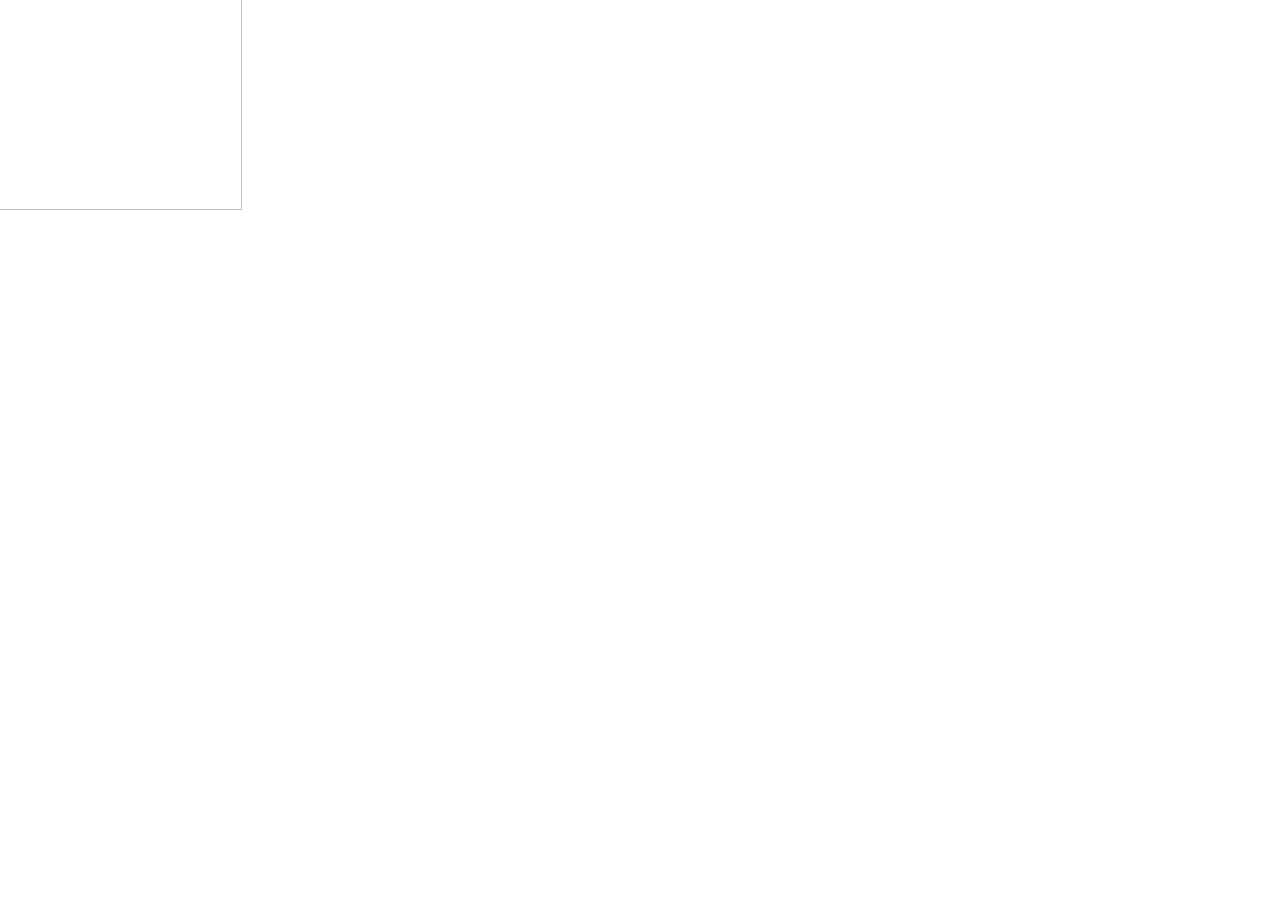
==== index.html @ 3060b61d "refactor" ====
<html lang="en" style="--fborder: 19px;"><head>
<meta charset="UTF-8">
<link href="./css/st.css" rel="stylesheet">

<title>Маленький опоссум в волшебном лесу</title>

<script type="text/javascript" src="./js/sc3.js"></script>
        <script src="https://cdnc.heyzine.com/flipbook/js/site/pdf.4.0.379.l.min.mjs" type="module"></script>    
    <script type="text/javascript">
        PDFJS_WORKER = 'https://cdnc.heyzine.com/flipbook/js/site/pdf.worker.4.0.379.l.min.mjs?v5';
        PDFJS_CMAP_URL = '';
    </script>
    
<script type="text/javascript">
    /*start-metadata*/
    var flipbookcfg={
        "id": "6a17283eeb0d9d9511efafb85253d0f1cf58b3bc4",
        "app_name": "metadata-app-name",
        "app_ver": "1",
        "custom_name": "1",
        "mode": "PDF",
        "isize": 1.67549,
        "width": 567,
        "height": 567,
        "size": "850838",
        "cover": 0,
        "num_pages": 4,
        "viewer": "MAGAZINE",
        "thumbnail": "",
        "stats": 0,
        "readerToken": null,
        "design": {
            "type": null,                     
            "show_slider": 1,            
            "show_download": 0,
            "show_print": 0,
            "show_fullscreen": 1,
            "show_text": 1,
            "show_shadow": 1,
            "show_depth": 1,
            "show_edges": 0,
            "show_round": 0,
            "show_binding": 0,
            "show_center": 1,
            "show_double": 0,
            "show_zoom": 1,
            "show_share": 0,
            "show_search": 0,
            "show_thumbpanel": 0,
            "show_outline": 0,
            "show_bookmarks": 0,            
            "start_page": null,
            "end_page": null,
            "load_page": null,
            "click_zoom": 2,
            "show_prevnext": 0,
            "show_start": 0,
            "show_end": 0,
            "viewer_dir": 0,
            "rtl": 0,
            "arrows": 1,
            "controls_iconset": null,
            "controls_size": null,
            "controls_style": null,      
            "sound_flip": 1        },
        "layers": null,
        "lead": null,
        "bookmark": {"list":[]}    };
    /*end-metadata*/

    CDN_PATH = 'https://cdnc.heyzine.com';
    THUMBNAIL_PATH = '';
    TOC_PATH = '';
    ICONSET_VER = '6';


</script>

</head>
<body style="width: 100vw; height: 100vh">
<div id="loaderLine" class="loader-line" style="display: none;"></div>
<div id="modalOver" style="display: none;"></div>
<div id="zoomArea"></div>
<div id="canvas" style="width: 100%; height: 100%; margin: 0px auto; position: relative; box-sizing: border-box; padding: 20px 52px 44px; touch-action: none; user-select: none; -webkit-user-drag: none; -webkit-tap-highlight-color: rgba(0, 0, 0, 0);">
    <div class="corner-arrow" style="display: none; position: absolute;">
        <img src="">
    </div>

    <div id="magazineViewport" class="magazine-viewport page-double page-controls-md" style="width: 729px; height: 685px;">
        <div class="container">
            <div class="magazine animated" style="position: relative; width: 728px; height: 364px; transform: translate3d(0px, 0px, 0px); margin-left: -182px; top: -182px; left: -364px;">
                <div ignore="1" class="page-depth page-depth-left" style="display: none;">
                </div>
                <div ignore="1" class="page-depth page-depth-right" style="display: none;">
                </div>
                <div ignore="1" class="page-findex page-findex-left page-findex-arrows" data-disable-events="true" data-disable-zoom="true" style="display: none;">
                </div>
                <div ignore="1" class="page-findex page-findex-right page-findex-arrows" data-disable-events="true" data-disable-zoom="true" style="display: none;">
                </div>                
            <div class="page-wrapper" page="1" style="position: absolute; overflow: hidden; width: 364px; height: 364px; top: 0px; right: 0px; left: auto; z-index: 4;"><div style="position: absolute; top: 0px; left: 0px; overflow: hidden; z-index: auto; width: 515px; height: 515px;"><div class="page-cont page p1 odd" style="float: left; width: 364px; height: 364px; position: absolute; inset: 0px auto auto 0px;"><div class="gradient"></div><img src="" class="page-img-content" draggable="false" style="width: 100%; height: 100%; object-fit: contain;"></div></div><div style="top: 0px; left: 0px; overflow: hidden; z-index: 1; width: 364px; height: 364px;"></div></div><div style="pointer-events: none; display: none; position: absolute; top: -181px; left: 129px; overflow: visible; z-index: auto;"><div class="fold-wrapper" style="position: absolute; top: 181px; left: 235px; overflow: hidden; z-index: 4; display: none; width: 515px; height: 515px;"><div class="fold-page" style="position: absolute; top: 0px; left: 0px; overflow: visible; z-index: auto; cursor: default; width: 364px; height: 364px;"><div style="position: absolute; top: 0px; left: 0px; overflow: hidden; z-index: 1; width: 364px; height: 364px;"></div></div></div><div class="fold-wrapper" style="position: absolute; top: 75px; left: -44px; overflow: hidden; z-index: 0; display: none; width: 515px; height: 515px;"><div class="fold-page" style="position: absolute; top: 0px; left: 0px; overflow: visible; z-index: auto; cursor: default; width: 364px; height: 364px;"><div style="position: absolute; top: 0px; left: 0px; overflow: hidden; z-index: 1; width: 364px; height: 364px;"></div></div></div><div class="fold-wrapper" style="position: absolute; top: 181px; left: 235px; overflow: hidden; z-index: 3; display: none; width: 515px; height: 515px;"><div class="fold-page" style="position: absolute; top: 0px; left: 0px; overflow: visible; z-index: auto; cursor: default; width: 364px; height: 364px;"><div style="position: absolute; top: 0px; left: 0px; overflow: hidden; z-index: 1; width: 364px; height: 364px;"></div></div></div><div class="fold-wrapper" style="position: absolute; top: 75px; left: -44px; overflow: hidden; z-index: 0; display: none; width: 515px; height: 515px;"><div class="fold-page" style="position: absolute; top: 0px; left: 0px; overflow: visible; z-index: auto; cursor: default; width: 364px; height: 364px;"><div style="position: absolute; top: 0px; left: 0px; overflow: hidden; z-index: 1; width: 364px; height: 364px;"></div></div></div></div><div class="page-wrapper" page="2" style="position: absolute; overflow: hidden; width: 364px; height: 364px; top: 0px; left: 0px; right: auto; z-index: 0; display: none;"><div style="position: absolute; top: 0px; left: 0px; overflow: hidden; z-index: auto; width: 515px; height: 515px;"><div class="page-cont page p2 even" style="float: left; width: 364px; height: 364px; position: absolute; inset: 0px auto auto 0px;"><div class="gradient"></div><img src="blob:https://heyzine.com/6b73ffc8-3d13-4235-a505-b29444e7e733" class="page-img-content" draggable="false" style="width: 100%; height: 100%; object-fit: contain;"></div></div></div><div class="page-wrapper" page="3" style="position: absolute; overflow: hidden; width: 364px; height: 364px; top: 0px; right: 0px; left: auto; z-index: 3;"><div style="position: absolute; top: 0px; left: 0px; overflow: hidden; z-index: auto; width: 515px; height: 515px;"><div class="page-cont page-second-last page p3 odd" style="float: left; width: 364px; height: 364px; position: absolute; inset: 0px auto auto 0px;"><div class="gradient"></div><img src="blob:https://heyzine.com/4d411121-68a8-4aa3-9b9f-4225515a4b6a" class="page-img-content" draggable="false" style="width: 100%; height: 100%; object-fit: contain;"></div></div></div><div class="page-wrapper" page="4" style="position: absolute; overflow: hidden; width: 364px; height: 364px; top: 0px; left: 0px; right: auto; z-index: 0; display: none;"><div style="position: absolute; top: 0px; left: 0px; overflow: hidden; z-index: auto; width: 515px; height: 515px;"><div class="page-cont page-last page p4 even" style="float: left; width: 364px; height: 364px; position: absolute; inset: 0px auto auto 0px;"><div class="gradient"></div><img src="blob:https://heyzine.com/a3c92725-c942-44aa-bb56-4d32e713bed8" class="page-img-content" draggable="false" style="width: 100%; height: 100%; object-fit: contain;"></div></div><div style="top: 0px; left: 0px; overflow: hidden; z-index: 1; width: 364px; height: 364px;"></div></div><div class="shadow shadow-half-left" style="position: absolute; top: 0px; left: 364px; overflow: hidden; z-index: auto; width: 364px; height: 364px;"></div></div>
        </div>
    </div>

    <script id="tplMagazine" type="template/x-template">
        <div class="container">
            <div class="magazine">   
                <div ignore="1" class="page-depth page-depth-left" style="display: none;">
                </div>
                <div ignore="1" class="page-depth page-depth-right" style="display: none;">
                </div>
                <div ignore="1" class="page-findex page-findex-left" data-disable-events="true" data-disable-zoom="true" style="display: none;">
                </div>
                <div ignore="1" class="page-findex page-findex-right" data-disable-events="true" data-disable-zoom="true" style="display: none;">
                </div>                
                <div ignore="1" class="next-button btnNext" data-disable-events="true" data-disable-zoom="true"></div>
                <div ignore="1" class="previous-button btnPrevious" data-disable-events="true" data-disable-zoom="true"></div>
            </div>
        </div>
        <div class="bottom control-bottom">
            <div class="page-bar">
                <span class="page-bar-value" style="display: none;"></span>
                <span class="page-bar-num" style="display: none;"></span>
                <input class="page-bar-range" type="range" value="0" min="0" max="50" step="1">
            </div>
        </div>
        <div ignore="1" class="page-depth-label" style="display: none;">
        </div>
    </script>
</div>

    <script type="text/javascript" src="./js/sc.js"></script>
    <script type="text/javascript" src="./js/sc2.js"></script>
    <script type="text/javascript">
        $(() => {
            heyzineDesign.load(flipbookcfg.design);
            heyzine.load('https://dismorales.github.io/i110222pm02/02.pdf', flipbookcfg).then(() => {				
                heyzineDesign.afterLoad(flipbookcfg.design);
                // initServiceWorker();
                if (typeof app != 'undefined' && app != null && app.bus != null) {
                    app.bus().$emit('flipbookLoaded');
                }
            });            
        });
    </script> 
</body></html>
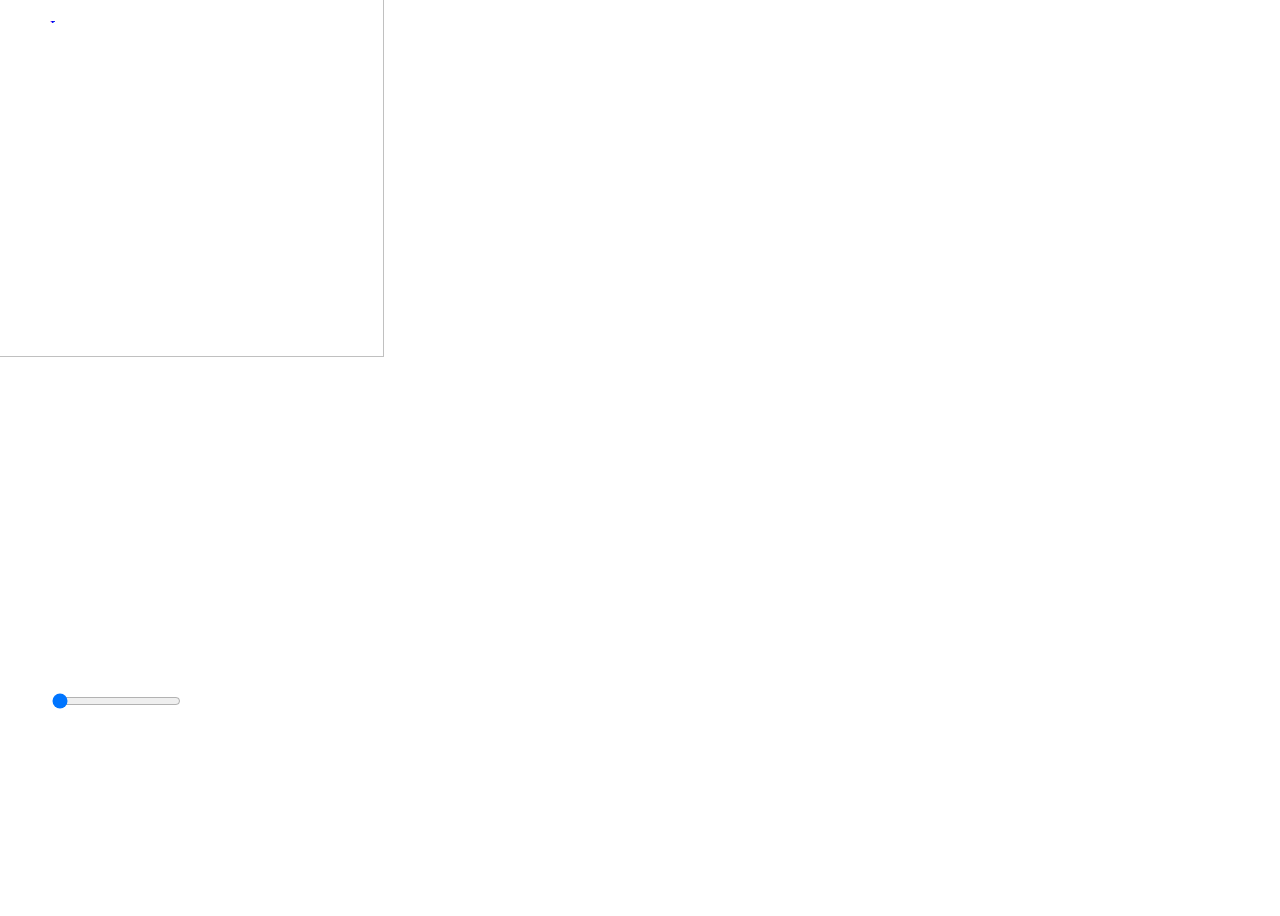
==== commit de42e14e: "fix" ====
--- a/index.html
+++ b/index.html
@@ -1,36 +1,72 @@
-<html lang="en" style="--fborder: 19px;"><head>
-<meta charset="UTF-8">
-<link href="./css/st.css" rel="stylesheet">
-
-<title>Маленький опоссум в волшебном лесу</title>
-
-<script type="text/javascript" src="./js/sc3.js"></script>
-        <script src="https://cdnc.heyzine.com/flipbook/js/site/pdf.4.0.379.l.min.mjs" type="module"></script>    
+<html lang="en" style="--fborder: 16px;"><head></head>
+    
+    <meta charset="UTF-8">
+
+<meta name="viewport" content="width=device-width, initial-scale=1, user-scalable=no">
+<meta name="google" content="notranslate">
+
+<link rel="preconnect" href="https://cdnc.heyzine.com">
+
+    <link rel="canonical" href="https://heyzine.com/flip-book/fa885fa1f5.html">    
+
+<title>Online Flipbook</title>
+<meta itemprop="name" content="Online Flipbook">
+<meta itemprop="description" content="Created with the Heyzine flipbook maker">
+<meta property="og:type" content="website">
+<meta property="og:title" content="Online Flipbook">
+<meta property="og:description" content="Created with the Heyzine flipbook maker">
+<meta property="og:url" content="https://heyzine.com/flip-book/fa885fa1f5.html">
+<link rel="alternate" type="application/json+oembed" href="https://heyzine.com/api1/oembed?url=https%3A%2F%2Fheyzine.com%2Fflip-book%2Ffa885fa1f5.html&amp;format=json" title="Online Flipbook"><meta property="og:image" content="https://cdnc.heyzine.com/files/uploaded/fa885fa1f58e98a57a91cd951e31a57ee86a7dc5.pdf-thumb.jpg">
+<meta itemprop="image" content="https://cdnc.heyzine.com/files/uploaded/fa885fa1f58e98a57a91cd951e31a57ee86a7dc5.pdf-thumb.jpg">
+<meta name="twitter:card" content="summary_large_image">
+<meta name="twitter:image:src" content="https://cdnc.heyzine.com/files/uploaded/fa885fa1f58e98a57a91cd951e31a57ee86a7dc5.pdf-thumb.jpg">
+<meta name="robots" content="index, nofollow">
+
+
+
+    <script type="text/javascript" src="https://cdnc.heyzine.com/flipbook/js/site/jquery-3.5.1.min.js?v2"></script>
+
+        <script src="https://cdnc.heyzine.com/flipbook/js/site/pdf.4.0.379.l.min.mjs" type="module"></script>
+    
     <script type="text/javascript">
         PDFJS_WORKER = 'https://cdnc.heyzine.com/flipbook/js/site/pdf.worker.4.0.379.l.min.mjs?v5';
-        PDFJS_CMAP_URL = '';
+        PDFJS_CMAP_URL = 'https://cdnc.heyzine.com/flipbook/js/lib/pdfjs/bcmaps/';
     </script>
     
 <script type="text/javascript">
     /*start-metadata*/
     var flipbookcfg={
-        "id": "6a17283eeb0d9d9511efafb85253d0f1cf58b3bc4",
+        "id": "ecb8e3e5b1d48786ebfb8e33a05914975403cfa2d",
         "app_name": "metadata-app-name",
         "app_ver": "1",
-        "custom_name": "1",
+        "name": "fa885fa1f58e98a57a91cd951e31a57ee86a7dc5.pdf",
+        "custom_name": "fa885fa1f5.html",
+        "domain": "https:\/\/heyzine.com",
         "mode": "PDF",
         "isize": 1.67549,
         "width": 567,
         "height": 567,
-        "size": "850838",
+        "size": "1656017",
+        "admin_key": "",
+        "url": "https:\/\/heyzine.com\/flip-book\/fa885fa1f5.html",
         "cover": 0,
-        "num_pages": 4,
+        "num_pages": 12,
         "viewer": "MAGAZINE",
-        "thumbnail": "",
+        "thumbnail": "fa885fa1f58e98a57a91cd951e31a57ee86a7dc5.pdf-thumb.jpg",
         "stats": 0,
         "readerToken": null,
         "design": {
             "type": null,                     
+            "background": "https:\/\/cdnc.heyzine.com\/files\/backgrounds\/back5.svg",
+            "background_color": null,
+            "background_style": "",
+            "company_logo": "https:\/\/cdnc.heyzine.com\/files\/user\/logos\/powered-by-heyzine.png",
+            "company_logo_link": "https:\/\/heyzine.com",
+            "company_logo_link_mode": 0,
+            "company_logo_style": "",
+            "title": "",
+            "subtitle": "",
+            "description": "",
             "show_slider": 1,            
             "show_download": 0,
             "show_print": 0,
@@ -69,51 +105,139 @@
     /*end-metadata*/
 
     CDN_PATH = 'https://cdnc.heyzine.com';
-    THUMBNAIL_PATH = '';
-    TOC_PATH = '';
+    THUMBNAIL_PATH = 'https://cdnc.heyzine.com/files/uploaded/';
+    TOC_PATH = 'https://cdnc.heyzine.com/files/toc/';
     ICONSET_VER = '6';
 
 
 </script>
+
 
 </head>
 <body style="width: 100vw; height: 100vh">
+    
+    
+    
+
 <div id="loaderLine" class="loader-line" style="display: none;"></div>
-<div id="modalOver" style="display: none;"></div>
+
+<div class="logo-backs" style="background-image: url(&quot;https://cdnc.heyzine.com/files/backgrounds/back5.svg&quot;);"></div>
+
+    <a rel="nofollow,noindex" href="https://heyzine.com"></a>
+
+<div class="flipbook-title" style="display: none;">
+    <h1></h1>
+    <h2></h2>
+    <p></p>
+</div>
+
+
+<div id="modalFull" style="display: none;">
+    <div class="hz-icon hz-icn-fullscreen-on" style="background-image: url('https://cdnc.heyzine.com/flipbook/img/iconset2_6.png')"></div>
+</div>
+
+<div id="modalOver" style="display: none;">
+
+</div>
+
 <div id="zoomArea"></div>
-<div id="canvas" style="width: 100%; height: 100%; margin: 0px auto; position: relative; box-sizing: border-box; padding: 20px 52px 44px; touch-action: none; user-select: none; -webkit-user-drag: none; -webkit-tap-highlight-color: rgba(0, 0, 0, 0);">
+
+<div id="canvas" style="width: 100%; height: 100%; margin: 0px auto; position: relative; box-sizing: border-box; padding: 10px 42px 34px; touch-action: none; user-select: none; -webkit-user-drag: none; -webkit-tap-highlight-color: rgba(0, 0, 0, 0);">
+
+
+    <div id="pnlControls" class="controls-pdf hz-iconset-2 controls-md" data-disable-events="true" style="inset: 20px 5px auto auto;">
+
+        
+        <a id="btnNavStart" style="display: none;" aria-label="First page">
+            <div class="hz-icon hz-icn-start" style="background-image: url('https://cdnc.heyzine.com/flipbook/img/iconset2_6.png')"></div>
+        </a>
+        <a id="btnNavPrev" style="display: none;" aria-label="Previous page">
+            <div class="hz-icon hz-icn-prev" style="background-image: url('https://cdnc.heyzine.com/flipbook/img/iconset2_6.png')"></div>
+        </a>
+        <a id="btnNavNext" style="display: none;" aria-label="Next page">
+            <div class="hz-icon hz-icn-next" style="background-image: url('https://cdnc.heyzine.com/flipbook/img/iconset2_6.png')"></div>
+        </a>
+        <a id="btnNavEnd" style="display: none;" aria-label="Last page">
+            <div class="hz-icon hz-icn-end" style="background-image: url('https://cdnc.heyzine.com/flipbook/img/iconset2_6.png')"></div>
+        </a>
+
+        <a id="btnNavPanel" class="hz-icon hz-icn-nav" style="display: none; background-image: url('https://cdnc.heyzine.com/flipbook/img/iconset2_6.png')" aria-label="Table of contents"></a>
+        <a id="btnShare" data-stats="share" class="hz-icon-2 hz-icn-share" style="display: none; background-image: url('https://cdnc.heyzine.com/flipbook/img/iconset2_6.png')" aria-label="Share"></a>
+        <a id="btnDownPdf" href="" data-stats="download" target="_blank" class="hz-icon hz-icn-down down-pdf" style="display: none; background-image: url('https://cdnc.heyzine.com/flipbook/img/iconset2_6.png')" aria-label="Download"></a>
+        <a id="btnPrint" data-print="" data-stats="print" class="hz-icon-2 hz-icn-print" style="display: none; background-image: url('https://cdnc.heyzine.com/flipbook/img/iconset2_6.png')" aria-label="Print"></a>
+        <a class="zoom-icon zoom-icon-in hz-icon" data-stats="zoom" style="background-image: url(&quot;https://cdnc.heyzine.com/flipbook/img/iconset2_6.png&quot;);" aria-label="Zoom"></a>
+        <a id="btnFullscreen" data-stats="fullscreen" class="fullscreen-button hz-icon hz-icn-fullscreen-on" onclick="if (typeof toggleFullScreen != 'undefined') { toggleFullScreen(); } return false;" style="background-image: url(&quot;https://cdnc.heyzine.com/flipbook/img/iconset2_6.png&quot;);" aria-label="Full screen"></a>
+        <a id="btnSearch" data-stats="share" class="hz-icon-2 hz-icn-search" style="display: none; background-image: url('https://cdnc.heyzine.com/flipbook/img/iconset2_6.png')" aria-label="Search text"></a>
+        
+        <a id="btnSoundOff" data-stats="soundoff" class="hz-icon hz-icn-sound-on" style="background-image: url(&quot;https://cdnc.heyzine.com/flipbook/img/iconset2_6.png&quot;);" aria-label="Sound off / on"></a>
+
+    </div>
+
+
+
+    <div id="pnlZoomStep" class="controls-pdf controls-zoom-step hz-iconset-2 controls-md" style="display: none; inset: 100px 10px auto auto;">
+        <a class="btnZoomMore hz-icon hz-icn-zoom-more" data-disable-events="true" data-disable-zoom="true" aria-label="Zoom in" style="background-image: url(&quot;https://cdnc.heyzine.com/flipbook/img/iconset2_6.png&quot;);"></a>
+        <a class="btnZoomLess hz-icon hz-icn-zoom-less" data-disable-events="true" data-disable-zoom="true" aria-label="Zoom out" style="background-image: url(&quot;https://cdnc.heyzine.com/flipbook/img/iconset2_6.png&quot;);"></a>
+    </div>
+
     <div class="corner-arrow" style="display: none; position: absolute;">
         <img src="">
     </div>
 
-    <div id="magazineViewport" class="magazine-viewport page-double page-controls-md" style="width: 729px; height: 685px;">
+    <div id="magazineViewport" class="magazine-viewport page-controls-md page-single" style="width: 669px; height: 705px;">
+
+                    <a rel="nofollow,noindex" href="https://heyzine.com"><img src="https://cdnc.heyzine.com/files/user/logos/powered-by-heyzine.png" class="logo-backs2" style="z-index: 1; margin-right: -37px;" alt="PDF to Flipbook" width="5px"></a>
+        
         <div class="container">
-            <div class="magazine animated" style="position: relative; width: 728px; height: 364px; transform: translate3d(0px, 0px, 0px); margin-left: -182px; top: -182px; left: -364px;">
+            <div class="magazine shadow animated" style="position: relative; width: 668px; height: 668px; transform: translate3d(0px, 0px, 0px); margin-left: 0px; top: -334px; left: -334px; overflow: hidden;">
+                
                 <div ignore="1" class="page-depth page-depth-left" style="display: none;">
                 </div>
                 <div ignore="1" class="page-depth page-depth-right" style="display: none;">
                 </div>
+                
                 <div ignore="1" class="page-findex page-findex-left page-findex-arrows" data-disable-events="true" data-disable-zoom="true" style="display: none;">
                 </div>
                 <div ignore="1" class="page-findex page-findex-right page-findex-arrows" data-disable-events="true" data-disable-zoom="true" style="display: none;">
                 </div>                
-            <div class="page-wrapper" page="1" style="position: absolute; overflow: hidden; width: 364px; height: 364px; top: 0px; right: 0px; left: auto; z-index: 4;"><div style="position: absolute; top: 0px; left: 0px; overflow: hidden; z-index: auto; width: 515px; height: 515px;"><div class="page-cont page p1 odd" style="float: left; width: 364px; height: 364px; position: absolute; inset: 0px auto auto 0px;"><div class="gradient"></div><img src="" class="page-img-content" draggable="false" style="width: 100%; height: 100%; object-fit: contain;"></div></div><div style="top: 0px; left: 0px; overflow: hidden; z-index: 1; width: 364px; height: 364px;"></div></div><div style="pointer-events: none; display: none; position: absolute; top: -181px; left: 129px; overflow: visible; z-index: auto;"><div class="fold-wrapper" style="position: absolute; top: 181px; left: 235px; overflow: hidden; z-index: 4; display: none; width: 515px; height: 515px;"><div class="fold-page" style="position: absolute; top: 0px; left: 0px; overflow: visible; z-index: auto; cursor: default; width: 364px; height: 364px;"><div style="position: absolute; top: 0px; left: 0px; overflow: hidden; z-index: 1; width: 364px; height: 364px;"></div></div></div><div class="fold-wrapper" style="position: absolute; top: 75px; left: -44px; overflow: hidden; z-index: 0; display: none; width: 515px; height: 515px;"><div class="fold-page" style="position: absolute; top: 0px; left: 0px; overflow: visible; z-index: auto; cursor: default; width: 364px; height: 364px;"><div style="position: absolute; top: 0px; left: 0px; overflow: hidden; z-index: 1; width: 364px; height: 364px;"></div></div></div><div class="fold-wrapper" style="position: absolute; top: 181px; left: 235px; overflow: hidden; z-index: 3; display: none; width: 515px; height: 515px;"><div class="fold-page" style="position: absolute; top: 0px; left: 0px; overflow: visible; z-index: auto; cursor: default; width: 364px; height: 364px;"><div style="position: absolute; top: 0px; left: 0px; overflow: hidden; z-index: 1; width: 364px; height: 364px;"></div></div></div><div class="fold-wrapper" style="position: absolute; top: 75px; left: -44px; overflow: hidden; z-index: 0; display: none; width: 515px; height: 515px;"><div class="fold-page" style="position: absolute; top: 0px; left: 0px; overflow: visible; z-index: auto; cursor: default; width: 364px; height: 364px;"><div style="position: absolute; top: 0px; left: 0px; overflow: hidden; z-index: 1; width: 364px; height: 364px;"></div></div></div></div><div class="page-wrapper" page="2" style="position: absolute; overflow: hidden; width: 364px; height: 364px; top: 0px; left: 0px; right: auto; z-index: 0; display: none;"><div style="position: absolute; top: 0px; left: 0px; overflow: hidden; z-index: auto; width: 515px; height: 515px;"><div class="page-cont page p2 even" style="float: left; width: 364px; height: 364px; position: absolute; inset: 0px auto auto 0px;"><div class="gradient"></div><img src="blob:https://heyzine.com/6b73ffc8-3d13-4235-a505-b29444e7e733" class="page-img-content" draggable="false" style="width: 100%; height: 100%; object-fit: contain;"></div></div></div><div class="page-wrapper" page="3" style="position: absolute; overflow: hidden; width: 364px; height: 364px; top: 0px; right: 0px; left: auto; z-index: 3;"><div style="position: absolute; top: 0px; left: 0px; overflow: hidden; z-index: auto; width: 515px; height: 515px;"><div class="page-cont page-second-last page p3 odd" style="float: left; width: 364px; height: 364px; position: absolute; inset: 0px auto auto 0px;"><div class="gradient"></div><img src="blob:https://heyzine.com/4d411121-68a8-4aa3-9b9f-4225515a4b6a" class="page-img-content" draggable="false" style="width: 100%; height: 100%; object-fit: contain;"></div></div></div><div class="page-wrapper" page="4" style="position: absolute; overflow: hidden; width: 364px; height: 364px; top: 0px; left: 0px; right: auto; z-index: 0; display: none;"><div style="position: absolute; top: 0px; left: 0px; overflow: hidden; z-index: auto; width: 515px; height: 515px;"><div class="page-cont page-last page p4 even" style="float: left; width: 364px; height: 364px; position: absolute; inset: 0px auto auto 0px;"><div class="gradient"></div><img src="blob:https://heyzine.com/a3c92725-c942-44aa-bb56-4d32e713bed8" class="page-img-content" draggable="false" style="width: 100%; height: 100%; object-fit: contain;"></div></div><div style="top: 0px; left: 0px; overflow: hidden; z-index: 1; width: 364px; height: 364px;"></div></div><div class="shadow shadow-half-left" style="position: absolute; top: 0px; left: 364px; overflow: hidden; z-index: auto; width: 364px; height: 364px;"></div></div>
-        </div>
+
+                <div ignore="1" class="next-button btnNext hz-iconset-2 corner-right next-show" data-disable-events="true" data-disable-zoom="true" style="height: 668px; background-position: -38px 318px; background-image: url(&quot;https://cdnc.heyzine.com/flipbook/img/iconset2_6.png&quot;);"></div>
+                <div ignore="1" class="previous-button btnPrevious hz-iconset-2 corner-left previous-show" data-disable-events="true" data-disable-zoom="true" style="height: 668px; background-position: -4px 318px; background-image: url(&quot;https://cdnc.heyzine.com/flipbook/img/iconset2_6.png&quot;); display: none;"></div>
+
+            <div style="pointer-events: none; position: absolute; top: -21px; left: 308px; overflow: visible; z-index: auto; display: none;"><div class="fold-wrapper" style="position: absolute; top: 21px; left: 115px; overflow: hidden; z-index: 0; width: 945px; height: 945px; transform-origin: 100% 100%; transform: translate3d(-500px, -267px, 0px) rotate(85.3894deg); display: none;"><div class="fold-page" style="position: absolute; inset: auto 0px 0px auto; overflow: visible; z-index: auto; cursor: default; width: 668px; height: 668px; transform-origin: 100% 100%; transform: rotate(-85.3894deg) translate3d(461px, -92px, 0px) rotate(350.779deg);"><div style="position: absolute; top: 0px; left: 0px; overflow: hidden; z-index: 1; width: 668px; height: 668px; background-image: -webkit-gradient(linear, 100% 100%, 32.1203% 94.5258%, color-stop(0.785631, rgba(0, 0, 0, 0)), color-stop(0.957126, rgba(0, 0, 0, 0.13)), to(rgba(255, 255, 255, 0.13)));"></div></div></div><div class="fold-wrapper" style="position: absolute; top: 21px; left: 115px; overflow: hidden; z-index: 0; width: 945px; height: 945px; transform-origin: 100% 100%; transform: translate3d(-512px, -264px, 0px) rotate(84.9428deg); display: none;"><div class="fold-page" style="position: absolute; inset: auto 0px 0px auto; overflow: visible; z-index: auto; cursor: default; width: 668px; height: 668px; transform-origin: 100% 100%; transform: rotate(-84.9428deg) translate3d(448px, -100px, 0px) rotate(349.886deg);"><div style="position: absolute; top: 0px; left: 0px; overflow: hidden; z-index: 1; width: 668px; height: 668px; background-image: -webkit-gradient(linear, 100% 100%, 33.9479% 94.1547%, color-stop(0.779845, rgba(0, 0, 0, 0)), color-stop(0.955969, rgba(0, 0, 0, 0.137)), to(rgba(255, 255, 255, 0.137)));"></div></div></div><div class="fold-wrapper" style="position: absolute; top: 21px; left: 800px; overflow: hidden; z-index: 0; display: none; width: 945px; height: 945px;"><div class="fold-page" style="position: absolute; top: 0px; left: 0px; overflow: visible; z-index: auto; cursor: default; width: 668px; height: 668px;"><div style="position: absolute; top: 0px; left: 0px; overflow: hidden; z-index: 1; width: 668px; height: 668px;"></div></div></div><div class="fold-wrapper" style="position: absolute; top: 21px; left: -308px; overflow: hidden; z-index: 11; width: 945px; height: 945px; transform-origin: 100% 100%; transform: translate3d(-284px, -284px, 0px) rotate(90deg); display: none;"><div class="fold-page" style="position: absolute; inset: auto 0px 0px auto; overflow: visible; z-index: auto; cursor: default; width: 668px; height: 668px; transform-origin: 100% 100%; transform: rotate(-90deg) translate3d(685px, 0px, 0px) rotate(360deg);"><div style="position: absolute; top: 0px; left: 0px; overflow: hidden; z-index: 1; width: 668px; height: 668px; background-image: -webkit-gradient(linear, 100% 100%, 0% 100%, color-stop(0.854015, rgba(0, 0, 0, 0)), color-stop(0.970803, rgba(0, 0, 0, 0)), to(rgba(255, 255, 255, 0)));"></div></div></div><div class="fold-wrapper" style="position: absolute; top: 21px; left: 800px; overflow: hidden; z-index: 0; display: none; width: 945px; height: 945px;"><div class="fold-page" style="position: absolute; top: 0px; left: 0px; overflow: visible; z-index: auto; cursor: default; width: 668px; height: 668px;"><div style="position: absolute; top: 0px; left: 0px; overflow: hidden; z-index: 1; width: 668px; height: 668px;"></div></div></div><div class="fold-wrapper" style="position: absolute; top: 21px; left: -308px; overflow: hidden; z-index: 12; display: none; width: 945px; height: 945px;"><div class="fold-page" style="position: absolute; top: 0px; left: 0px; overflow: visible; z-index: auto; cursor: default; width: 668px; height: 668px;"><div style="position: absolute; top: 0px; left: 0px; overflow: hidden; z-index: 1; width: 668px; height: 668px;"></div></div></div></div><div class="shadow shadow-half-right" style="position: absolute; top: 0px; left: 0px; overflow: hidden; z-index: auto; width: 668px; height: 668px;"></div><div class="page-wrapper" page="6" style="position: absolute; overflow: hidden; width: 668px; height: 668px; top: 0px; left: 0px; right: auto; z-index: 0; display: none;"><div style="position: absolute; top: 0px; left: 0px; overflow: hidden; z-index: auto; width: 945px; height: 945px; transform-origin: 100% 100%;"><div class="page-cont page p6 even" style="float: left; width: 668px; height: 668px; position: absolute; inset: 0px auto auto 0px; box-shadow: rgba(0, 0, 0, 0.004) 0px 0px 20px; transform-origin: 100% 100%;"><div class="gradient"></div><img src="blob:https://heyzine.com/e454e847-a9df-47d2-8ba8-6296454b4616" class="page-img-content" draggable="false" style="width: 100%; height: 100%; object-fit: contain;"></div></div><div style="top: 0px; left: 0px; overflow: hidden; z-index: 1; width: 668px; height: 668px; background-image: -webkit-gradient(linear, 0% 100%, 81.4556% 93.431%, color-stop(0.6, rgba(0, 0, 0, 0)), color-stop(0.8, rgba(0, 0, 0, 0.196)), to(rgba(0, 0, 0, 0))); display: none;"></div></div><div class="page-wrapper" page="4" style="position: absolute; overflow: hidden; width: 668px; height: 668px; top: 0px; left: 0px; right: auto; z-index: 0; display: none;"><div style="position: absolute; top: 0px; left: 0px; overflow: hidden; z-index: auto; width: 945px; height: 945px; transform-origin: 100% 100%;"><div class="page-cont page p4 even" style="float: left; width: 668px; height: 668px; position: absolute; inset: 0px auto auto 0px; box-shadow: rgba(0, 0, 0, 0) 0px 0px 20px; transform-origin: 100% 100%;"><div class="gradient"></div><img src="blob:https://heyzine.com/1c3e6e14-3c73-493f-a66e-3bac4e71c033" class="page-img-content" draggable="false" style="width: 100%; height: 100%; object-fit: contain;"></div></div><div style="top: 0px; left: 0px; overflow: hidden; z-index: 1; width: 668px; height: 668px; background-image: -webkit-gradient(linear, 0% 100%, 79.2625% 92.9856%, color-stop(0.6, rgba(0, 0, 0, 0)), color-stop(0.8, rgba(0, 0, 0, 0.208)), to(rgba(0, 0, 0, 0))); display: none;"></div></div><div class="page-wrapper" page="5" style="position: absolute; overflow: hidden; width: 668px; height: 668px; top: 0px; right: auto; left: 0px; z-index: 0; display: none;"><div style="position: absolute; top: 0px; left: 0px; overflow: hidden; z-index: auto; width: 945px; height: 945px;"><div class="page-cont page p5 odd" style="float: left; width: 668px; height: 668px; position: absolute; inset: 0px auto auto 0px; transform-origin: 0% 100%; box-shadow: rgba(0, 0, 0, 0.427) 0px 0px 20px;"><div class="gradient"></div><img src="blob:https://heyzine.com/765e4136-92e3-47c0-92cc-3aa211212437" class="page-img-content" draggable="false" style="width: 100%; height: 100%; object-fit: contain;"></div></div><div style="top: 0px; left: 0px; overflow: hidden; z-index: 1; width: 668px; height: 668px;"></div></div><div class="page-wrapper" page="2" style="position: absolute; overflow: hidden; width: 668px; height: 668px; top: 0px; left: 0px; right: auto; z-index: 11;"><div style="position: absolute; top: 0px; left: 0px; overflow: hidden; z-index: auto; width: 945px; height: 945px; transform-origin: 100% 100%;"><div class="page-cont page p2 even" style="float: left; width: 668px; height: 668px; position: absolute; inset: 0px auto auto 0px; box-shadow: rgba(0, 0, 0, 0) 0px 0px 20px; transform-origin: 100% 100%;"><div class="gradient"></div><img src="blob:https://heyzine.com/b6163926-ee48-4313-888b-cd50d9510aea" class="page-img-content" draggable="false" style="width: 100%; height: 100%; object-fit: contain;"></div></div><div style="top: 0px; left: 0px; overflow: hidden; z-index: 1; width: 668px; height: 668px;"></div></div><div class="page-wrapper" page="3" style="position: absolute; overflow: hidden; width: 668px; height: 668px; top: 0px; right: auto; left: 0px; z-index: 0; display: none;"><div style="position: absolute; top: 0px; left: 0px; overflow: hidden; z-index: auto; width: 945px; height: 945px;"><div class="page-cont page p3 odd" style="float: left; width: 668px; height: 668px; position: absolute; inset: 0px auto auto 0px; transform-origin: 0% 100%; box-shadow: rgba(0, 0, 0, 0.443) 0px 0px 20px;"><div class="gradient"></div><img src="blob:https://heyzine.com/926253c0-05c3-40b7-806a-319eaa84cce3" class="page-img-content" draggable="false" style="width: 100%; height: 100%; object-fit: contain;"></div></div><div style="top: 0px; left: 0px; overflow: hidden; z-index: 1; width: 668px; height: 668px;"></div></div><div class="page-wrapper" page="1" style="position: absolute; overflow: hidden; width: 668px; height: 668px; top: 0px; right: auto; left: 0px; z-index: 12;"><div style="position: absolute; top: 0px; left: 0px; overflow: hidden; z-index: auto; width: 945px; height: 945px;"><div class="page-cont page p1 odd" style="float: left; width: 668px; height: 668px; position: absolute; inset: 0px auto auto 0px; transform-origin: 0% 100%; box-shadow: rgba(0, 0, 0, 0) 0px 0px 20px;"><div class="gradient"></div><img src="blob:https://heyzine.com/f0469873-aea0-4cf7-83c5-c40e755037d8" class="page-img-content" draggable="false" style="width: 100%; height: 100%; object-fit: contain;"></div></div><div style="top: 0px; left: 0px; overflow: hidden; z-index: 1; width: 668px; height: 668px;"></div></div><div class="page p-temporal" style="width: 668px; height: 668px;"></div></div>
+        </div>
+        <div class="bottom control-bottom">
+            <div class="page-bar">
+                <span class="page-bar-value" style="display: none;"></span>
+                <span class="page-bar-num" style="display: none;"></span>
+                <input class="page-bar-range" type="range" value="0" min="1" max="7" step="1" style="direction: ltr;">
+            </div>
+        </div>
+        <div ignore="1" class="page-depth-label" style="display: none;">
+        </div>
+
     </div>
 
     <script id="tplMagazine" type="template/x-template">
+
+                    <img src="" class="logo-backs2" style="display: none;" alt="PDF to Flipbook" width="5px" />
+        
         <div class="container">
-            <div class="magazine">   
+            <div class="magazine">
+                
                 <div ignore="1" class="page-depth page-depth-left" style="display: none;">
                 </div>
                 <div ignore="1" class="page-depth page-depth-right" style="display: none;">
                 </div>
+                
                 <div ignore="1" class="page-findex page-findex-left" data-disable-events="true" data-disable-zoom="true" style="display: none;">
                 </div>
                 <div ignore="1" class="page-findex page-findex-right" data-disable-events="true" data-disable-zoom="true" style="display: none;">
                 </div>                
+
                 <div ignore="1" class="next-button btnNext" data-disable-events="true" data-disable-zoom="true"></div>
                 <div ignore="1" class="previous-button btnPrevious" data-disable-events="true" data-disable-zoom="true"></div>
+
             </div>
         </div>
         <div class="bottom control-bottom">
@@ -125,15 +249,335 @@
         </div>
         <div ignore="1" class="page-depth-label" style="display: none;">
         </div>
+
     </script>
+
+    <script id="tplSwiper" type="template/x-template">
+
+                    <img src="" class="logo-backs2" style="display: none;" alt="PDF to Flipbook" width="5px" />
+        
+        <div class="container swiper">
+
+            <div class="swiper-wrapper">
+            </div>
+
+            <div ignore="1" class="page-findex page-findex-left" data-disable-events="true" data-disable-zoom="true" style="display: none;">
+            </div>
+            <div ignore="1" class="page-findex page-findex-right" data-disable-events="true" data-disable-zoom="true" style="display: none;">
+            </div>    
+                
+            <div class="swiper-button-next btnNext hz-icon hz-icon-md" data-disable-zoom="true" style="background-image: url('https://cdnc.heyzine.com/flipbook/img/iconset2_6.png')"></div>
+            <div class="swiper-button-prev btnPrevious hz-icon hz-icon-md" data-disable-zoom="true" style="background-image: url('https://cdnc.heyzine.com/flipbook/img/iconset2_6.png')"></div>
+        </div>
+
+        <div class="bottom control-bottom">
+            <div class="page-bar">
+                <span class="page-bar-value" style="display: none;"></span>
+                <span class="page-bar-num" style="display: none;"></span>
+                <input class="page-bar-range" type="range" value="0" min="0" max="50" step="1">
+            </div>
+        </div>
+
+    </script>
+
+    <div id="pnlShare" class="controls-pdf controls-share controls-md" style="display: none;">
+        
+    <div class="controls-share-group" data-iconset="iconset1" style="display: none;">
+        <div class="btn-sharing" data-share="facebook">
+            <svg fill="#000000" role="graphics-symbol" xmlns="http://www.w3.org/2000/svg" viewBox="0 0 50 50" width="50px" height="50px"><title>Facebook</title><path d="M32,11h5c0.552,0,1-0.448,1-1V3.263c0-0.524-0.403-0.96-0.925-0.997C35.484,2.153,32.376,2,30.141,2C24,2,20,5.68,20,12.368 V19h-7c-0.552,0-1,0.448-1,1v7c0,0.552,0.448,1,1,1h7v19c0,0.552,0.448,1,1,1h7c0.552,0,1-0.448,1-1V28h7.222 c0.51,0,0.938-0.383,0.994-0.89l0.778-7C38.06,19.518,37.596,19,37,19h-8v-5C29,12.343,30.343,11,32,11z"></path></svg>
+        </div>
+        <div class="btn-sharing" data-share="twitter">
+            <svg fill="#000000" role="graphics-symbol" xmlns="http://www.w3.org/2000/svg" x="0px" y="0px" width="42" height="42" viewBox="0 0 50 50"><title>X (formerly Twitter)</title><path d="M 6.9199219 6 L 21.136719 26.726562 L 6.2285156 44 L 9.40625 44 L 22.544922 28.777344 L 32.986328 44 L 43 44 L 28.123047 22.3125 L 42.203125 6 L 39.027344 6 L 26.716797 20.261719 L 16.933594 6 L 6.9199219 6 z"></path></svg>
+        </div>
+        <div class="btn-sharing" data-share="linkedin">
+            <svg fill="#000000" role="graphics-symbol" xmlns="http://www.w3.org/2000/svg" viewBox="0 0 50 50" width="50px" height="50px"><title>LinkedIn</title><path d="M 8 3.0097656 C 4.53 3.0097656 2.0097656 5.0892187 2.0097656 7.9492188 C 2.0097656 10.819219 4.59 12.990234 8 12.990234 C 11.47 12.990234 13.990234 10.870625 13.990234 7.890625 C 13.830234 5.020625 11.36 3.0097656 8 3.0097656 z M 3 15 C 2.45 15 2 15.45 2 16 L 2 45 C 2 45.55 2.45 46 3 46 L 13 46 C 13.55 46 14 45.55 14 45 L 14 16 C 14 15.45 13.55 15 13 15 L 3 15 z M 18 15 C 17.45 15 17 15.45 17 16 L 17 45 C 17 45.55 17.45 46 18 46 L 27 46 C 27.552 46 28 45.552 28 45 L 28 30 L 28 29.75 L 28 29.5 C 28 27.13 29.820625 25.199531 32.140625 25.019531 C 32.260625 24.999531 32.38 25 32.5 25 C 32.62 25 32.739375 24.999531 32.859375 25.019531 C 35.179375 25.199531 37 27.13 37 29.5 L 37 45 C 37 45.552 37.448 46 38 46 L 47 46 C 47.55 46 48 45.55 48 45 L 48 28 C 48 21.53 44.529063 15 36.789062 15 C 33.269062 15 30.61 16.360234 29 17.490234 L 29 16 C 29 15.45 28.55 15 28 15 L 18 15 z"></path></svg>
+        </div>
+        <div class="btn-sharing" data-share="pinterest">
+            <svg fill="#000000" role="graphics-symbol" xmlns="http://www.w3.org/2000/svg" viewBox="0 0 50 50" width="50px" height="50px"><title>Pinterest</title><path d="M25,2C12.3178711,2,2,12.3178711,2,25c0,9.8841553,6.2675781,18.3302612,15.036377,21.5769653	c-0.2525635-2.2515869-0.2129517-5.9390259,0.2037964-7.7243652c0.3902588-1.677002,2.5212402-10.6871338,2.5212402-10.6871338	s-0.6433105-1.2883301-0.6433105-3.1911011c0-2.9901733,1.7324219-5.2211914,3.8898315-5.2211914	c1.8349609,0,2.7197876,1.3776245,2.7197876,3.0281982c0,1.8457031-1.1734619,4.6026611-1.78125,7.1578369	c-0.506897,2.1409302,1.0733643,3.8865356,3.1836548,3.8865356c3.821228,0,6.7584839-4.0296021,6.7584839-9.8453369	c0-5.147583-3.697998-8.7471924-8.9795532-8.7471924c-6.1167603,0-9.7072754,4.588562-9.7072754,9.3309937	c0,1.8473511,0.7111816,3.8286743,1.6000977,4.9069824c0.175293,0.2133179,0.2009277,0.3994141,0.1488647,0.6160278	c-0.1629028,0.678894-0.5250854,2.1392822-0.5970459,2.4385986c-0.0934448,0.3944702-0.3117676,0.4763184-0.7186279,0.2869263	c-2.685791-1.2503052-4.364502-5.1756592-4.364502-8.3295898c0-6.7815552,4.9268188-13.0108032,14.206543-13.0108032	c7.4588623,0,13.2547607,5.3138428,13.2547607,12.4179077c0,7.4100342-4.6729126,13.3729858-11.1568604,13.3729858	c-2.178894,0-4.2263794-1.132019-4.9267578-2.4691772c0,0-1.0783081,4.1048584-1.3404541,5.1112061	c-0.4524536,1.7404175-2.3892822,5.3460083-3.3615723,6.9837036C20.1704712,47.6074829,22.5397949,48,25,48	c12.6826172,0,23-10.3173828,23-23C48,12.3178711,37.6826172,2,25,2z"></path></svg>
+        </div>
+        <div class="btn-sharing" data-share="email">
+            <svg fill="#000000" role="graphics-symbol" xmlns="http://www.w3.org/2000/svg" viewBox="0 0 50 50" width="50px" height="50px"><title>Email</title><path d="M 0 7 L 0 9.9121094 C 6.708 15.709109 20.532062 27.656578 21.664062 28.642578 C 23.074063 29.869578 24.466 30.001953 25 30.001953 C 25.534 30.001953 26.926937 29.870531 28.335938 28.644531 C 29.425937 27.695531 42.784 16.033422 50 9.7324219 L 50 7 L 0 7 z M 50 12.382812 C 42.588 18.853813 30.673484 29.255437 29.646484 30.148438 C 27.729484 31.817438 25.758 31.998047 25 31.998047 C 24.242 31.998047 22.270516 31.817484 20.353516 30.146484 C 19.290516 29.222484 7.044 18.638781 0 12.550781 L 0 43 L 50 43 L 50 12.382812 z"></path></svg>
+        </div>
+        <div class="btn-sharing" data-share="whatsapp">
+            <svg fill="#000000" role="graphics-symbol" xmlns="http://www.w3.org/2000/svg" viewBox="0 0 50 50" width="50px" height="50px"><title>WhatsApp</title>    <path d="M25,2C12.318,2,2,12.318,2,25c0,3.96,1.023,7.854,2.963,11.29L2.037,46.73c-0.096,0.343-0.003,0.711,0.245,0.966 C2.473,47.893,2.733,48,3,48c0.08,0,0.161-0.01,0.24-0.029l10.896-2.699C17.463,47.058,21.21,48,25,48c12.682,0,23-10.318,23-23 S37.682,2,25,2z M36.57,33.116c-0.492,1.362-2.852,2.605-3.986,2.772c-1.018,0.149-2.306,0.213-3.72-0.231 c-0.857-0.27-1.957-0.628-3.366-1.229c-5.923-2.526-9.791-8.415-10.087-8.804C15.116,25.235,13,22.463,13,19.594 s1.525-4.28,2.067-4.864c0.542-0.584,1.181-0.73,1.575-0.73s0.787,0.005,1.132,0.021c0.363,0.018,0.85-0.137,1.329,1.001 c0.492,1.168,1.673,4.037,1.819,4.33c0.148,0.292,0.246,0.633,0.05,1.022c-0.196,0.389-0.294,0.632-0.59,0.973 s-0.62,0.76-0.886,1.022c-0.296,0.291-0.603,0.606-0.259,1.19c0.344,0.584,1.529,2.493,3.285,4.039 c2.255,1.986,4.158,2.602,4.748,2.894c0.59,0.292,0.935,0.243,1.279-0.146c0.344-0.39,1.476-1.703,1.869-2.286 s0.787-0.487,1.329-0.292c0.542,0.194,3.445,1.604,4.035,1.896c0.59,0.292,0.984,0.438,1.132,0.681 C37.062,30.587,37.062,31.755,36.57,33.116z"></path></svg>
+        </div>
+        <div class="btn-sharing" data-share="messenger">
+            <svg fill="#000000" role="graphics-symbol" xmlns="http://www.w3.org/2000/svg" viewBox="0 0 50 50" width="50px" height="50px"><title>Facebook Messenger</title><path d="M 25 2 C 12.300781 2 2 11.601563 2 23.5 C 2 29.800781 4.898438 35.699219 10 39.800781 L 10 48.601563 L 18.601563 44.101563 C 20.699219 44.699219 22.800781 44.898438 25 44.898438 C 37.699219 44.898438 48 35.300781 48 23.398438 C 48 11.601563 37.699219 2 25 2 Z M 27.300781 30.601563 L 21.5 24.398438 L 10.699219 30.5 L 22.699219 17.800781 L 28.601563 23.699219 L 39.101563 17.800781 Z"></path></svg>
+        </div>
+        <div class="btn-sharing" data-share="telegram">
+            <svg fill="#000000" role="graphics-symbol" xmlns="http://www.w3.org/2000/svg" viewBox="0 0 50 50" width="50px" height="50px"><title>Telegram</title><path d="M46.137,6.552c-0.75-0.636-1.928-0.727-3.146-0.238l-0.002,0C41.708,6.828,6.728,21.832,5.304,22.445	c-0.259,0.09-2.521,0.934-2.288,2.814c0.208,1.695,2.026,2.397,2.248,2.478l8.893,3.045c0.59,1.964,2.765,9.21,3.246,10.758	c0.3,0.965,0.789,2.233,1.646,2.494c0.752,0.29,1.5,0.025,1.984-0.355l5.437-5.043l8.777,6.845l0.209,0.125	c0.596,0.264,1.167,0.396,1.712,0.396c0.421,0,0.825-0.079,1.211-0.237c1.315-0.54,1.841-1.793,1.896-1.935l6.556-34.077	C47.231,7.933,46.675,7.007,46.137,6.552z M22,32l-3,8l-3-10l23-17L22,32z"></path></svg>
+        </div>
+    </div>
+    <div class="controls-share-group" data-iconset="iconset2" style="display: none;">
+        <div class="btn-sharing" data-share="facebook">
+            <svg fill="#000000" role="graphics-symbol" xmlns="http://www.w3.org/2000/svg" x="0px" y="0px" width="48" height="48" viewBox="0 0 48 48"><title>Facebook</title><path d="M 27.689453 2.0371094 C 24.410243 2.0371094 21.627143 3.0524604 19.751953 5.0898438 C 17.876763 7.1272271 16.998047 10.032839 16.998047 13.5 L 16.998047 17 L 13.517578 17 C 11.589931 17 9.9985023 18.604801 10.017578 20.533203 L 10.046875 23.537109 A 1.50015 1.50015 0 0 0 10.046875 23.539062 C 10.069385 25.440659 11.647206 27.005642 13.550781 27.003906 L 17 27.001953 L 17 43.5 C 17 45.414955 18.585045 47 20.5 47 L 24.5 47 C 26.414955 47 28 45.414955 28 43.5 L 28 27 L 31.095703 27 C 32.859472 27 34.367374 25.656297 34.572266 23.904297 L 34.921875 20.904297 C 35.160419 18.850746 33.513658 17 31.445312 17 L 28.019531 17 L 28.0625 13.712891 A 1.50015 1.50015 0 0 0 28.0625 13.693359 C 28.0625 13.00752 28.583692 12.486328 29.269531 12.486328 L 32.177734 12.486328 C 33.735895 12.486328 35.03125 11.190973 35.03125 9.6328125 L 35.03125 5.0625 C 35.03125 3.596878 33.891093 2.3503008 32.433594 2.21875 A 1.50015 1.50015 0 0 0 32.429688 2.21875 C 32.145313 2.1938679 30.177903 2.0371094 27.689453 2.0371094 z M 27.689453 5.0371094 C 29.967263 5.0371094 32.01319 5.2007464 32.03125 5.2011719 L 32.03125 9.4863281 L 29.269531 9.4863281 C 26.963371 9.4863281 25.0625 11.387199 25.0625 13.693359 L 25 18.480469 A 1.50015 1.50015 0 0 0 26.5 20 L 31.445312 20 C 31.770968 20 31.978863 20.236144 31.941406 20.558594 L 31.59375 23.556641 C 31.562642 23.82264 31.361935 24 31.095703 24 L 26.5 24 A 1.50015 1.50015 0 0 0 25 25.5 L 25 43.5 C 25 43.795045 24.795045 44 24.5 44 L 20.5 44 C 20.204955 44 20 43.795045 20 43.5 L 20 25.5 A 1.50015 1.50015 0 0 0 18.5 24 L 13.548828 24.003906 A 1.50015 1.50015 0 0 0 13.546875 24.003906 C 13.257582 24.00417 13.051932 23.798417 13.046875 23.505859 L 13.017578 20.503906 C 13.014704 20.208314 13.221226 20 13.517578 20 L 18.498047 20 A 1.50015 1.50015 0 0 0 19.998047 18.5 L 19.998047 13.5 C 19.998047 10.534161 20.731877 8.4584135 21.960938 7.1230469 C 23.189996 5.7876802 25.001663 5.0371094 27.689453 5.0371094 z"></path></svg>
+        </div>
+        <div class="btn-sharing" data-share="twitter">
+            <svg fill="#000000" role="graphics-symbol" xmlns="http://www.w3.org/2000/svg" x="0px" y="0px" width="30" height="30" viewBox="0 0 30 30"><title>X (formerly Twitter)</title><path d="M26.37,26l-8.795-12.822l0.015,0.012L25.52,4h-2.65l-6.46,7.48L11.28,4H4.33l8.211,11.971L12.54,15.97L3.88,26h2.65 l7.182-8.322L19.42,26H26.37z M10.23,6l12.34,18h-2.1L8.12,6H10.23z"></path></svg>            
+        </div>
+        <div class="btn-sharing" data-share="linkedin">
+            <svg fill="#000000" role="graphics-symbol" xmlns="http://www.w3.org/2000/svg" x="0px" y="0px" width="48" height="48" viewBox="0 0 48 48"><title>LinkedIn</title><path d="M 11.5 6 C 8.4802259 6 6 8.4802259 6 11.5 L 6 36.5 C 6 39.519774 8.4802259 42 11.5 42 L 36.5 42 C 39.519774 42 42 39.519774 42 36.5 L 42 11.5 C 42 8.4802259 39.519774 6 36.5 6 L 11.5 6 z M 11.5 9 L 36.5 9 C 37.898226 9 39 10.101774 39 11.5 L 39 36.5 C 39 37.898226 37.898226 39 36.5 39 L 11.5 39 C 10.101774 39 9 37.898226 9 36.5 L 9 11.5 C 9 10.101774 10.101774 9 11.5 9 z M 15.5 13 A 2.5 2.5 0 0 0 15.5 18 A 2.5 2.5 0 0 0 15.5 13 z M 14 20 C 13.447 20 13 20.447 13 21 L 13 34 C 13 34.553 13.447 35 14 35 L 17 35 C 17.553 35 18 34.553 18 34 L 18 21 C 18 20.447 17.553 20 17 20 L 14 20 z M 21 20 C 20.447 20 20 20.447 20 21 L 20 34 C 20 34.553 20.447 35 21 35 L 24 35 C 24.553 35 25 34.553 25 34 L 25 26.5 C 25 25.121 26.121 24 27.5 24 C 28.879 24 30 25.121 30 26.5 L 30 34 C 30 34.553 30.447 35 31 35 L 34 35 C 34.553 35 35 34.553 35 34 L 35 26 C 35 22.691 32.309 20 29 20 C 27.462 20 26.063 20.586016 25 21.541016 L 25 21 C 25 20.447 24.553 20 24 20 L 21 20 z"></path></svg>
+        </div>
+        <div class="btn-sharing" data-share="pinterest">
+            <svg fill="#000000" role="graphics-symbol" xmlns="http://www.w3.org/2000/svg" x="0px" y="0px" width="48" height="48" viewBox="0 0 48 48"><title>Pinterest</title><path d="M 24 4 C 12.972066 4 4 12.972074 4 24 C 4 35.027926 12.972066 44 24 44 C 35.027934 44 44 35.027926 44 24 C 44 12.972074 35.027934 4 24 4 z M 24 7 C 33.406615 7 41 14.593391 41 24 C 41 33.406609 33.406615 41 24 41 C 22.566518 41 21.182325 40.804883 19.853516 40.472656 C 20.333373 39.496504 20.656022 38.535017 20.929688 37.529297 L 21.960938 33.460938 C 23.040937 34.480938 24.56 35 26.5 35 C 31.74 35 36 29.73 36 23.25 C 36 16.84 30.84 12 24 12 C 17.38 12 12 17.05 12 23.25 C 12 26.23 13.149922 28.940859 15.169922 30.880859 C 15.409922 31.110859 15.820391 30.980156 15.900391 30.660156 L 16.460938 28.330078 C 16.520937 28.090078 16.460313 27.840859 16.320312 27.630859 C 15.600312 26.610859 15 25.19 15 23.25 C 15 18.7 19.04 15 24 15 C 24.82 15 32 15.24 32 23.5 C 32 27.59 30.12 32 26 32 C 24.96 31.93 24.219062 31.589062 23.789062 31.039062 C 23.049063 30.059062 23.229219 28.399297 23.449219 27.529297 L 24.220703 24.509766 C 24.420703 23.709766 24.5 23.029219 24.5 22.449219 C 24.5 20.499219 23.32 19.5 22 19.5 C 20.22 19.5 19 21.389297 19 23.279297 C 19 24.309297 19.16 25.410625 19.5 26.390625 L 17.230469 35.810547 C 17.230469 35.810547 17 36.419922 17 38.419922 C 17 38.621315 17.035148 39.14999 17.050781 39.509766 C 11.123964 36.857341 7 30.926664 7 24 C 7 14.593391 14.593385 7 24 7 z"></path></svg>
+        </div>
+        <div class="btn-sharing" data-share="email">
+            <svg fill="#000000" role="graphics-symbol" xmlns="http://www.w3.org/2000/svg" x="0px" y="0px" width="48" height="48" viewBox="0 0 48 48"><title>Email</title><path d="M 10.5 8 C 6.9280619 8 4 10.928062 4 14.5 L 4 33.5 C 4 37.071938 6.9280619 40 10.5 40 L 37.5 40 C 41.071938 40 44 37.071938 44 33.5 L 44 14.5 C 44 10.928062 41.071938 8 37.5 8 L 10.5 8 z M 10.5 11 L 37.5 11 C 39.450062 11 41 12.549938 41 14.5 L 41 15.605469 L 24 24.794922 L 7 15.605469 L 7 14.5 C 7 12.549938 8.5499381 11 10.5 11 z M 7 19.015625 L 23.287109 27.820312 A 1.50015 1.50015 0 0 0 24.712891 27.820312 L 41 19.015625 L 41 33.5 C 41 35.450062 39.450062 37 37.5 37 L 10.5 37 C 8.5499381 37 7 35.450062 7 33.5 L 7 19.015625 z"></path></svg>
+        </div>
+        <div class="btn-sharing" data-share="whatsapp">
+            <svg fill="#000000" role="graphics-symbol" xmlns="http://www.w3.org/2000/svg" x="0px" y="0px" width="48" height="48" viewBox="0 0 48 48"><title>WhatsApp</title><path d="M 24 3.9980469 C 12.972292 3.9980469 4 12.970339 4 23.998047 C 4 27.273363 4.8627078 30.334853 6.2617188 33.064453 L 4.09375 40.826172 C 3.5887973 42.629575 5.3719261 44.41261 7.1757812 43.908203 L 14.943359 41.740234 C 17.670736 43.136312 20.727751 43.998047 24 43.998047 C 35.027708 43.998047 44 35.025755 44 23.998047 C 44 12.970339 35.027708 3.9980469 24 3.9980469 z M 24 6.9980469 C 33.406292 6.9980469 41 14.591755 41 23.998047 C 41 33.404339 33.406292 40.998047 24 40.998047 C 20.998416 40.998047 18.190601 40.217527 15.742188 38.853516 A 1.50015 1.50015 0 0 0 14.609375 38.71875 L 7.2226562 40.779297 L 9.2851562 33.396484 A 1.50015 1.50015 0 0 0 9.1503906 32.261719 C 7.7836522 29.811523 7 27.002565 7 23.998047 C 7 14.591755 14.593708 6.9980469 24 6.9980469 z M 17.240234 15 C 16.921234 15 16.405797 15.119656 15.966797 15.597656 C 15.528797 16.073656 14.294922 17.228125 14.294922 19.578125 C 14.294922 21.928125 16.005141 24.197578 16.244141 24.517578 C 16.482141 24.834578 19.547344 29.812562 24.402344 31.726562 C 28.436344 33.316563 29.256812 32.999922 30.132812 32.919922 C 31.008813 32.841922 32.959422 31.766391 33.357422 30.650391 C 33.755422 29.534391 33.755672 28.579813 33.638672 28.382812 C 33.519672 28.183812 33.200656 28.063219 32.722656 27.824219 C 32.245656 27.585219 29.898937 26.430484 29.460938 26.271484 C 29.022938 26.112484 28.702766 26.031766 28.384766 26.509766 C 28.066766 26.987766 27.152047 28.062859 26.873047 28.380859 C 26.594047 28.700859 26.315891 28.740953 25.837891 28.501953 C 25.358891 28.260953 23.822094 27.757859 21.996094 26.130859 C 20.576094 24.865859 19.620797 23.302219 19.341797 22.824219 C 19.063797 22.348219 19.311781 22.086609 19.550781 21.849609 C 19.765781 21.635609 20.028578 21.292672 20.267578 21.013672 C 20.504578 20.734672 20.583188 20.53675 20.742188 20.21875 C 20.901188 19.90175 20.822125 19.621813 20.703125 19.382812 C 20.584125 19.143813 19.655469 16.780938 19.230469 15.835938 C 18.873469 15.041938 18.49725 15.024719 18.15625 15.011719 C 17.87825 15.000719 17.558234 15 17.240234 15 z"></path></svg>
+        </div>
+        <div class="btn-sharing" data-share="messenger">
+            <svg fill="#000000" role="graphics-symbol" xmlns="http://www.w3.org/2000/svg" x="0px" y="0px" width="48" height="48" viewBox="0 0 48 48"><title>Facebook Messenger</title><path d="M 24 5 C 13.016141 5 4 13.47799 4 24 C 4 29.391285 6.4359964 34.208612 10.214844 37.652344 L 10.142578 41.169922 C 10.086908 43.977866 13.270314 45.853371 15.699219 44.443359 L 19.277344 42.367188 C 20.796228 42.722476 22.355355 43 24 43 C 34.983859 43 44 34.52201 44 24 C 44 13.47799 34.983859 5 24 5 z M 24 8 C 33.450141 8 41 15.19201 41 24 C 41 32.80799 33.450141 40 24 40 C 22.386251 40 20.827941 39.774909 19.335938 39.375 A 1.50015 1.50015 0 0 0 18.195312 39.525391 L 14.193359 41.849609 C 13.656487 42.161669 13.130259 41.851809 13.142578 41.230469 L 13.226562 37.097656 A 1.50015 1.50015 0 0 0 12.691406 35.919922 C 9.1895359 32.974896 7 28.739934 7 24 C 7 15.19201 14.549859 8 24 8 z M 34.074219 18.107422 C 33.819844 18.061172 33.547859 18.110531 33.318359 18.269531 L 26.703125 22.851562 L 23.25 19.814453 L 23.007812 19.601562 L 22.875 19.492188 C 21.841 18.712188 20.369844 18.919125 19.589844 19.953125 L 13.318359 28.269531 L 13.298828 28.292969 C 13.043828 28.631969 13.021391 29.109562 13.275391 29.476562 C 13.593391 29.934562 14.222641 30.048469 14.681641 29.730469 L 21.296875 25.148438 L 24.75 28.1875 L 24.992188 28.400391 L 25.125 28.507812 C 26.159 29.287812 27.630156 29.082828 28.410156 28.048828 L 34.681641 19.732422 L 34.701172 19.707031 C 34.956172 19.368031 34.978609 18.892391 34.724609 18.525391 C 34.565609 18.296391 34.328594 18.153672 34.074219 18.107422 z"></path></svg>
+        </div>
+        <div class="btn-sharing" data-share="telegram">
+            <svg fill="#000000" role="graphics-symbol" xmlns="http://www.w3.org/2000/svg" x="0px" y="0px" width="48" height="48" viewBox="0 0 48 48"><title>Telegram</title><path d="M39.175,10.016c1.687,0,2.131,1.276,1.632,4.272c-0.571,3.426-2.216,14.769-3.528,21.83 c-0.502,2.702-1.407,3.867-2.724,3.867c-0.724,0-1.572-0.352-2.546-0.995c-1.32-0.872-7.984-5.279-9.431-6.314 c-1.32-0.943-3.141-2.078-0.857-4.312c0.813-0.796,6.14-5.883,10.29-9.842c0.443-0.423,0.072-1.068-0.42-1.068 c-0.112,0-0.231,0.034-0.347,0.111c-5.594,3.71-13.351,8.859-14.338,9.53c-0.987,0.67-1.949,1.1-3.231,1.1 c-0.655,0-1.394-0.112-2.263-0.362c-1.943-0.558-3.84-1.223-4.579-1.477c-2.845-0.976-2.17-2.241,0.593-3.457 c11.078-4.873,25.413-10.815,27.392-11.637C36.746,10.461,38.178,10.016,39.175,10.016 M39.175,7.016L39.175,7.016 c-1.368,0-3.015,0.441-5.506,1.474L33.37,8.614C22.735,13.03,13.092,17.128,6.218,20.152c-1.074,0.473-4.341,1.91-4.214,4.916 c0.054,1.297,0.768,3.065,3.856,4.124l0.228,0.078c0.862,0.297,2.657,0.916,4.497,1.445c1.12,0.322,2.132,0.478,3.091,0.478 c1.664,0,2.953-0.475,3.961-1.028c-0.005,0.168-0.001,0.337,0.012,0.507c0.182,2.312,1.97,3.58,3.038,4.338l0.149,0.106 c1.577,1.128,8.714,5.843,9.522,6.376c1.521,1.004,2.894,1.491,4.199,1.491c2.052,0,4.703-1.096,5.673-6.318 c0.921-4.953,1.985-11.872,2.762-16.924c0.331-2.156,0.603-3.924,0.776-4.961c0.349-2.094,0.509-4.466-0.948-6.185 C42.208,7.875,41.08,7.016,39.175,7.016L39.175,7.016z"></path></svg>
+        </div>
+    </div>
+
+    <div class="controls-share-group" data-iconset="iconset3" style="display: none;">
+        <div class="btn-sharing" data-share="facebook">
+            <svg fill="#000000" role="graphics-symbol" xmlns="http://www.w3.org/2000/svg" x="0px" y="0px" width="48" height="48" viewBox="0 0 48 48"><title>Facebook</title><path fill="#039be5" d="M24 5A19 19 0 1 0 24 43A19 19 0 1 0 24 5Z"></path><path fill="#fff" d="M26.572,29.036h4.917l0.772-4.995h-5.69v-2.73c0-2.075,0.678-3.915,2.619-3.915h3.119v-4.359c-0.548-0.074-1.707-0.236-3.897-0.236c-4.573,0-7.254,2.415-7.254,7.917v3.323h-4.701v4.995h4.701v13.729C22.089,42.905,23.032,43,24,43c0.875,0,1.729-0.08,2.572-0.194V29.036z"></path></svg>            
+        </div>
+        <div class="btn-sharing" data-share="twitter">
+            <svg style="padding: 1.5px" fill="#000000" role="graphics-symbol" xmlns="http://www.w3.org/2000/svg" x="0px" y="0px" width="30" height="30" viewBox="0 0 30 30"><title>X (formerly Twitter)</title><path d="M26.37,26l-8.795-12.822l0.015,0.012L25.52,4h-2.65l-6.46,7.48L11.28,4H4.33l8.211,11.971L12.54,15.97L3.88,26h2.65 l7.182-8.322L19.42,26H26.37z M10.23,6l12.34,18h-2.1L8.12,6H10.23z"></path></svg>            
+        </div>
+        <div class="btn-sharing" data-share="linkedin">
+            <svg fill="#000000" role="graphics-symbol" xmlns="http://www.w3.org/2000/svg" x="0px" y="0px" width="48" height="48" viewBox="0 0 48 48"><title>LinkedIn</title><path fill="#0288d1" d="M24 4A20 20 0 1 0 24 44A20 20 0 1 0 24 4Z"></path><path fill="#fff" d="M14 19H18V34H14zM15.988 17h-.022C14.772 17 14 16.11 14 14.999 14 13.864 14.796 13 16.011 13c1.217 0 1.966.864 1.989 1.999C18 16.11 17.228 17 15.988 17zM35 24.5c0-3.038-2.462-5.5-5.5-5.5-1.862 0-3.505.928-4.5 2.344V19h-4v15h4v-8c0-1.657 1.343-3 3-3s3 1.343 3 3v8h4C35 34 35 24.921 35 24.5z"></path></svg>            
+        </div>
+        <div class="btn-sharing" data-share="pinterest">
+            <svg fill="#000000" role="graphics-symbol" xmlns="http://www.w3.org/2000/svg" x="0px" y="0px" width="48" height="48" viewBox="0 0 48 48"><title>Pinterest</title><circle cx="24" cy="24" r="20" fill="#E60023"></circle><path fill="#FFF" d="M24.4439087,11.4161377c-8.6323242,0-13.2153931,5.7946167-13.2153931,12.1030884	c0,2.9338379,1.5615234,6.5853882,4.0599976,7.7484131c0.378418,0.1762085,0.581543,0.1000366,0.668457-0.2669067	c0.0668945-0.2784424,0.4038086-1.6369019,0.5553589-2.2684326c0.0484619-0.2015381,0.0246582-0.3746338-0.1384277-0.5731201	c-0.8269653-1.0030518-1.4884644-2.8461304-1.4884644-4.5645752c0-4.4115601,3.3399658-8.6799927,9.0299683-8.6799927	c4.9130859,0,8.3530884,3.3484497,8.3530884,8.1369019c0,5.4099731-2.7322998,9.1584473-6.2869263,9.1584473	c-1.9630737,0-3.4330444-1.6238403-2.9615479-3.6153564c0.5654297-2.3769531,1.6569214-4.9415283,1.6569214-6.6584473	c0-1.5354004-0.8230591-2.8169556-2.5299683-2.8169556c-2.006958,0-3.6184692,2.0753784-3.6184692,4.8569336	c0,1.7700195,0.5984497,2.9684448,0.5984497,2.9684448s-1.9822998,8.3815308-2.3453979,9.9415283	c-0.4019775,1.72229-0.2453003,4.1416016-0.0713501,5.7233887l0,0c0.4511108,0.1768799,0.9024048,0.3537598,1.3687744,0.4981079l0,0	c0.8168945-1.3278198,2.0349731-3.5056763,2.4864502-5.2422485c0.2438354-0.9361572,1.2468872-4.7546387,1.2468872-4.7546387	c0.6515503,1.2438965,2.5561523,2.296936,4.5831299,2.296936c6.0314941,0,10.378418-5.546936,10.378418-12.4400024	C36.7738647,16.3591919,31.3823242,11.4161377,24.4439087,11.4161377z"></path></svg>            
+        </div>
+        <div class="btn-sharing" data-share="email">
+            <svg fill="#000000" role="graphics-symbol" xmlns="http://www.w3.org/2000/svg" x="0px" y="0px" width="48" height="48" viewBox="0 0 48 48"><title>Email</title><path fill="#2196f3" d="M24 4A20 20 0 1 0 24 44A20 20 0 1 0 24 4Z"></path><path fill="#1976d2" d="M34.102,35C35.699,35,37,33.699,37,32.102V19.898C37,18.301,35.699,17,34.102,17H13.898 C12.301,17,11,18.301,11,19.898v12.203C11,33.699,12.301,35,13.898,35"></path><path fill="#eceff1" d="M34.102,15H13.898C12.301,15,11,16.301,11,17.898v12.203C11,31.699,12.301,33,13.898,33h20.203 C35.699,33,37,31.699,37,30.102V17.898C37,16.301,35.699,15,34.102,15z"></path><path fill="#90a4ae" d="M11.801,15.898C11.301,16.398,11,17.101,11,17.8L24,27l13-9.199c0-0.699-0.301-1.402-0.801-1.902 L24,24.602L11.801,15.898z"></path></svg>            
+        </div>
+        <div class="btn-sharing" data-share="whatsapp">
+            <svg fill="#000000" role="graphics-symbol" xmlns="http://www.w3.org/2000/svg" x="0px" y="0px" width="48" height="48" viewBox="0 0 48 48"><title>WhatsApp</title><path fill="#fff" d="M4.868,43.303l2.694-9.835C5.9,30.59,5.026,27.324,5.027,23.979C5.032,13.514,13.548,5,24.014,5c5.079,0.002,9.845,1.979,13.43,5.566c3.584,3.588,5.558,8.356,5.556,13.428c-0.004,10.465-8.522,18.98-18.986,18.98c-0.001,0,0,0,0,0h-0.008c-3.177-0.001-6.3-0.798-9.073-2.311L4.868,43.303z"></path><path fill="#fff" d="M4.868,43.803c-0.132,0-0.26-0.052-0.355-0.148c-0.125-0.127-0.174-0.312-0.127-0.483l2.639-9.636c-1.636-2.906-2.499-6.206-2.497-9.556C4.532,13.238,13.273,4.5,24.014,4.5c5.21,0.002,10.105,2.031,13.784,5.713c3.679,3.683,5.704,8.577,5.702,13.781c-0.004,10.741-8.746,19.48-19.486,19.48c-3.189-0.001-6.344-0.788-9.144-2.277l-9.875,2.589C4.953,43.798,4.911,43.803,4.868,43.803z"></path><path fill="#cfd8dc" d="M24.014,5c5.079,0.002,9.845,1.979,13.43,5.566c3.584,3.588,5.558,8.356,5.556,13.428c-0.004,10.465-8.522,18.98-18.986,18.98h-0.008c-3.177-0.001-6.3-0.798-9.073-2.311L4.868,43.303l2.694-9.835C5.9,30.59,5.026,27.324,5.027,23.979C5.032,13.514,13.548,5,24.014,5 M24.014,42.974C24.014,42.974,24.014,42.974,24.014,42.974C24.014,42.974,24.014,42.974,24.014,42.974 M24.014,42.974C24.014,42.974,24.014,42.974,24.014,42.974C24.014,42.974,24.014,42.974,24.014,42.974 M24.014,4C24.014,4,24.014,4,24.014,4C12.998,4,4.032,12.962,4.027,23.979c-0.001,3.367,0.849,6.685,2.461,9.622l-2.585,9.439c-0.094,0.345,0.002,0.713,0.254,0.967c0.19,0.192,0.447,0.297,0.711,0.297c0.085,0,0.17-0.011,0.254-0.033l9.687-2.54c2.828,1.468,5.998,2.243,9.197,2.244c11.024,0,19.99-8.963,19.995-19.98c0.002-5.339-2.075-10.359-5.848-14.135C34.378,6.083,29.357,4.002,24.014,4L24.014,4z"></path><path fill="#40c351" d="M35.176,12.832c-2.98-2.982-6.941-4.625-11.157-4.626c-8.704,0-15.783,7.076-15.787,15.774c-0.001,2.981,0.833,5.883,2.413,8.396l0.376,0.597l-1.595,5.821l5.973-1.566l0.577,0.342c2.422,1.438,5.2,2.198,8.032,2.199h0.006c8.698,0,15.777-7.077,15.78-15.776C39.795,19.778,38.156,15.814,35.176,12.832z"></path><path fill="#fff" fill-rule="evenodd" d="M19.268,16.045c-0.355-0.79-0.729-0.806-1.068-0.82c-0.277-0.012-0.593-0.011-0.909-0.011c-0.316,0-0.83,0.119-1.265,0.594c-0.435,0.475-1.661,1.622-1.661,3.956c0,2.334,1.7,4.59,1.937,4.906c0.237,0.316,3.282,5.259,8.104,7.161c4.007,1.58,4.823,1.266,5.693,1.187c0.87-0.079,2.807-1.147,3.202-2.255c0.395-1.108,0.395-2.057,0.277-2.255c-0.119-0.198-0.435-0.316-0.909-0.554s-2.807-1.385-3.242-1.543c-0.435-0.158-0.751-0.237-1.068,0.238c-0.316,0.474-1.225,1.543-1.502,1.859c-0.277,0.317-0.554,0.357-1.028,0.119c-0.474-0.238-2.002-0.738-3.815-2.354c-1.41-1.257-2.362-2.81-2.639-3.285c-0.277-0.474-0.03-0.731,0.208-0.968c0.213-0.213,0.474-0.554,0.712-0.831c0.237-0.277,0.316-0.475,0.474-0.791c0.158-0.317,0.079-0.594-0.04-0.831C20.612,19.329,19.69,16.983,19.268,16.045z" clip-rule="evenodd"></path></svg>            
+        </div>
+        <div class="btn-sharing" data-share="messenger">
+            <svg fill="#000000" role="graphics-symbol" xmlns="http://www.w3.org/2000/svg" x="0px" y="0px" width="48" height="48" viewBox="0 0 48 48"><title>Facebook Messenger</title><path fill="#448AFF" d="M24,4C13.5,4,5,12.1,5,22c0,5.2,2.3,9.8,6,13.1V44l7.8-4.7c1.6,0.4,3.4,0.7,5.2,0.7c10.5,0,19-8.1,19-18C43,12.1,34.5,4,24,4z"></path><path fill="#FFF" d="M12 28L22 17 27 22 36 17 26 28 21 23z"></path></svg>            
+        </div>
+        <div class="btn-sharing" data-share="telegram">
+            <svg fill="#000000" role="graphics-symbol" xmlns="http://www.w3.org/2000/svg" x="0px" y="0px" width="48" height="48" viewBox="0 0 48 48"><title>Telegram</title><path fill="#29b6f6" d="M24 4A20 20 0 1 0 24 44A20 20 0 1 0 24 4Z"></path><path fill="#fff" d="M33.95,15l-3.746,19.126c0,0-0.161,0.874-1.245,0.874c-0.576,0-0.873-0.274-0.873-0.274l-8.114-6.733 l-3.97-2.001l-5.095-1.355c0,0-0.907-0.262-0.907-1.012c0-0.625,0.933-0.923,0.933-0.923l21.316-8.468 c-0.001-0.001,0.651-0.235,1.126-0.234C33.667,14,34,14.125,34,14.5C34,14.75,33.95,15,33.95,15z"></path><path fill="#b0bec5" d="M23,30.505l-3.426,3.374c0,0-0.149,0.115-0.348,0.12c-0.069,0.002-0.143-0.009-0.219-0.043 l0.964-5.965L23,30.505z"></path><path fill="#cfd8dc" d="M29.897,18.196c-0.169-0.22-0.481-0.26-0.701-0.093L16,26c0,0,2.106,5.892,2.427,6.912 c0.322,1.021,0.58,1.045,0.58,1.045l0.964-5.965l9.832-9.096C30.023,18.729,30.064,18.416,29.897,18.196z"></path></svg>            
+        </div>
+    </div>
+
+    <div class="controls-share-group" data-iconset="iconset4" style="display: none;">
+        <div class="btn-sharing" data-share="facebook">
+            <svg fill="#000000" role="graphics-symbol" xmlns="http://www.w3.org/2000/svg" x="0px" y="0px" width="64" height="64" viewBox="0 0 64 64"><title>Facebook</title><path d="M52.42,11.407C46.949,5.982,39.704,3,32.005,3c-0.042,0-0.085,0-0.127,0c-7.746,0.033-15.017,3.08-20.471,8.581 C5.953,17.082,2.967,24.377,3,32.123c0.033,7.746,3.08,15.016,8.58,20.47C17.051,58.018,24.296,61,31.995,61 c0.042,0,0.085,0,0.127,0c7.746-0.033,15.017-3.08,20.471-8.581c5.454-5.501,8.44-12.796,8.407-20.542 C60.967,24.131,57.92,16.861,52.42,11.407z M32.114,59c-1.3,0.004-2.585-0.086-3.851-0.261V38.626h-6.186v-6.572h6.186v-4.373 c0-7.24,3.527-10.418,9.544-10.418c2.882,0,4.405,0.214,5.127,0.311v5.736h-4.104c-2.554,0-3.446,2.422-3.446,5.152v3.592h7.486 l-1.016,6.572h-6.47v20.157C34.307,58.917,33.217,58.995,32.114,59z M51.173,51.011c-3.817,3.85-8.59,6.408-13.789,7.454V40.626 h4.47c0.987,0,1.826-0.719,1.977-1.694l1-6.468c0.028-0.132,0.042-0.269,0.042-0.409c0-1.105-0.893-2-1.997-2h-0.005h-5.486v-1.592 c0-1.177,0.188-3.152,1.446-3.152h4.104c1.105,0,2-0.895,2-2v-5.736c0-1.001-0.74-1.848-1.733-1.982 c-0.82-0.111-2.435-0.329-5.394-0.329c-7.444,0-11.544,4.41-11.544,12.418v2.373h-4.186c-1.105,0-2,0.895-2,2v6.572 c0,1.105,0.895,2,2,2h4.186v17.756c-4.982-1.074-9.568-3.534-13.274-7.209C7.867,46.095,5.03,39.326,5,32.114 c-0.03-7.212,2.749-14.004,7.827-19.125C17.905,7.868,24.674,5.031,31.886,5c0.04,0,0.079,0,0.119,0 c7.167,0,13.913,2.777,19.006,7.827C56.133,17.905,58.97,24.674,59,31.886C59.03,39.098,56.251,45.89,51.173,51.011z M52.834,43.914 c-0.001,0.001-0.002,0.003-0.002,0.003c-0.276,0.477-0.884,0.642-1.363,0.368l-1.736-0.992c-0.479-0.274-0.646-0.885-0.372-1.364 c0.001-0.002,0.002-0.003,0.003-0.004c0.276-0.477,0.884-0.642,1.363-0.368l1.736,0.992C52.942,42.824,53.109,43.434,52.834,43.914z M55.059,38.478c-0.023,0.088-0.057,0.17-0.101,0.247c-0.22,0.381-0.674,0.584-1.12,0.466l-1.934-0.51 c-0.535-0.14-0.852-0.687-0.712-1.222c0.142-0.53,0.687-0.853,1.222-0.712l1.933,0.509C54.881,37.396,55.199,37.943,55.059,38.478z M44.994,50.817c0.187,0.32,0.174,0.704,0.001,1.004c-0.084,0.146-0.207,0.272-0.362,0.363c-0.478,0.277-1.09,0.116-1.368-0.36 l-1.007-1.728c-0.278-0.477-0.117-1.089,0.36-1.367c0.477-0.279,1.09-0.118,1.369,0.361L44.994,50.817z M55.803,32.652 c0,0.184-0.048,0.356-0.134,0.504c-0.172,0.298-0.493,0.498-0.863,0.5l-2,0.008c-0.552,0.002-1.002-0.443-1.004-0.995 c-0.003-0.555,0.442-1.002,0.996-1.005l2.001-0.007C55.352,31.655,55.801,32.1,55.803,32.652z M49.272,47.176 c0.33,0.327,0.384,0.827,0.163,1.21c-0.043,0.074-0.096,0.142-0.157,0.205c-0.389,0.392-1.022,0.395-1.414,0.005l-1.42-1.409 c-0.393-0.39-0.387-1.028-0.005-1.414c0.389-0.392,1.022-0.394,1.414-0.005L49.272,47.176z M27.16,9.613 c0.091,0.38-0.049,0.764-0.33,1c-0.115,0.097-0.252,0.169-0.408,0.206c-0.744,0.179-1.482,0.4-2.196,0.658 c-0.521,0.187-1.094-0.082-1.28-0.601c-0.188-0.52,0.083-1.093,0.601-1.28c0.784-0.282,1.593-0.525,2.406-0.72 C26.491,8.746,27.031,9.076,27.16,9.613z M20.82,11.895c0.286,0.472,0.14,1.079-0.338,1.374c-4.092,2.481-7.242,6.31-8.868,10.784 c-0.062,0.171-0.165,0.314-0.295,0.423c-0.265,0.223-0.638,0.303-0.984,0.176c-0.52-0.188-0.787-0.762-0.599-1.282 c1.78-4.901,5.227-9.096,9.71-11.813C19.919,11.272,20.535,11.423,20.82,11.895z"></path></svg>
+        </div>
+        <div class="btn-sharing" data-share="twitter">
+            <svg fill="#000000" role="graphics-symbol" style="padding: 2px" xmlns="http://www.w3.org/2000/svg" x="0px" y="0px" width="48" height="48" viewBox="0 0 64 64"><title>X (Formerly Twitter)</title><path d="M 11 5 C 10.267 5 9.5921875 5.4019219 9.2421875 6.0449219 C 8.8921875 6.6889219 8.9223125 7.4709375 9.3203125 8.0859375 L 25.539062 33.150391 L 8.3808594 56.826172 C 7.9398594 57.435172 7.87675 58.238203 8.21875 58.908203 C 8.55975 59.578203 9.248 60 10 60 L 15.039062 60 C 15.680063 60 16.282203 59.692828 16.658203 59.173828 L 30.246094 40.425781 L 42.320312 59.087891 C 42.688313 59.656891 43.322 60 44 60 L 53 60 C 53.733 60 54.407813 59.598078 54.757812 58.955078 C 55.107813 58.311078 55.077688 57.529062 54.679688 56.914062 L 37.517578 30.392578 L 53.619141 8.1738281 C 54.060141 7.5648281 54.12325 6.7617969 53.78125 6.0917969 C 53.44025 5.4217969 52.752 5 52 5 L 46.960938 5 C 46.319938 5 45.717797 5.3071719 45.341797 5.8261719 L 32.810547 23.115234 L 21.679688 5.9140625 C 21.311688 5.3440625 20.678 5 20 5 L 11 5 z M 11 7 L 20 7 L 31.527344 24.816406 C 31.821344 25.271406 32.304109 25.501953 32.787109 25.501953 C 33.243109 25.501953 33.701953 25.295859 34.001953 24.880859 L 46.960938 7 L 52 7 L 35.697266 29.494141 C 35.333266 29.996141 35.316344 30.669453 35.652344 31.189453 L 53 58 L 44 58 L 31.529297 38.726562 C 31.235297 38.271563 30.752531 38.042969 30.269531 38.042969 C 29.813531 38.042969 29.354687 38.247109 29.054688 38.662109 L 15.039062 58 L 10 58 L 27.359375 34.046875 C 27.722375 33.544875 27.740297 32.871563 27.404297 32.351562 L 11 7 z M 19.337891 11.927734 C 19.209875 11.950156 19.083047 11.997516 18.966797 12.072266 C 18.502797 12.372266 18.369922 12.991078 18.669922 13.455078 L 20.841797 16.8125 C 21.033797 17.1085 21.353641 17.269531 21.681641 17.269531 C 21.867641 17.269531 22.056609 17.217375 22.224609 17.109375 C 22.688609 16.809375 22.821484 16.190562 22.521484 15.726562 L 20.349609 12.369141 C 20.124609 12.021141 19.721937 11.860469 19.337891 11.927734 z M 23.679688 18.644531 C 23.551719 18.666953 23.426547 18.714312 23.310547 18.789062 C 22.846547 19.089063 22.713672 19.707875 23.013672 20.171875 L 27.357422 26.890625 C 27.549422 27.186625 27.869266 27.347656 28.197266 27.347656 C 28.383266 27.347656 28.572234 27.2955 28.740234 27.1875 C 29.204234 26.8875 29.337109 26.268687 29.037109 25.804688 L 24.693359 19.085938 C 24.468359 18.737938 24.063594 18.577266 23.679688 18.644531 z M 28.986328 45.976562 C 28.733328 46.015562 28.495031 46.150547 28.332031 46.373047 C 28.005031 46.818047 28.103828 47.444484 28.548828 47.771484 L 30.160156 48.953125 C 30.605156 49.280125 31.231594 49.183281 31.558594 48.738281 C 31.885594 48.293281 31.78875 47.668797 31.34375 47.341797 L 29.730469 46.158203 C 29.507469 45.994703 29.239328 45.937563 28.986328 45.976562 z M 26.03125 50.007812 C 25.77825 50.046813 25.540453 50.181797 25.376953 50.404297 C 25.049953 50.849297 25.146797 51.475734 25.591797 51.802734 L 27.203125 52.986328 C 27.648125 53.313328 28.274562 53.216484 28.601562 52.771484 C 28.928562 52.326484 28.831719 51.700047 28.386719 51.373047 L 26.773438 50.189453 C 26.550937 50.025953 26.28425 49.968812 26.03125 50.007812 z M 23.074219 54.041016 C 22.821219 54.079891 22.582922 54.215 22.419922 54.4375 C 22.092922 54.8825 22.189766 55.508937 22.634766 55.835938 L 24.248047 57.017578 C 24.693047 57.344578 25.319484 57.247734 25.646484 56.802734 C 25.973484 56.357734 25.876641 55.731297 25.431641 55.404297 L 23.818359 54.222656 C 23.595359 54.059656 23.327219 54.002141 23.074219 54.041016 z M 20.117188 58.072266 C 19.864187 58.111141 19.626391 58.247703 19.462891 58.470703 C 19.135891 58.915703 19.232734 59.540188 19.677734 59.867188 L 21.291016 61.050781 C 21.736016 61.377781 22.362453 61.280938 22.689453 60.835938 C 23.016453 60.390937 22.919609 59.7645 22.474609 59.4375 L 20.861328 58.255859 C 20.638828 58.092359 20.370188 58.033391 20.117188 58.072266 z"></path></svg>
+        </div>
+        <div class="btn-sharing" data-share="linkedin">
+            <svg fill="#000000" role="graphics-symbol" xmlns="http://www.w3.org/2000/svg" x="0px" y="0px" width="64" height="64" viewBox="0 0 64 64"><title>LinkedIn</title><path d="M 13 6 C 9.140625 6 6 9.140625 6 13 L 6 51 C 6 54.859375 9.140625 58 13 58 L 51 58 C 54.859375 58 58 54.859375 58 51 L 58 13 C 58 9.140625 54.859375 6 51 6 Z M 13 8 L 51 8 C 53.757813 8 56 10.242188 56 13 L 56 51 C 56 53.757813 53.757813 56 51 56 L 13 56 C 10.242188 56 8 53.757813 8 51 L 8 13 C 8 10.242188 10.242188 8 13 8 Z M 12 12 C 11.445313 12 11 12.449219 11 13 L 11 15 C 11 15.550781 11.445313 16 12 16 C 12.554688 16 13 15.550781 13 15 L 13 13 C 13 12.449219 12.554688 12 12 12 Z M 17 12 C 16.445313 12 16 12.449219 16 13 L 16 15 C 16 15.550781 16.445313 16 17 16 C 17.554688 16 18 15.550781 18 15 L 18 13 C 18 12.449219 17.554688 12 17 12 Z M 22 12 C 21.445313 12 21 12.449219 21 13 L 21 15 C 21 15.550781 21.445313 16 22 16 C 22.554688 16 23 15.550781 23 15 L 23 13 C 23 12.449219 22.554688 12 22 12 Z M 27 12 C 26.445313 12 26 12.449219 26 13 L 26 15 C 26 15.550781 26.445313 16 27 16 C 27.554688 16 28 15.550781 28 15 L 28 13 C 28 12.449219 27.554688 12 27 12 Z M 32 12 C 31.445313 12 31 12.449219 31 13 L 31 15 C 31 15.550781 31.445313 16 32 16 C 32.554688 16 33 15.550781 33 15 L 33 13 C 33 12.449219 32.554688 12 32 12 Z M 37 12 C 36.445313 12 36 12.449219 36 13 L 36 15 C 36 15.550781 36.445313 16 37 16 C 37.554688 16 38 15.550781 38 15 L 38 13 C 38 12.449219 37.554688 12 37 12 Z M 42 12 C 41.445313 12 41 12.449219 41 13 L 41 15 C 41 15.550781 41.445313 16 42 16 C 42.554688 16 43 15.550781 43 15 L 43 13 C 43 12.449219 42.554688 12 42 12 Z M 47 12 C 46.445313 12 46 12.449219 46 13 L 46 15 C 46 15.550781 46.445313 16 47 16 C 47.554688 16 48 15.550781 48 15 L 48 13 C 48 12.449219 47.554688 12 47 12 Z M 52 12 C 51.445313 12 51 12.449219 51 13 L 51 15 C 51 15.550781 51.445313 16 52 16 C 52.554688 16 53 15.550781 53 15 L 53 13 C 53 12.449219 52.554688 12 52 12 Z M 19.5 18 C 17.019531 18 15 20.019531 15 22.5 C 15 24.980469 17.019531 27 19.5 27 C 21.980469 27 24 24.980469 24 22.5 C 24 20.019531 21.980469 18 19.5 18 Z M 19.5 19.671875 C 21.058594 19.671875 22.328125 20.941406 22.328125 22.5 C 22.328125 24.058594 21.058594 25.328125 19.5 25.328125 C 17.941406 25.328125 16.671875 24.058594 16.671875 22.5 C 16.671875 20.941406 17.941406 19.671875 19.5 19.671875 Z M 39.875 27.4375 C 37.558594 27.4375 35.726563 28.253906 34.433594 29.3125 L 34.433594 28.972656 C 34.433594 28.421875 33.988281 27.972656 33.433594 27.972656 L 27 27.972656 C 26.449219 27.972656 26 28.421875 26 28.972656 L 26 51 C 26 51.550781 26.449219 52 27 52 L 33.703125 52 C 34.257813 52 34.703125 51.550781 34.703125 51 L 34.703125 39.886719 C 34.703125 36.574219 35.523438 35.34375 37.730469 35.34375 C 39.855469 35.34375 40.214844 36.800781 40.214844 40.066406 L 40.214844 51 C 40.214844 51.550781 40.660156 52 41.214844 52 L 47.921875 52 C 48.476563 52 48.921875 51.550781 48.921875 51 L 48.921875 38.722656 C 48.925781 33.144531 47.851563 27.4375 39.875 27.4375 Z M 16 28 C 15.445313 28 15 28.449219 15 29 L 15 51 C 15 51.550781 15.445313 52 16 52 L 23 52 C 23.554688 52 24 51.550781 24 51 L 24 29 C 24 28.449219 23.554688 28 23 28 Z M 39.875 29.4375 C 45.746094 29.4375 46.925781 32.988281 46.925781 38.722656 L 46.925781 50 L 42.214844 50 L 42.214844 40.0625 C 42.214844 37.714844 42.214844 33.339844 37.730469 33.339844 C 32.703125 33.339844 32.703125 38.265625 32.703125 39.886719 L 32.703125 50 L 28 50 L 28 29.972656 L 32.4375 29.972656 L 32.4375 31.925781 C 32.4375 32.476563 32.972656 32.925781 33.527344 32.925781 C 33.898438 32.925781 34.238281 32.71875 34.410156 32.390625 C 35.128906 31.027344 36.992188 29.4375 39.875 29.4375 Z M 17 30 L 22 30 L 22 50 L 17 50 Z"></path></svg>
+        </div>
+        <div class="btn-sharing" data-share="pinterest">
+            <svg fill="#000000" role="graphics-symbol" xmlns="http://www.w3.org/2000/svg" x="0px" y="0px" width="64" height="64" viewBox="0 0 64 64"><title>Pinterest</title><path d="M 30.820313 2 C 27.054688 2.019531 23.230469 2.777344 19.558594 4.351563 C 4.863281 10.664063 -1.957031 27.75 4.351563 42.441406 C 9.066406 53.417969 19.789063 60 31.039063 60 C 34.851563 60 38.722656 59.242188 42.441406 57.644531 C 57.136719 51.335938 63.957031 34.25 57.644531 19.558594 C 52.914063 8.539063 42.121094 1.945313 30.820313 2 Z M 30.832031 4 C 41.351563 3.949219 51.402344 10.085938 55.8125 20.347656 C 61.683594 34.027344 55.332031 49.9375 41.652344 55.8125 C 27.972656 61.683594 12.0625 55.332031 6.1875 41.652344 C 0.316406 27.972656 6.667969 12.0625 20.347656 6.1875 C 23.765625 4.71875 27.324219 4.015625 30.832031 4 Z M 30.753906 7.078125 C 30.335938 7.074219 29.917969 7.082031 29.5 7.101563 C 28.949219 7.128906 28.523438 7.597656 28.546875 8.148438 C 28.574219 8.699219 29.070313 9.109375 29.59375 9.101563 C 30.363281 9.066406 31.128906 9.070313 31.890625 9.117188 C 31.910156 9.117188 31.929688 9.117188 31.949219 9.117188 C 32.472656 9.117188 32.914063 8.710938 32.949219 8.179688 C 32.980469 7.628906 32.5625 7.152344 32.011719 7.117188 C 31.59375 7.09375 31.175781 7.082031 30.753906 7.078125 Z M 25.398438 7.757813 C 25.269531 7.734375 25.136719 7.738281 25.003906 7.773438 C 19.921875 9.050781 15.394531 12.050781 12.25 16.210938 C 11.917969 16.652344 12.003906 17.28125 12.445313 17.609375 C 12.625 17.75 12.839844 17.8125 13.046875 17.8125 C 13.351563 17.8125 13.652344 17.675781 13.847656 17.417969 C 16.714844 13.617188 20.851563 10.882813 25.488281 9.710938 C 26.023438 9.578125 26.351563 9.03125 26.21875 8.5 C 26.117188 8.097656 25.785156 7.816406 25.398438 7.757813 Z M 32.277344 11.617188 C 23.671875 11.617188 14.777344 17.429688 14.777344 27.160156 C 14.777344 31.214844 16.042969 34.359375 18.34375 36.015625 C 19.019531 36.5 19.859375 36.417969 20.59375 35.800781 C 21.8125 34.78125 23.222656 31.597656 22.519531 30.140625 C 22.125 29.320313 21.949219 28.566406 21.949219 27.703125 C 21.949219 23.78125 24.65625 18.265625 30.675781 18.265625 C 33.515625 18.265625 36.328125 19.359375 38.019531 21.121094 C 39.234375 22.386719 39.816406 23.882813 39.75 25.578125 C 39.519531 31.339844 36.335938 36.242188 33.84375 36.203125 C 33.078125 36.191406 32.488281 35.929688 32.035156 35.398438 C 31.4375 34.6875 31.28125 33.6875 31.316406 33.441406 C 31.539063 32.507813 31.847656 31.519531 32.140625 30.558594 C 32.734375 28.652344 33.289063 26.847656 33.289063 25.277344 C 33.289063 23.363281 33.289063 20.160156 29.417969 20.046875 C 27.96875 20.019531 26.65625 20.546875 25.554688 21.613281 C 24.074219 23.050781 23.230469 25.246094 23.230469 27.640625 C 23.230469 28.609375 23.355469 29.566406 23.601563 30.488281 C 23.746094 31.023438 23.757813 31.535156 23.644531 32.015625 L 21.179688 42.464844 C 20.457031 45.515625 20.726563 49.03125 21.078125 51.433594 C 21.195313 52.332031 21.839844 53.066406 22.71875 53.304688 C 22.914063 53.359375 23.113281 53.386719 23.316406 53.386719 C 24.019531 53.382813 24.667969 53.066406 25.160156 52.433594 C 26.40625 50.839844 27.457031 47.03125 28.300781 43.96875 L 28.371094 43.707031 C 28.480469 43.300781 28.769531 42.183594 29.066406 41.019531 C 30.15625 41.863281 31.671875 42.746094 34.25 42.890625 C 37.445313 43.074219 40.414063 41.964844 42.824219 39.6875 C 46.113281 36.578125 48 31.597656 48 26.03125 C 48 22.304688 46.40625 18.636719 43.628906 15.96875 C 40.703125 13.164063 36.671875 11.617188 32.277344 11.617188 Z M 32.28125 13.613281 C 36.15625 13.613281 39.691406 14.964844 42.246094 17.410156 C 44.632813 19.707031 46 22.847656 46 26.03125 C 46 31.050781 44.339844 35.5 41.449219 38.234375 C 39.449219 40.125 36.984375 41.035156 34.359375 40.894531 C 31.820313 40.753906 30.707031 39.808594 29.625 38.894531 C 29.453125 38.746094 29.28125 38.601563 29.109375 38.464844 C 28.84375 38.25 28.488281 38.191406 28.167969 38.296875 C 27.84375 38.40625 27.601563 38.667969 27.515625 39 C 27.125 40.535156 26.601563 42.597656 26.441406 43.179688 L 26.371094 43.4375 C 25.617188 46.171875 24.585938 49.921875 23.527344 51.28125 C 23.472656 51.34375 23.386719 51.382813 23.238281 51.375 C 23.140625 51.347656 23.074219 51.269531 23.058594 51.15625 C 22.789063 49.320313 22.441406 45.8125 23.125 42.921875 L 25.59375 32.480469 C 25.78125 31.683594 25.757813 30.820313 25.53125 29.972656 C 25.328125 29.21875 25.226563 28.4375 25.226563 27.640625 C 25.226563 25.816406 25.871094 24.097656 26.949219 23.050781 C 27.425781 22.589844 28.207031 22.046875 29.265625 22.046875 C 29.296875 22.046875 29.328125 22.046875 29.359375 22.046875 C 30.878906 22.09375 31.289063 22.5 31.289063 25.277344 C 31.289063 26.546875 30.773438 28.207031 30.230469 29.96875 C 29.921875 30.957031 29.605469 31.984375 29.371094 32.984375 C 29.171875 33.816406 29.511719 35.417969 30.398438 36.550781 C 31.226563 37.613281 32.410156 38.1875 33.816406 38.203125 L 33.871094 38.203125 C 38.09375 38.203125 41.507813 31.601563 41.746094 25.660156 C 41.835938 23.429688 41.046875 21.382813 39.464844 19.734375 C 37.375 17.5625 34.089844 16.265625 30.675781 16.265625 C 25.40625 16.265625 19.949219 20.542969 19.949219 27.703125 C 19.949219 28.867188 20.191406 29.914063 20.703125 30.96875 C 20.871094 31.613281 19.949219 33.765625 19.339844 34.261719 C 17.707031 32.960938 16.777344 30.390625 16.777344 27.15625 C 16.777344 18.679688 24.65625 13.613281 32.28125 13.613281 Z M 47.070313 43.058594 C 46.816406 43.09375 46.578125 43.226563 46.410156 43.449219 C 46.082031 43.890625 46.171875 44.519531 46.613281 44.847656 L 48.21875 46.046875 C 48.398438 46.183594 48.609375 46.246094 48.816406 46.246094 C 49.121094 46.246094 49.421875 46.105469 49.617188 45.84375 C 49.949219 45.402344 49.859375 44.773438 49.417969 44.445313 L 47.8125 43.25 C 47.589844 43.082031 47.324219 43.023438 47.070313 43.058594 Z M 43.78125 46.703125 C 43.523438 46.671875 43.261719 46.738281 43.042969 46.90625 C 42.609375 47.25 42.535156 47.878906 42.875 48.3125 L 44.113281 49.886719 C 44.308594 50.136719 44.605469 50.265625 44.902344 50.265625 C 45.117188 50.265625 45.335938 50.195313 45.515625 50.050781 C 45.953125 49.707031 46.027344 49.078125 45.683594 48.644531 L 44.445313 47.074219 C 44.273438 46.859375 44.035156 46.730469 43.78125 46.703125 Z M 39.28125 49.296875 C 39.148438 49.296875 39.019531 49.324219 38.890625 49.375 C 38.382813 49.59375 38.148438 50.183594 38.367188 50.6875 L 39.15625 52.527344 C 39.320313 52.90625 39.6875 53.132813 40.078125 53.132813 C 40.207031 53.132813 40.339844 53.109375 40.46875 53.050781 C 40.980469 52.835938 41.210938 52.246094 40.996094 51.738281 L 40.203125 49.902344 C 40.039063 49.519531 39.667969 49.292969 39.28125 49.296875 Z M 34.242188 50.6875 C 33.695313 50.765625 33.316406 51.273438 33.394531 51.820313 L 33.683594 53.800781 C 33.753906 54.296875 34.183594 54.65625 34.671875 54.65625 C 34.71875 54.65625 34.765625 54.652344 34.816406 54.644531 C 35.363281 54.566406 35.742188 54.058594 35.660156 53.511719 L 35.375 51.53125 C 35.296875 50.984375 34.789063 50.597656 34.242188 50.6875 Z M 29.414063 50.75 C 28.863281 50.683594 28.367188 51.078125 28.300781 51.625 L 28.066406 53.609375 C 28.003906 54.160156 28.394531 54.65625 28.941406 54.71875 C 28.984375 54.726563 29.023438 54.730469 29.0625 54.730469 C 29.5625 54.730469 29.996094 54.355469 30.054688 53.84375 L 30.289063 51.859375 C 30.355469 51.3125 29.960938 50.816406 29.414063 50.75 Z"></path></svg>
+        </div>
+        <div class="btn-sharing" data-share="email">
+            <svg fill="#000000" role="graphics-symbol" xmlns="http://www.w3.org/2000/svg" x="0px" y="0px" width="64" height="64" viewBox="0 0 64 64"><title>Email</title><path d="M 5 10 C 3.346 10 2 11.346 2 13 L 2 49 C 2 50.654 3.346 52 5 52 L 59 52 C 60.654 52 62 50.654 62 49 L 62 13 C 62 11.346 60.654 10 59 10 L 5 10 z M 5 12 L 59 12 C 59.551 12 60 12.449 60 13 L 60 20.3125 L 33.228516 34.349609 C 32.446516 34.702609 31.549312 34.703906 30.820312 34.378906 L 4 20.392578 L 4 13 C 4 12.449 4.449 12 5 12 z M 60 22.570312 L 60 49 C 60 49.551 59.551 50 59 50 L 5 50 C 4.449 50 4 49.551 4 49 L 4 22.648438 L 29.949219 36.177734 C 30.592219 36.465734 31.281516 36.611328 31.978516 36.611328 C 32.693516 36.611328 33.417469 36.457484 34.105469 36.146484 L 60 22.570312 z M 7 44 C 6.448 44 6 44.448 6 45 L 6 47 C 6 47.552 6.448 48 7 48 C 7.552 48 8 47.552 8 47 L 8 45 C 8 44.448 7.552 44 7 44 z M 12 44 C 11.448 44 11 44.448 11 45 L 11 47 C 11 47.552 11.448 48 12 48 C 12.552 48 13 47.552 13 47 L 13 45 C 13 44.448 12.552 44 12 44 z M 17 44 C 16.448 44 16 44.448 16 45 L 16 47 C 16 47.552 16.448 48 17 48 C 17.552 48 18 47.552 18 47 L 18 45 C 18 44.448 17.552 44 17 44 z M 22 44 C 21.448 44 21 44.448 21 45 L 21 47 C 21 47.552 21.448 48 22 48 C 22.552 48 23 47.552 23 47 L 23 45 C 23 44.448 22.552 44 22 44 z M 27 44 C 26.448 44 26 44.448 26 45 L 26 47 C 26 47.552 26.448 48 27 48 C 27.552 48 28 47.552 28 47 L 28 45 C 28 44.448 27.552 44 27 44 z M 32 44 C 31.448 44 31 44.448 31 45 L 31 47 C 31 47.552 31.448 48 32 48 C 32.552 48 33 47.552 33 47 L 33 45 C 33 44.448 32.552 44 32 44 z M 37 44 C 36.448 44 36 44.448 36 45 L 36 47 C 36 47.552 36.448 48 37 48 C 37.552 48 38 47.552 38 47 L 38 45 C 38 44.448 37.552 44 37 44 z M 42 44 C 41.448 44 41 44.448 41 45 L 41 47 C 41 47.552 41.448 48 42 48 C 42.552 48 43 47.552 43 47 L 43 45 C 43 44.448 42.552 44 42 44 z M 47 44 C 46.448 44 46 44.448 46 45 L 46 47 C 46 47.552 46.448 48 47 48 C 47.552 48 48 47.552 48 47 L 48 45 C 48 44.448 47.552 44 47 44 z M 52 44 C 51.448 44 51 44.448 51 45 L 51 47 C 51 47.552 51.448 48 52 48 C 52.552 48 53 47.552 53 47 L 53 45 C 53 44.448 52.552 44 52 44 z M 57 44 C 56.448 44 56 44.448 56 45 L 56 47 C 56 47.552 56.448 48 57 48 C 57.552 48 58 47.552 58 47 L 58 45 C 58 44.448 57.552 44 57 44 z"></path></svg>
+        </div>
+        <div class="btn-sharing" data-share="whatsapp">
+            <svg fill="#000000" role="graphics-symbol" xmlns="http://www.w3.org/2000/svg" x="0px" y="0px" width="64" height="64" viewBox="0 0 64 64"><title>WhatsApp</title><path d="M 31.988281 2 C 15.453125 2 2 15.457031 2 32 C 2 38.199219 3.867188 44.121094 7.414063 49.160156 L 3.960938 59.453125 C 3.839844 59.808594 3.929688 60.207031 4.195313 60.472656 C 4.460938 60.742188 4.855469 60.839844 5.210938 60.722656 L 15.90625 57.308594 C 20.714844 60.378906 26.273438 62 32.011719 62 C 48.546875 62 62 48.542969 62 32 C 62 15.457031 48.546875 2 32.0625 2.003906 L 32.046875 2 C 32.027344 2 32.007813 2 31.988281 2 Z M 31.988281 4 L 32.011719 4 C 47.445313 4 60 16.5625 60 32 C 60 47.4375 47.445313 60 32.011719 60 C 26.503906 60 21.175781 58.402344 16.609375 55.375 C 16.441406 55.269531 16.25 55.210938 16.058594 55.210938 C 15.953125 55.210938 15.851563 55.226563 15.75 55.257813 L 6.484375 58.21875 L 9.46875 49.316406 C 9.574219 49.007813 9.519531 48.667969 9.328125 48.40625 C 5.84375 43.621094 4 37.945313 4 32 C 4 16.5625 16.554688 4 31.988281 4 Z M 33.207031 7.949219 C 30.933594 7.875 28.652344 8.128906 26.425781 8.71875 C 25.890625 8.855469 25.574219 9.402344 25.714844 9.9375 C 25.851563 10.472656 26.394531 10.792969 26.933594 10.652344 C 31.011719 9.582031 35.292969 9.71875 39.3125 11.054688 C 40.351563 11.398438 41.363281 11.824219 42.328125 12.3125 C 42.476563 12.386719 42.632813 12.421875 42.78125 12.421875 C 43.148438 12.421875 43.5 12.21875 43.675781 11.871094 C 43.925781 11.378906 43.730469 10.777344 43.234375 10.527344 C 42.183594 9.992188 41.078125 9.53125 39.945313 9.15625 C 37.75 8.425781 35.484375 8.023438 33.207031 7.949219 Z M 46.640625 12.988281 C 46.382813 13.015625 46.140625 13.140625 45.96875 13.355469 C 45.621094 13.785156 45.6875 14.414063 46.121094 14.761719 C 46.734375 15.257813 47.328125 15.792969 47.886719 16.351563 C 48.078125 16.546875 48.335938 16.644531 48.59375 16.644531 C 48.847656 16.644531 49.105469 16.550781 49.296875 16.355469 C 49.691406 15.964844 49.691406 15.332031 49.300781 14.941406 C 48.695313 14.332031 48.046875 13.746094 47.375 13.203125 C 47.160156 13.03125 46.894531 12.960938 46.640625 12.988281 Z M 22.300781 17 C 20.929688 17 19.707031 17.449219 18.878906 18.296875 C 18.023438 19.167969 16.015625 21.207031 16.015625 25.21875 C 16.015625 28.632813 18.035156 31.90625 19.285156 33.621094 L 19.421875 33.8125 C 23.191406 39.273438 27.859375 43.359375 32.570313 45.308594 C 36.742188 47.039063 38.976563 47.5 40.515625 47.5 C 41.179688 47.5 41.710938 47.414063 42.21875 47.308594 C 44.46875 46.820313 47.269531 45.152344 48.027344 43.015625 C 48.65625 41.234375 48.8125 39.332031 48.390625 38.597656 C 48.09375 38.074219 47.589844 37.832031 46.949219 37.523438 L 46.53125 37.316406 C 46.484375 37.296875 42.117188 35.121094 41.28125 34.828125 C 40.09375 34.378906 38.992188 34.71875 38.265625 35.746094 L 37.9375 36.203125 C 37.339844 37.046875 36.769531 37.839844 36.328125 38.320313 C 36.191406 38.464844 35.894531 38.484375 35.621094 38.371094 L 35.375 38.269531 C 34.394531 37.875 32.359375 37.050781 29.839844 34.808594 C 27.816406 33.007813 26.371094 30.730469 25.84375 29.839844 C 25.800781 29.765625 25.789063 29.722656 25.78125 29.71875 C 25.808594 29.652344 25.941406 29.5 26.0625 29.359375 C 26.257813 29.109375 26.457031 28.902344 26.652344 28.699219 C 26.820313 28.515625 26.988281 28.335938 27.160156 28.136719 L 27.242188 28.046875 C 27.589844 27.644531 27.863281 27.328125 28.128906 26.753906 C 28.652344 25.746094 28.1875 24.785156 28.035156 24.46875 C 27.917969 24.214844 27.007813 22.007813 26.40625 20.546875 L 25.734375 18.921875 C 25.089844 17.382813 24.378906 17.078125 23.230469 17.03125 C 22.953125 17.015625 22.644531 17 22.300781 17 Z M 22.300781 19 C 22.601563 19 22.867188 19.015625 23.128906 19.03125 C 23.242188 19.035156 23.484375 19.042969 23.535156 19.066406 C 23.542969 19.070313 23.664063 19.160156 23.886719 19.6875 L 24.554688 21.308594 C 25.453125 23.488281 26.097656 25.050781 26.234375 25.332031 C 26.355469 25.585938 26.394531 25.757813 26.335938 25.875 C 26.167969 26.226563 26.039063 26.378906 25.730469 26.734375 L 25.644531 26.828125 C 25.496094 27.007813 25.34375 27.167969 25.195313 27.324219 C 24.964844 27.566406 24.738281 27.8125 24.5 28.101563 C 24.148438 28.515625 23.324219 29.484375 24.113281 30.847656 C 24.832031 32.0625 26.355469 34.382813 28.503906 36.300781 C 31.285156 38.777344 33.625 39.71875 34.625 40.125 L 34.847656 40.214844 C 35.917969 40.65625 37.070313 40.449219 37.789063 39.683594 C 38.324219 39.105469 38.929688 38.257813 39.566406 37.363281 L 39.890625 36.90625 C 40.097656 36.613281 40.242188 36.574219 40.601563 36.710938 C 41.164063 36.90625 44.386719 38.480469 45.632813 39.105469 L 46.078125 39.328125 C 46.285156 39.425781 46.53125 39.542969 46.621094 39.578125 C 46.660156 39.957031 46.609375 41.023438 46.140625 42.347656 C 45.667969 43.6875 43.515625 44.984375 41.800781 45.351563 C 40.777344 45.570313 39.226563 45.902344 33.339844 43.460938 C 28.976563 41.65625 24.621094 37.824219 21.066406 32.675781 C 20.976563 32.542969 20.914063 32.453125 20.855469 32.371094 C 19.792969 30.921875 18.015625 28.0625 18.015625 25.21875 C 18.015625 22.027344 19.5625 20.453125 20.375 19.625 C 20.75 19.238281 21.492188 19 22.300781 19 Z M 9.5625 30.90625 C 9.011719 30.875 8.539063 31.296875 8.507813 31.84375 C 8.472656 32.398438 8.890625 32.871094 9.445313 32.902344 L 11.511719 33.023438 C 11.53125 33.023438 11.550781 33.027344 11.574219 33.027344 C 12.097656 33.027344 12.539063 32.617188 12.566406 32.085938 C 12.601563 31.535156 12.183594 31.058594 11.628906 31.027344 Z M 12.144531 36.304688 C 12.019531 36.28125 11.882813 36.277344 11.75 36.308594 L 9.71875 36.722656 C 9.179688 36.832031 8.828125 37.363281 8.941406 37.90625 C 9.039063 38.378906 9.457031 38.703125 9.921875 38.703125 C 9.988281 38.703125 10.054688 38.695313 10.125 38.683594 L 12.152344 38.265625 C 12.691406 38.152344 13.039063 37.625 12.929688 37.082031 C 12.847656 36.675781 12.527344 36.378906 12.144531 36.304688 Z M 13.613281 41.265625 C 13.484375 41.277344 13.355469 41.308594 13.230469 41.371094 L 11.378906 42.300781 C 10.886719 42.546875 10.683594 43.148438 10.933594 43.640625 C 11.105469 43.992188 11.460938 44.195313 11.828125 44.195313 C 11.976563 44.195313 12.128906 44.160156 12.273438 44.089844 L 14.125 43.160156 C 14.621094 42.914063 14.820313 42.3125 14.574219 41.816406 C 14.386719 41.449219 14.003906 41.242188 13.613281 41.265625 Z M 16.695313 45.632813 C 16.441406 45.617188 16.179688 45.699219 15.972656 45.886719 L 14.421875 47.261719 C 14.011719 47.625 13.976563 48.257813 14.34375 48.671875 C 14.539063 48.894531 14.8125 49.007813 15.089844 49.007813 C 15.324219 49.007813 15.5625 48.925781 15.753906 48.753906 L 17.300781 47.378906 C 17.714844 47.011719 17.75 46.378906 17.386719 45.96875 C 17.203125 45.761719 16.949219 45.648438 16.695313 45.632813 Z M 20.804688 49.097656 C 20.421875 49.027344 20.015625 49.183594 19.785156 49.53125 L 18.648438 51.261719 C 18.34375 51.722656 18.472656 52.339844 18.933594 52.644531 C 19.101563 52.753906 19.292969 52.8125 19.484375 52.8125 C 19.808594 52.8125 20.125 52.652344 20.316406 52.359375 L 21.457031 50.628906 C 21.761719 50.167969 21.636719 49.550781 21.171875 49.246094 C 21.058594 49.171875 20.933594 49.121094 20.804688 49.097656 Z"></path></svg>
+        </div>
+        <div class="btn-sharing" data-share="messenger">
+            <svg fill="#000000" role="graphics-symbol" xmlns="http://www.w3.org/2000/svg" x="0px" y="0px" width="64" height="64" viewBox="0 0 64 64"><title>Facebook Messenger</title><path d="M 32 2 C 15.457031 2 2 14.492188 2 29.851563 C 2 38.167969 5.933594 45.941406 12.808594 51.257813 L 12.808594 61 C 12.808594 61.355469 12.996094 61.679688 13.296875 61.859375 C 13.457031 61.953125 13.632813 62 13.808594 62 C 13.972656 62 14.140625 61.957031 14.289063 61.875 L 23.8125 56.652344 C 26.46875 57.347656 29.222656 57.703125 32 57.703125 C 48.542969 57.703125 62 45.210938 62 29.851563 C 62 14.492188 48.542969 2 32 2 Z M 32 4 C 47.4375 4 60 15.597656 60 29.851563 C 60 44.105469 47.4375 55.703125 32 55.703125 C 29.265625 55.703125 26.554688 55.339844 23.949219 54.617188 C 23.695313 54.546875 23.425781 54.578125 23.199219 54.703125 L 14.808594 59.3125 L 14.808594 50.761719 C 14.808594 50.445313 14.660156 50.148438 14.40625 49.960938 C 7.792969 45.023438 4 37.691406 4 29.851563 C 4 15.597656 16.5625 4 32 4 Z M 31.957031 8.003906 C 28.144531 8.019531 24.320313 8.871094 20.949219 10.5 C 20.449219 10.738281 20.242188 11.335938 20.480469 11.832031 C 20.652344 12.191406 21.011719 12.402344 21.382813 12.402344 C 21.527344 12.402344 21.675781 12.367188 21.816406 12.300781 C 25.957031 10.304688 30.847656 9.578125 35.457031 10.25 C 35.996094 10.335938 36.515625 9.949219 36.59375 9.402344 C 36.671875 8.855469 36.292969 8.347656 35.746094 8.269531 C 34.496094 8.085938 33.226563 8 31.957031 8.003906 Z M 40.28125 9.445313 C 39.894531 9.464844 39.535156 9.714844 39.394531 10.105469 C 39.210938 10.625 39.476563 11.195313 40 11.382813 C 41.003906 11.746094 41.992188 12.183594 42.9375 12.683594 C 43.085938 12.761719 43.246094 12.796875 43.402344 12.796875 C 43.761719 12.796875 44.105469 12.605469 44.285156 12.265625 C 44.546875 11.777344 44.359375 11.171875 43.871094 10.914063 C 42.847656 10.371094 41.769531 9.894531 40.675781 9.5 C 40.546875 9.453125 40.414063 9.4375 40.28125 9.445313 Z M 28.933594 21.332031 C 28.660156 21.332031 28.398438 21.449219 28.210938 21.644531 L 12.359375 38.472656 C 12.023438 38.832031 11.996094 39.382813 12.296875 39.769531 C 12.492188 40.023438 12.785156 40.160156 13.089844 40.160156 C 13.25 40.160156 13.414063 40.121094 13.566406 40.039063 L 27.296875 32.53125 L 34.152344 39.84375 C 34.339844 40.046875 34.605469 40.160156 34.882813 40.160156 C 35.15625 40.160156 35.421875 40.046875 35.609375 39.847656 L 51.464844 23.019531 C 51.800781 22.660156 51.824219 22.109375 51.523438 21.71875 C 51.21875 21.328125 50.679688 21.21875 50.25 21.457031 L 36.691406 28.964844 L 29.660156 21.640625 C 29.472656 21.445313 29.195313 21.378906 28.933594 21.332031 Z M 28.941406 23.78125 L 35.78125 30.902344 C 36.09375 31.230469 36.589844 31.304688 36.984375 31.085938 L 45.609375 26.3125 L 34.882813 37.699219 L 28.226563 30.597656 C 28.03125 30.394531 27.765625 30.28125 27.496094 30.28125 C 27.332031 30.28125 27.167969 30.324219 27.015625 30.40625 L 18.128906 35.265625 Z M 22.058594 44.578125 C 21.671875 44.519531 21.273438 44.6875 21.050781 45.035156 L 20.015625 46.699219 C 19.726563 47.167969 19.867188 47.785156 20.335938 48.078125 C 20.5 48.179688 20.683594 48.230469 20.863281 48.230469 C 21.199219 48.230469 21.523438 48.0625 21.714844 47.757813 L 22.75 46.09375 C 23.042969 45.628906 22.898438 45.011719 22.433594 44.71875 C 22.3125 44.644531 22.1875 44.601563 22.058594 44.578125 Z M 41.941406 44.578125 C 41.8125 44.601563 41.6875 44.644531 41.566406 44.71875 C 41.101563 45.011719 40.957031 45.628906 41.25 46.097656 L 42.285156 47.757813 C 42.472656 48.0625 42.800781 48.230469 43.136719 48.230469 C 43.316406 48.230469 43.5 48.179688 43.664063 48.078125 C 44.132813 47.785156 44.273438 47.167969 43.984375 46.699219 L 42.949219 45.035156 C 42.726563 44.683594 42.328125 44.519531 41.941406 44.578125 Z M 37.34375 46.441406 C 37.214844 46.425781 37.082031 46.4375 36.949219 46.472656 C 36.417969 46.628906 36.113281 47.183594 36.265625 47.714844 L 36.800781 49.566406 C 36.929688 50.003906 37.328125 50.285156 37.761719 50.285156 C 37.855469 50.285156 37.945313 50.273438 38.039063 50.25 C 38.570313 50.09375 38.875 49.539063 38.722656 49.011719 L 38.1875 47.15625 C 38.074219 46.757813 37.730469 46.488281 37.34375 46.441406 Z M 26.65625 46.441406 C 26.269531 46.488281 25.929688 46.757813 25.8125 47.15625 L 25.277344 49.011719 C 25.125 49.542969 25.429688 50.097656 25.960938 50.25 C 26.054688 50.277344 26.144531 50.289063 26.238281 50.289063 C 26.671875 50.289063 27.070313 50.003906 27.199219 49.566406 L 27.734375 47.714844 C 27.886719 47.183594 27.582031 46.628906 27.050781 46.472656 C 26.917969 46.4375 26.785156 46.429688 26.65625 46.441406 Z M 32 47.074219 C 31.449219 47.074219 31 47.519531 31 48.074219 L 31 49.988281 C 31 50.542969 31.449219 50.988281 32 50.988281 C 32.550781 50.988281 33 50.542969 33 49.988281 L 33 48.074219 C 33 47.519531 32.550781 47.074219 32 47.074219 Z"></path></svg>
+        </div>
+        <div class="btn-sharing" data-share="telegram">
+            <svg fill="#000000" role="graphics-symbol" xmlns="http://www.w3.org/2000/svg" x="0px" y="0px" width="64" height="64" viewBox="0 0 64 64"><title>Telegram</title><path d="M 32 3 C 16.01 3 3 16.009 3 32 C 3 47.991 16.01 61 32 61 C 47.99 61 61 47.991 61 32 C 61 16.009 47.99 3 32 3 z M 32 5 C 46.888 5 59 17.112 59 32 C 59 46.888 46.888 59 32 59 C 17.112 59 5 46.888 5 32 C 5 17.112 17.112 5 32 5 z M 32 9 C 19.317 9 9 19.318 9 32 C 9 32.552 9.447 33 10 33 C 10.553 33 11 32.552 11 32 C 11 20.42 20.421 11 32 11 C 43.579 11 53 20.42 53 32 C 53 43.58 43.579 53 32 53 C 31.447 53 31 53.448 31 54 C 31 54.552 31.447 55 32 55 C 44.683 55 55 44.682 55 32 C 55 19.318 44.683 9 32 9 z M 41.367188 20.025391 C 40.982813 19.987891 40.561266 20.05125 40.134766 20.21875 C 39.398766 20.50975 19.395375 28.943344 18.609375 29.277344 C 17.787375 29.557344 16.877719 30.263078 17.011719 31.330078 C 17.163719 32.542078 18.429891 33.024078 18.587891 33.080078 L 23.462891 34.722656 C 23.871891 36.063656 24.992906 39.735641 25.253906 40.556641 C 25.383906 40.969641 25.713609 42.008187 26.474609 42.242188 C 27.056609 42.453188 27.633484 42.252172 28.021484 41.951172 L 30.869141 39.355469 L 35.605469 42.986328 L 35.814453 43.109375 C 36.245453 43.297375 36.630938 43.365234 36.960938 43.365234 C 37.312938 43.365234 37.602312 43.288219 37.820312 43.199219 C 38.729312 42.826219 39.093812 41.972953 39.132812 41.876953 L 42.900391 22.658203 C 43.176391 21.430203 42.767 20.7725 42.375 20.4375 C 42.099 20.202 41.751562 20.062891 41.367188 20.025391 z M 40.982422 22.039062 C 40.975422 22.096063 40.964312 22.165047 40.945312 22.248047 L 37.251953 41.173828 C 37.214953 41.226828 37.146453 41.315609 37.064453 41.349609 C 36.965453 41.388609 36.823891 41.356406 36.712891 41.316406 L 30.757812 36.748047 L 27.185547 40.011719 L 27.939453 35.214844 C 27.939453 35.214844 37.19575 26.586844 37.59375 26.214844 C 37.99175 25.843844 37.859375 25.763672 37.859375 25.763672 C 37.886375 25.312672 37.257812 25.634766 37.257812 25.634766 L 25.080078 33.175781 L 25.074219 33.154297 L 19.253906 31.195312 C 19.244906 31.191312 19.234609 31.187594 19.224609 31.183594 C 19.256609 31.169594 19.289266 31.156531 19.322266 31.144531 C 26.517266 28.110531 40.270187 22.314125 40.867188 22.078125 C 40.908187 22.061125 40.947422 22.049063 40.982422 22.039062 z M 12.003906 37.035156 C 11.874734 37.021094 11.739672 37.031766 11.607422 37.072266 L 9.6914062 37.646484 C 9.1624063 37.805484 8.8634844 38.361625 9.0214844 38.890625 C 9.1514844 39.324625 9.5475156 39.605469 9.9785156 39.605469 C 10.072516 39.605469 10.169625 39.5915 10.265625 39.5625 L 12.181641 38.988281 C 12.710641 38.829281 13.011516 38.270187 12.853516 37.742188 C 12.735016 37.346188 12.391422 37.077344 12.003906 37.035156 z M 13.828125 41.761719 C 13.699656 41.779719 13.573078 41.823531 13.455078 41.894531 L 11.738281 42.921875 C 11.263281 43.205875 11.109578 43.818969 11.392578 44.292969 C 11.579578 44.605969 11.910953 44.779297 12.251953 44.779297 C 12.426953 44.779297 12.603672 44.735672 12.763672 44.638672 L 14.480469 43.611328 C 14.955469 43.327328 15.109172 42.714234 14.826172 42.240234 C 14.613172 41.884734 14.213531 41.707719 13.828125 41.761719 z M 17.134766 45.832031 C 16.879016 45.831531 16.623234 45.927547 16.427734 46.123047 L 15.011719 47.537109 C 14.619719 47.927109 14.619766 48.560172 15.009766 48.951172 C 15.204766 49.147172 15.46175 49.244141 15.71875 49.244141 C 15.97475 49.244141 16.228828 49.147125 16.423828 48.953125 L 17.839844 47.539062 C 18.231844 47.149063 18.231797 46.517953 17.841797 46.126953 C 17.646297 45.931453 17.390516 45.832531 17.134766 45.832031 z M 21.34375 49.017578 C 20.957781 48.962594 20.558703 49.136688 20.345703 49.492188 L 19.316406 51.207031 C 19.032406 51.681031 19.184203 52.294125 19.658203 52.578125 C 19.819203 52.675125 19.997828 52.722656 20.173828 52.722656 C 20.513828 52.722656 20.84425 52.548328 21.03125 52.236328 L 22.060547 50.523438 C 22.344547 50.049437 22.19275 49.434391 21.71875 49.150391 C 21.60025 49.079141 21.472406 49.035906 21.34375 49.017578 z M 25.816406 51.097656 C 25.428703 51.139422 25.086047 51.406734 24.966797 51.802734 L 24.388672 53.716797 C 24.228672 54.245797 24.528641 54.804844 25.056641 54.964844 C 25.153641 54.993844 25.249703 55.007812 25.345703 55.007812 C 25.774703 55.007813 26.172734 54.728875 26.302734 54.296875 L 26.880859 52.380859 C 27.040859 51.851859 26.740891 51.294766 26.212891 51.134766 C 26.080391 51.095016 25.945641 51.083734 25.816406 51.097656 z"></path></svg>
+        </div>
+    </div>
+
+    <div class="controls-share-group" data-iconset="iconset5" style="">
+        <div class="btn-sharing" data-share="facebook">
+            <svg fill="#000000" role="graphics-symbol" xmlns="http://www.w3.org/2000/svg" x="0px" y="0px" width="48" height="48" viewBox="0 0 48 48"><title>Facebook</title><path fill="#039be5" d="M24 5A19 19 0 1 0 24 43A19 19 0 1 0 24 5Z"></path><path fill="#fff" d="M26.572,29.036h4.917l0.772-4.995h-5.69v-2.73c0-2.075,0.678-3.915,2.619-3.915h3.119v-4.359c-0.548-0.074-1.707-0.236-3.897-0.236c-4.573,0-7.254,2.415-7.254,7.917v3.323h-4.701v4.995h4.701v13.729C22.089,42.905,23.032,43,24,43c0.875,0,1.729-0.08,2.572-0.194V29.036z"></path></svg>
+        </div>
+        <div class="btn-sharing" data-share="twitter">
+            <svg style="margin-top: 1px;" fill="#000000" role="graphics-symbol" xmlns="http://www.w3.org/2000/svg" x="0px" y="0px" width="42" height="42" viewBox="0 0 48 48"><title>X (formerly Twitter)</title><path d="M 12.5 6 C 8.916 6 6 8.916 6 12.5 L 6 35.5 C 6 39.084 8.916 42 12.5 42 L 35.5 42 C 39.084 42 42 39.084 42 35.5 L 42 12.5 C 42 8.916 39.084 6 35.5 6 L 12.5 6 z M 13.828125 14 L 20.265625 14 L 25.123047 20.943359 L 31.136719 14 L 33.136719 14 L 26.025391 22.234375 L 34.257812 34 L 27.820312 34 L 22.470703 26.351562 L 15.865234 34 L 13.822266 34 L 21.564453 25.056641 L 13.828125 14 z M 16.935547 15.695312 L 28.587891 32.304688 L 31.150391 32.304688 L 19.498047 15.695312 L 16.935547 15.695312 z"></path></svg>
+        </div>
+        <div class="btn-sharing" data-share="linkedin">
+            <svg fill="#000000" role="graphics-symbol" xmlns="http://www.w3.org/2000/svg" x="0px" y="0px" width="48" height="48" viewBox="0 0 48 48"><title>LinkedIn</title><path fill="#0288d1" d="M24 4A20 20 0 1 0 24 44A20 20 0 1 0 24 4Z"></path><path fill="#fff" d="M14 19H18V34H14zM15.988 17h-.022C14.772 17 14 16.11 14 14.999 14 13.864 14.796 13 16.011 13c1.217 0 1.966.864 1.989 1.999C18 16.11 17.228 17 15.988 17zM35 24.5c0-3.038-2.462-5.5-5.5-5.5-1.862 0-3.505.928-4.5 2.344V19h-4v15h4v-8c0-1.657 1.343-3 3-3s3 1.343 3 3v8h4C35 34 35 24.921 35 24.5z"></path></svg>
+        </div>
+        <div class="btn-sharing" data-share="pinterest">
+            <svg fill="#000000" role="graphics-symbol" xmlns="http://www.w3.org/2000/svg" x="0px" y="0px" width="48" height="48" viewBox="0 0 48 48"><title>Pinterest</title><circle cx="24" cy="24" r="20" fill="#E60023"></circle><path fill="#FFF" d="M24.4439087,11.4161377c-8.6323242,0-13.2153931,5.7946167-13.2153931,12.1030884	c0,2.9338379,1.5615234,6.5853882,4.0599976,7.7484131c0.378418,0.1762085,0.581543,0.1000366,0.668457-0.2669067	c0.0668945-0.2784424,0.4038086-1.6369019,0.5553589-2.2684326c0.0484619-0.2015381,0.0246582-0.3746338-0.1384277-0.5731201	c-0.8269653-1.0030518-1.4884644-2.8461304-1.4884644-4.5645752c0-4.4115601,3.3399658-8.6799927,9.0299683-8.6799927	c4.9130859,0,8.3530884,3.3484497,8.3530884,8.1369019c0,5.4099731-2.7322998,9.1584473-6.2869263,9.1584473	c-1.9630737,0-3.4330444-1.6238403-2.9615479-3.6153564c0.5654297-2.3769531,1.6569214-4.9415283,1.6569214-6.6584473	c0-1.5354004-0.8230591-2.8169556-2.5299683-2.8169556c-2.006958,0-3.6184692,2.0753784-3.6184692,4.8569336	c0,1.7700195,0.5984497,2.9684448,0.5984497,2.9684448s-1.9822998,8.3815308-2.3453979,9.9415283	c-0.4019775,1.72229-0.2453003,4.1416016-0.0713501,5.7233887l0,0c0.4511108,0.1768799,0.9024048,0.3537598,1.3687744,0.4981079l0,0	c0.8168945-1.3278198,2.0349731-3.5056763,2.4864502-5.2422485c0.2438354-0.9361572,1.2468872-4.7546387,1.2468872-4.7546387	c0.6515503,1.2438965,2.5561523,2.296936,4.5831299,2.296936c6.0314941,0,10.378418-5.546936,10.378418-12.4400024	C36.7738647,16.3591919,31.3823242,11.4161377,24.4439087,11.4161377z"></path></svg>
+        </div>
+        <div class="btn-sharing" data-share="email">
+            <svg fill="#000000" role="graphics-symbol" xmlns="http://www.w3.org/2000/svg" x="0px" y="0px" width="48" height="48" viewBox="0 0 48 48"><title>Email</title><path fill="#2196f3" d="M24 4A20 20 0 1 0 24 44A20 20 0 1 0 24 4Z"></path><path fill="#1976d2" d="M34.102,35C35.699,35,37,33.699,37,32.102V19.898C37,18.301,35.699,17,34.102,17H13.898 C12.301,17,11,18.301,11,19.898v12.203C11,33.699,12.301,35,13.898,35"></path><path fill="#eceff1" d="M34.102,15H13.898C12.301,15,11,16.301,11,17.898v12.203C11,31.699,12.301,33,13.898,33h20.203 C35.699,33,37,31.699,37,30.102V17.898C37,16.301,35.699,15,34.102,15z"></path><path fill="#90a4ae" d="M11.801,15.898C11.301,16.398,11,17.101,11,17.8L24,27l13-9.199c0-0.699-0.301-1.402-0.801-1.902 L24,24.602L11.801,15.898z"></path></svg>
+        </div>
+        <div class="btn-sharing" data-share="whatsapp">
+            <svg fill="#000000" role="graphics-symbol" xmlns="http://www.w3.org/2000/svg" x="0px" y="0px" width="48" height="48" viewBox="0 0 48 48"><title>WhatsApp</title><path fill="#fff" d="M4.868,43.303l2.694-9.835C5.9,30.59,5.026,27.324,5.027,23.979C5.032,13.514,13.548,5,24.014,5c5.079,0.002,9.845,1.979,13.43,5.566c3.584,3.588,5.558,8.356,5.556,13.428c-0.004,10.465-8.522,18.98-18.986,18.98c-0.001,0,0,0,0,0h-0.008c-3.177-0.001-6.3-0.798-9.073-2.311L4.868,43.303z"></path><path fill="#fff" d="M4.868,43.803c-0.132,0-0.26-0.052-0.355-0.148c-0.125-0.127-0.174-0.312-0.127-0.483l2.639-9.636c-1.636-2.906-2.499-6.206-2.497-9.556C4.532,13.238,13.273,4.5,24.014,4.5c5.21,0.002,10.105,2.031,13.784,5.713c3.679,3.683,5.704,8.577,5.702,13.781c-0.004,10.741-8.746,19.48-19.486,19.48c-3.189-0.001-6.344-0.788-9.144-2.277l-9.875,2.589C4.953,43.798,4.911,43.803,4.868,43.803z"></path><path fill="#cfd8dc" d="M24.014,5c5.079,0.002,9.845,1.979,13.43,5.566c3.584,3.588,5.558,8.356,5.556,13.428c-0.004,10.465-8.522,18.98-18.986,18.98h-0.008c-3.177-0.001-6.3-0.798-9.073-2.311L4.868,43.303l2.694-9.835C5.9,30.59,5.026,27.324,5.027,23.979C5.032,13.514,13.548,5,24.014,5 M24.014,42.974C24.014,42.974,24.014,42.974,24.014,42.974C24.014,42.974,24.014,42.974,24.014,42.974 M24.014,42.974C24.014,42.974,24.014,42.974,24.014,42.974C24.014,42.974,24.014,42.974,24.014,42.974 M24.014,4C24.014,4,24.014,4,24.014,4C12.998,4,4.032,12.962,4.027,23.979c-0.001,3.367,0.849,6.685,2.461,9.622l-2.585,9.439c-0.094,0.345,0.002,0.713,0.254,0.967c0.19,0.192,0.447,0.297,0.711,0.297c0.085,0,0.17-0.011,0.254-0.033l9.687-2.54c2.828,1.468,5.998,2.243,9.197,2.244c11.024,0,19.99-8.963,19.995-19.98c0.002-5.339-2.075-10.359-5.848-14.135C34.378,6.083,29.357,4.002,24.014,4L24.014,4z"></path><path fill="#40c351" d="M35.176,12.832c-2.98-2.982-6.941-4.625-11.157-4.626c-8.704,0-15.783,7.076-15.787,15.774c-0.001,2.981,0.833,5.883,2.413,8.396l0.376,0.597l-1.595,5.821l5.973-1.566l0.577,0.342c2.422,1.438,5.2,2.198,8.032,2.199h0.006c8.698,0,15.777-7.077,15.78-15.776C39.795,19.778,38.156,15.814,35.176,12.832z"></path><path fill="#fff" fill-rule="evenodd" d="M19.268,16.045c-0.355-0.79-0.729-0.806-1.068-0.82c-0.277-0.012-0.593-0.011-0.909-0.011c-0.316,0-0.83,0.119-1.265,0.594c-0.435,0.475-1.661,1.622-1.661,3.956c0,2.334,1.7,4.59,1.937,4.906c0.237,0.316,3.282,5.259,8.104,7.161c4.007,1.58,4.823,1.266,5.693,1.187c0.87-0.079,2.807-1.147,3.202-2.255c0.395-1.108,0.395-2.057,0.277-2.255c-0.119-0.198-0.435-0.316-0.909-0.554s-2.807-1.385-3.242-1.543c-0.435-0.158-0.751-0.237-1.068,0.238c-0.316,0.474-1.225,1.543-1.502,1.859c-0.277,0.317-0.554,0.357-1.028,0.119c-0.474-0.238-2.002-0.738-3.815-2.354c-1.41-1.257-2.362-2.81-2.639-3.285c-0.277-0.474-0.03-0.731,0.208-0.968c0.213-0.213,0.474-0.554,0.712-0.831c0.237-0.277,0.316-0.475,0.474-0.791c0.158-0.317,0.079-0.594-0.04-0.831C20.612,19.329,19.69,16.983,19.268,16.045z" clip-rule="evenodd"></path></svg>
+        </div>
+        <div class="btn-sharing" data-share="messenger">
+            <svg fill="#000000" role="graphics-symbol" xmlns="http://www.w3.org/2000/svg" x="0px" y="0px" width="48" height="48" viewBox="0 0 48 48"><title>Facebook Messenger</title><path fill="#448AFF" d="M24,4C13.5,4,5,12.1,5,22c0,5.2,2.3,9.8,6,13.1V44l7.8-4.7c1.6,0.4,3.4,0.7,5.2,0.7c10.5,0,19-8.1,19-18C43,12.1,34.5,4,24,4z"></path><path fill="#FFF" d="M12 28L22 17 27 22 36 17 26 28 21 23z"></path></svg>
+        </div>
+        <div class="btn-sharing" data-share="telegram">
+            <svg fill="#000000" role="graphics-symbol" xmlns="http://www.w3.org/2000/svg" x="0px" y="0px" width="48" height="48" viewBox="0 0 48 48"><title>Telegram</title><path fill="#29b6f6" d="M24 4A20 20 0 1 0 24 44A20 20 0 1 0 24 4Z"></path><path fill="#fff" d="M33.95,15l-3.746,19.126c0,0-0.161,0.874-1.245,0.874c-0.576,0-0.873-0.274-0.873-0.274l-8.114-6.733 l-3.97-2.001l-5.095-1.355c0,0-0.907-0.262-0.907-1.012c0-0.625,0.933-0.923,0.933-0.923l21.316-8.468 c-0.001-0.001,0.651-0.235,1.126-0.234C33.667,14,34,14.125,34,14.5C34,14.75,33.95,15,33.95,15z"></path><path fill="#b0bec5" d="M23,30.505l-3.426,3.374c0,0-0.149,0.115-0.348,0.12c-0.069,0.002-0.143-0.009-0.219-0.043 l0.964-5.965L23,30.505z"></path><path fill="#cfd8dc" d="M29.897,18.196c-0.169-0.22-0.481-0.26-0.701-0.093L16,26c0,0,2.106,5.892,2.427,6.912 c0.322,1.021,0.58,1.045,0.58,1.045l0.964-5.965l9.832-9.096C30.023,18.729,30.064,18.416,29.897,18.196z"></path></svg>
+        </div>
+    </div>
+
+    <div class="controls-share-group" data-iconset="iconset6" style="display: none;">
+        <div class="btn-sharing" data-share="facebook">
+            <svg fill="#000000" role="graphics-symbol" xmlns="http://www.w3.org/2000/svg" x="0px" y="0px" width="64" height="64" viewBox="0 0 64 64"><title>Facebook</title><radialGradient id="nT5WH7nXAOiS46rXmee3Oa" cx="33.34" cy="27.936" r="43.888" gradientTransform="matrix(1 0 0 -1 0 66)" gradientUnits="userSpaceOnUse"><stop offset="0" stop-color="#f4e9c3"></stop><stop offset=".219" stop-color="#f8eecd"></stop><stop offset=".644" stop-color="#fdf4dc"></stop><stop offset="1" stop-color="#fff6e1"></stop></radialGradient><path fill="url(#undefined)" d="M51.03,37.34c0.16,0.98,1.08,1.66,2.08,1.66h5.39c2.63,0,4.75,2.28,4.48,4.96	C62.74,46.3,60.64,48,58.29,48H49c-1.22,0-2.18,1.08-1.97,2.34c0.16,0.98,1.08,1.66,2.08,1.66h8.39c1.24,0,2.37,0.5,3.18,1.32	C61.5,54.13,62,55.26,62,56.5c0,2.49-2.01,4.5-4.5,4.5h-49c-1.52,0-2.9-0.62-3.89-1.61C3.62,58.4,3,57.02,3,55.5	C3,52.46,5.46,50,8.5,50H14c1.22,0,2.18-1.08,1.97-2.34C15.81,46.68,14.89,44,13.89,44H5.5c-2.63,0-4.75-2.28-4.48-4.96	C1.26,36.7,3.36,35,5.71,35H8c1.71,0,3.09-1.43,3-3.16C10.91,30.22,9.45,29,7.83,29H4.5c-2.63,0-4.75-2.28-4.48-4.96	C0.26,21.7,2.37,20,4.71,20H20c0.83,0,1.58-0.34,2.12-0.88C22.66,18.58,23,17.83,23,17c0-1.66-1.34-3-3-3h-1.18	c-0.62-0.09-1.43,0-2.32,0h-9c-1.52,0-2.9-0.62-3.89-1.61S2,10.02,2,8.5C2,5.46,4.46,3,7.5,3h49c3.21,0,5.8,2.79,5.47,6.06	C61.68,11.92,60.11,14,57.24,14H52c-2.76,0-5,2.24-5,5c0,1.38,0.56,2.63,1.46,3.54C49.37,23.44,50.62,24,52,24h6.5	c3.21,0,5.8,2.79,5.47,6.06C63.68,32.92,61.11,35,58.24,35H53C51.78,35,50.82,36.08,51.03,37.34z"></path><linearGradient id="nT5WH7nXAOiS46rXmee3Ob_msQ6HdxpqUmi_gr1" x1="32" x2="32" y1="-3.34" y2="59.223" gradientTransform="matrix(1 0 0 -1 0 66)" gradientUnits="userSpaceOnUse"><stop offset="0" stop-color="#155cde"></stop><stop offset=".278" stop-color="#1f7fe5"></stop><stop offset=".569" stop-color="#279ceb"></stop><stop offset=".82" stop-color="#2cafef"></stop><stop offset="1" stop-color="#2eb5f0"></stop></linearGradient><path fill="url(#nT5WH7nXAOiS46rXmee3Ob_msQ6HdxpqUmi_gr1)" d="M58,32c0,13.35-10.05,24.34-23,25.83C34.02,57.94,33.01,58,32,58c-1.71,0-3.38-0.17-5-0.49	C15.03,55.19,6,44.65,6,32C6,17.64,17.64,6,32,6S58,17.64,58,32z"></path><path fill="#fff" d="M42.8,36.05l-0.76,2C41.6,39.22,40.46,40,39.19,40H35v17.83C34.02,57.94,33.01,58,32,58	c-1.71,0-3.38-0.17-5-0.49V40h-2.95C22.36,40,21,38.66,21,37v-2c0-1.66,1.36-3,3.05-3H27v-6c0-5.51,4.49-10,10-10h3	c2.21,0,4,1.79,4,4s-1.79,4-4,4h-3c-1.1,0-2,0.9-2,2v6h4.95C42.08,32,43.55,34.09,42.8,36.05z"></path></svg>            
+        </div>
+        <div class="btn-sharing" data-share="twitter">
+            <svg style="margin-top: 1px;" fill="#000000" role="graphics-symbol" xmlns="http://www.w3.org/2000/svg" x="0px" y="0px" width="42" height="42" viewBox="0 0 48 48"><title>X (formerly Twitter)</title><path d="M 12.5 6 C 8.916 6 6 8.916 6 12.5 L 6 35.5 C 6 39.084 8.916 42 12.5 42 L 35.5 42 C 39.084 42 42 39.084 42 35.5 L 42 12.5 C 42 8.916 39.084 6 35.5 6 L 12.5 6 z M 13.828125 14 L 20.265625 14 L 25.123047 20.943359 L 31.136719 14 L 33.136719 14 L 26.025391 22.234375 L 34.257812 34 L 27.820312 34 L 22.470703 26.351562 L 15.865234 34 L 13.822266 34 L 21.564453 25.056641 L 13.828125 14 z M 16.935547 15.695312 L 28.587891 32.304688 L 31.150391 32.304688 L 19.498047 15.695312 L 16.935547 15.695312 z"></path></svg>
+        </div>
+        <div class="btn-sharing" data-share="linkedin">
+            <svg fill="#000000" role="graphics-symbol" xmlns="http://www.w3.org/2000/svg" x="0px" y="0px" width="64" height="64" viewBox="0 0 64 64"><title>LinkedIn</title><radialGradient id="jAVUMfCM1liBjYZwQpghOa" cx="32" cy="31.5" r="31.259" gradientUnits="userSpaceOnUse" spreadMethod="reflect"><stop offset="0" stop-color="#c5f1ff"></stop><stop offset=".35" stop-color="#cdf3ff"></stop><stop offset=".907" stop-color="#e4faff"></stop><stop offset="1" stop-color="#e9fbff"></stop></radialGradient><path fill="url(#undefined)" d="M58,54c-1.105,0-2-0.895-2-2c0-1.105,0.895-2,2-2h2.5c1.925,0,3.5-1.575,3.5-3.5 S62.425,43,60.5,43H50c-1.381,0-2.5-1.119-2.5-2.5c0-1.381,1.119-2.5,2.5-2.5h8c1.65,0,3-1.35,3-3c0-1.65-1.35-3-3-3H42v-6h18 c2.335,0,4.22-2.028,3.979-4.41C63.77,19.514,61.897,18,59.811,18H58c-1.105,0-2-0.895-2-2c0-1.105,0.895-2,2-2h0.357 c1.308,0,2.499-0.941,2.63-2.242C61.137,10.261,59.966,9,58.5,9h-14C43.672,9,43,8.328,43,7.5S43.672,6,44.5,6h3.857 c1.308,0,2.499-0.941,2.63-2.242C51.137,2.261,49.966,1,48.5,1L15.643,1c-1.308,0-2.499,0.941-2.63,2.242 C12.863,4.739,14.034,6,15.5,6H19c1.105,0,2,0.895,2,2c0,1.105-0.895,2-2,2H6.189c-2.086,0-3.958,1.514-4.168,3.59 C1.78,15.972,3.665,18,6,18h2.5c1.933,0,3.5,1.567,3.5,3.5c0,1.933-1.567,3.5-3.5,3.5H5.189c-2.086,0-3.958,1.514-4.168,3.59 C0.78,30.972,2.665,33,5,33h17v11H6c-1.65,0-3,1.35-3,3c0,1.65,1.35,3,3,3h0c1.105,0,2,0.895,2,2c0,1.105-0.895,2-2,2H4.189 c-2.086,0-3.958,1.514-4.168,3.59C-0.22,59.972,1.665,62,4,62h53.811c2.086,0,3.958-1.514,4.168-3.59C62.22,56.028,60.335,54,58,54z"></path><linearGradient id="jAVUMfCM1liBjYZwQpghOb_118979_gr1" x1="32" x2="32" y1="59.381" y2="15.381" gradientUnits="userSpaceOnUse" spreadMethod="reflect"><stop offset="0" stop-color="#155cde"></stop><stop offset=".278" stop-color="#1f7fe5"></stop><stop offset=".569" stop-color="#279ceb"></stop><stop offset=".82" stop-color="#2cafef"></stop><stop offset="1" stop-color="#2eb5f0"></stop></linearGradient><path fill="url(#jAVUMfCM1liBjYZwQpghOb_118979_gr1)" d="M50,12H14c-2.209,0-4,1.791-4,4v36c0,2.209,1.791,4,4,4h36c2.209,0,4-1.791,4-4V16 C54,13.791,52.209,12,50,12z"></path><path fill="#fff" d="M19 28h2c1.105 0 2 .895 2 2v17c0 1.105-.895 2-2 2h-2c-1.105 0-2-.895-2-2V30C17 28.895 17.895 28 19 28zM19.981 25h-.033C18.158 25 17 23.664 17 22c0-1.706 1.195-3 3.019-3 1.823 0 2.948 1.294 2.981 3C23 23.664 21.842 25 19.981 25zM45 49h-2c-1.105 0-2-.895-2-2v-9.372c0-2.749-1.506-4.624-4.239-4.624-1.953 0-3.133 1.265-3.626 2.485C32.954 35.929 33 37.14 33 37.75V47c0 1.105-.888 2-1.993 2H29c-1.105 0-2-.895-2-2V30c0-1.105.895-2 2-2h2.007c1.105 0 2 .895 2 2v1.021C33.911 29.625 35.564 28 39.173 28 43.646 28 47 30.563 47 36.842V47C47 48.105 46.105 49 45 49z"></path></svg>            
+        </div>
+        <div class="btn-sharing" data-share="pinterest">
+            <svg fill="#000000" role="graphics-symbol" xmlns="http://www.w3.org/2000/svg" x="0px" y="0px" width="64" height="64" viewBox="0 0 64 64"><title>Pinterest</title><radialGradient id="xYJiZWsjtrpGk_kzK5aJMa" cx="32.5" cy="31.5" r="30.516" gradientUnits="userSpaceOnUse" spreadMethod="reflect"><stop offset="0" stop-color="#afeeff"></stop><stop offset=".193" stop-color="#bbf1ff"></stop><stop offset=".703" stop-color="#d7f8ff"></stop><stop offset="1" stop-color="#e1faff"></stop></radialGradient><path fill="url(#undefined)" d="M59,20h1.5c2.168,0,3.892-1.998,3.422-4.243C63.58,14.122,62.056,13,60.385,13L53,13 c-1.105,0-2-0.895-2-2c0-1.105,0.895-2,2-2h3.385c1.67,0,3.195-1.122,3.537-2.757C60.392,3.998,58.668,2,56.5,2H34.006H32.5h-24 C6.575,2,5,3.575,5,5.5S6.575,9,8.5,9H10c1.105,0,2,0.895,2,2c0,1.105-0.895,2-2,2l-5.385,0c-1.67,0-3.195,1.122-3.537,2.757 C0.608,18.002,2.332,20,4.5,20H18v12L4.615,32c-1.67,0-3.195,1.122-3.537,2.757C0.608,37.002,2.332,39,4.5,39H5c1.105,0,2,0.895,2,2 c0,1.105-0.895,2-2,2H4.5c-2.168,0-3.892,1.998-3.422,4.243C1.42,48.878,2.945,50,4.615,50H10c1.105,0,2,0.895,2,2 c0,1.105-0.895,2-2,2l-1.385,0c-1.67,0-3.195,1.122-3.537,2.757C4.608,59.002,6.332,61,8.5,61h22.494H32.5h23 c1.925,0,3.5-1.575,3.5-3.5S57.425,54,55.5,54H55c-1.105,0-2-0.895-2-2c0-1.105,0.895-2,2-2h4.385c1.67,0,3.195-1.122,3.537-2.757 C63.392,44.998,61.668,43,59.5,43H47V31h12.385c1.67,0,3.195-1.122,3.537-2.757C63.392,25.998,61.668,24,59.5,24H59 c-1.105,0-2-0.895-2-2C57,20.895,57.895,20,59,20z"></path><linearGradient id="xYJiZWsjtrpGk_kzK5aJMb_118997_gr1" x1="32" x2="32" y1="56" y2="6" gradientUnits="userSpaceOnUse" spreadMethod="reflect"><stop offset="0" stop-color="#ff634d"></stop><stop offset=".204" stop-color="#fe6464"></stop><stop offset=".521" stop-color="#fc6581"></stop><stop offset=".794" stop-color="#fa6694"></stop><stop offset=".989" stop-color="#fa669a"></stop><stop offset="1" stop-color="#fa669a"></stop></linearGradient><path fill="url(#xYJiZWsjtrpGk_kzK5aJMb_118997_gr1)" d="M57,31c0,13.805-11.195,25-25,25S7,44.805,7,31S18.195,6,32,6S57,17.195,57,31z"></path><path fill="#fff" d="M27,34.733c0-4.106-0.531-5.64-0.531-7.251c0-3.662,2.238-4.482,3.615-4.482 C32.5,23,34,24.708,34,26.717c0,2.924-3,3.29-3,3.29s0,1.027,0,2.828C31,34.733,31.729,37,35.105,37C40.523,37,41,29.613,41,27.534 C41,24.662,39.262,19,32.761,19c-8.671,0-9.928,7.461-9.928,9.542c0,0.89,0.01,2.642,0.179,3.314 c2.585,0.641,1.982,2.929,1.281,3.571c-1.017,0.945-5.266,1.069-5.266-7.697c0-8.39,7.425-12.729,13.966-12.729 C39.218,15,46,19.319,46,27.637C46,35.059,40.578,41,35,41c-3.348,0-5-3-5-3c0,5.236-4.392,12.869-5,14C25,52,27,42.313,27,34.733z"></path></svg>            
+        </div>
+        <div class="btn-sharing" data-share="email">
+            <svg fill="#000000" role="graphics-symbol" xmlns="http://www.w3.org/2000/svg" x="0px" y="0px" width="64" height="64" viewBox="0 0 64 64"><title>Email</title><radialGradient id="axpys0VHuFVENHY2g7r0a2" cx="113.327" cy="373.275" r="813.545" gradientUnits="userSpaceOnUse" spreadMethod="reflect"><stop offset="0" stop-color="#afeeff"></stop><stop offset=".193" stop-color="#bbf1ff"></stop><stop offset=".703" stop-color="#d7f8ff"></stop><stop offset="1" stop-color="#e1faff"></stop></radialGradient><path fill="url(#undefined)" d="M21,2.5C21,1.119,22.119,0,23.5,0S26,1.119,26,2.5C26,3.881,24.881,5,23.5,5S21,3.881,21,2.5z M62.94,10.395C62.657,8.972,61.32,8,59.869,8H54.5C53.672,8,53,7.328,53,6.5S53.672,5,54.5,5h1.912 c1.139,0,2.202-0.721,2.497-1.821C59.355,1.516,58.096,0,56.5,0H30.588c-1.138,0-2.202,0.721-2.497,1.821 C27.645,3.484,28.904,5,30.5,5h2C33.881,5,35,6.119,35,7.5c0,1.381-1.119,2.5-2.5,2.5h-9.912c-1.138,0-2.202,0.721-2.497,1.821 C19.645,13.484,20.904,15,22.5,15h3c0.828,0,1.5,0.672,1.5,1.5S26.328,18,25.5,18h-1.912c-1.139,0-2.202,0.721-2.497,1.821 C20.645,21.484,21.904,23,23.5,23h-6.91c-1.14,0-2.2,0.72-2.5,1.82c-0.221,0.816-0.026,1.596,0.416,2.18h-1.919 c-1.139,0-2.202,0.721-2.497,1.821C9.645,30.484,10.904,32,12.5,32h7.988c-0.457,0.604-1.174,1-1.988,1H8.59 c-1.14,0-2.2,0.72-2.5,1.82C5.64,36.48,6.9,38,8.5,38h3c0.83,0,1.5,0.67,1.5,1.5c0,0.83-0.67,1.5-1.5,1.5H9.59 c-1.14,0-2.2,0.72-2.5,1.82C6.64,44.48,7.9,46,9.5,46H14c1.1,0,2,0.9,2,2c0,1.1-0.9,2-2,2H4.59c-1.14,0-2.2,0.72-2.5,1.82 C1.64,53.48,2.9,55,4.5,55h6c0.83,0,1.5,0.67,1.5,1.5c0,0.83-0.67,1.5-1.5,1.5C9.12,58,8,59.12,8,60.5S9.12,63,10.5,63h28 c0.69,0,1.32-0.28,1.77-0.73C40.72,61.82,41,61.19,41,60.5c0-1.38-1.12-2.5-2.5-2.5h-7c-0.83,0-1.5-0.67-1.5-1.5 c0-0.83,0.67-1.5,1.5-1.5h2.91c1.14,0,2.2-0.72,2.5-1.82C37.36,51.52,36.1,50,34.5,50H34c-1.1,0-2-0.9-2-2c0-1.1,0.9-2,2-2h6.41 c1.14,0,2.2-0.72,2.5-1.82C43.36,42.52,42.1,41,40.5,41H40c-0.735,0-1.373-0.406-1.721-1h9.133c1.138,0,2.202-0.721,2.497-1.821 C50.355,36.516,49.096,35,47.5,35c-0.227,0-0.44-0.054-0.633-0.144c0.135-0.452,0.175-0.944,0.073-1.456 c-0.074-0.376-0.224-0.718-0.427-1.021C46.777,32.146,47.12,32,47.5,32h2.912c1.139,0,2.202-0.721,2.497-1.821 C53.355,28.516,52.096,27,50.5,27H50c-1.105,0-2-0.895-2-2c0-1.105,0.895-2,2-2h6.412c1.139,0,2.202-0.721,2.497-1.821 C59.355,19.516,58.096,18,56.5,18H56c-1.105,0-2-0.895-2-2c0-1.105,0.895-2,2-2h4C61.848,14,63.319,12.307,62.94,10.395z M57.5,27 c-1.381,0-2.5,1.119-2.5,2.5c0,1.381,1.119,2.5,2.5,2.5s2.5-1.119,2.5-2.5C60,28.119,58.881,27,57.5,27z M45.5,58 c-1.38,0-2.5,1.12-2.5,2.5s1.12,2.5,2.5,2.5s2.5-1.12,2.5-2.5S46.88,58,45.5,58z M12,25.5c0,1.38-1.12,2.5-2.5,2.5S7,26.88,7,25.5 S8.12,23,9.5,23S12,24.12,12,25.5z"></path><linearGradient id="axpys0VHuFVENHY2g7r0b2_119469_gr1" x1="4" x2="60" y1="32" y2="32" gradientUnits="userSpaceOnUse" spreadMethod="reflect"><stop offset="0" stop-color="#ffad6b"></stop><stop offset=".422" stop-color="#ff8b67"></stop><stop offset=".656" stop-color="#ff8b67"></stop><stop offset=".947" stop-color="#ffa76a"></stop><stop offset="1" stop-color="#ffad6b"></stop><stop offset="1" stop-color="#ffad6b"></stop></linearGradient><path fill="url(#axpys0VHuFVENHY2g7r0b2_119469_gr1)" d="M55,52H9c-2.761,0-5-2.239-5-5V17c0-2.761,2.239-5,5-5h46c2.761,0,5,2.239,5,5v30 C60,49.761,57.761,52,55,52z"></path><linearGradient id="axpys0VHuFVENHY2g7r0c2_119469_gr2" x1="9.5" x2="9.5" y1="49.229" y2="26" gradientUnits="userSpaceOnUse" spreadMethod="reflect"><stop offset="0" stop-color="#f9af70"></stop><stop offset="1" stop-color="#ffb37b"></stop></linearGradient><path fill="url(#axpys0VHuFVENHY2g7r0c2_119469_gr2)" d="M5.023,49H12.5c1.381,0,2.5-1.119,2.5-2.5c0-1.381-1.119-2.5-2.5-2.5H9c-1.105,0-2-0.895-2-2 c0-1.105,0.895-2,2-2h0.5c1.381,0,2.5-1.119,2.5-2.5c0-1.381-1.119-2.5-2.5-2.5H9c-1.105,0-2-0.895-2-2c0-1.105,0.895-2,2-2h3.5 c1.381,0,2.5-1.119,2.5-2.5c0-1.381-1.119-2.5-2.5-2.5H4v21c0,0.805,0.208,1.555,0.546,2.229C4.683,48.918,4.843,48.762,5.023,49z"></path><linearGradient id="axpys0VHuFVENHY2g7r0d2_119469_gr3" x1="-76.37" x2="-75.37" y1="254.222" y2="254.222" gradientTransform="matrix(0 -27 -27 0 6896 -2010)" gradientUnits="userSpaceOnUse" spreadMethod="reflect"><stop offset="0" stop-color="#ff9757"></stop><stop offset="1" stop-color="#ffb65b"></stop><stop offset="1" stop-color="#ffb65b"></stop></linearGradient><path fill="url(#axpys0VHuFVENHY2g7r0d2_119469_gr3)" d="M32,25L4.085,47.84C4.486,50.199,6.526,52,9,52h46c2.474,0,4.514-1.801,4.915-4.16L32,25"></path><linearGradient id="axpys0VHuFVENHY2g7r0e2_119469_gr4" x1="41.5" x2="41.5" y1="43" y2="28.931" gradientUnits="userSpaceOnUse" spreadMethod="reflect"><stop offset="0" stop-color="#ff8b67"></stop><stop offset=".847" stop-color="#ffa76a"></stop><stop offset="1" stop-color="#ffad6b"></stop><stop offset="1" stop-color="#ffad6b"></stop></linearGradient><path fill="url(#axpys0VHuFVENHY2g7r0e_119469_gr4)" d="M41.5,43L41.5,43c-1.381,0-2.5-1.119-2.5-2.5v0c0-1.381,1.119-2.5,2.5-2.5h0 c1.381,0,2.5,1.119,2.5,2.5v0C44,41.881,42.881,43,41.5,43z"></path><linearGradient id="axpys0VHuFVENHY2g7r0f_119469_gr5" x1="48" x2="48" y1="47.833" y2="25.166" gradientUnits="userSpaceOnUse" spreadMethod="reflect"><stop offset="0" stop-color="#ff8b67"></stop><stop offset=".847" stop-color="#ffa76a"></stop><stop offset="1" stop-color="#ffad6b"></stop><stop offset="1" stop-color="#ffad6b"></stop></linearGradient><path fill="url(#axpys0VHuFVENHY2g7r0f_119469_gr5)" d="M60,47v-9H48.5c-1.381,0-2.5,1.119-2.5,2.5c0,1.381,1.119,2.5,2.5,2.5H49c1.105,0,2,0.895,2,2 c0,1.105-0.895,2-2,2H38.5c-1.381,0-2.5,1.119-2.5,2.5c0,1.381,1.119,2.5,2.5,2.5H55C57.761,52,60,49.761,60,47z"></path><linearGradient id="axpys0VHuFVENHY2g7r0g_119469_gr6" x1="32" x2="32" y1="38.002" y2="12" gradientUnits="userSpaceOnUse" spreadMethod="reflect"><stop offset="0" stop-color="#f39d75"></stop><stop offset=".226" stop-color="#f7ab82"></stop><stop offset=".703" stop-color="#fdc298"></stop><stop offset="1" stop-color="#ffcba0"></stop></linearGradient><path fill="url(#axpys0VHuFVENHY2g7r0g_119469_gr6)" d="M4.085,16.16l25.75,21.069c1.259,1.03,3.07,1.03,4.33,0l25.75-21.069 C59.514,13.801,57.474,12,55,12H9C6.526,12,4.486,13.801,4.085,16.16z"></path></svg>
+        </div>
+        <div class="btn-sharing" data-share="whatsapp">
+            <svg fill="#000000" role="graphics-symbol" xmlns="http://www.w3.org/2000/svg" x="0px" y="0px" width="64" height="64" viewBox="0 0 64 64"><title>WhatsApp</title><radialGradient id="AhngXQ8Zf2VLA52L6fLwQa" cx="32.5" cy="32.5" r="30.516" gradientUnits="userSpaceOnUse"><stop offset="0" stop-color="#eed7a2"></stop><stop offset=".106" stop-color="#f1dcab"></stop><stop offset=".437" stop-color="#f8e8c3"></stop><stop offset=".744" stop-color="#fcefd2"></stop><stop offset="1" stop-color="#fef2d7"></stop></radialGradient><path fill="url(#undefined)" d="M59,21h1.5c2.168,0,3.892-1.998,3.422-4.243C63.58,15.122,62.056,14,60.385,14L53,14 c-1.105,0-2-0.895-2-2c0-1.105,0.895-2,2-2h3.385c1.67,0,3.195-1.122,3.537-2.757C60.392,4.998,58.668,3,56.5,3H34.006H32.5h-24 C6.575,3,5,4.575,5,6.5S6.575,10,8.5,10H10c1.105,0,2,0.895,2,2c0,1.105-0.895,2-2,2l-5.385,0c-1.67,0-3.195,1.122-3.537,2.757 C0.608,19.002,2.332,21,4.5,21H18v12L4.615,33c-1.67,0-3.195,1.122-3.537,2.757C0.608,38.002,2.332,40,4.5,40H5 c1.105,0,2,0.895,2,2c0,1.105-0.895,2-2,2H4.5c-2.168,0-3.892,1.998-3.422,4.243C1.42,49.878,2.945,51,4.615,51H10 c1.105,0,2,0.895,2,2c0,1.105-0.895,2-2,2l-1.385,0c-1.67,0-3.195,1.122-3.537,2.757C4.608,60.002,6.332,62,8.5,62h22.494H32.5h23 c1.925,0,3.5-1.575,3.5-3.5S57.425,55,55.5,55H55c-1.105,0-2-0.895-2-2c0-1.105,0.895-2,2-2h4.385c1.67,0,3.195-1.122,3.537-2.757 C63.392,45.998,61.668,44,59.5,44H47V32h12.385c1.67,0,3.195-1.122,3.537-2.757C63.392,26.998,61.668,25,59.5,25H59 c-1.105,0-2-0.895-2-2C57,21.895,57.895,21,59,21z"></path><path fill="#fff" d="M29.947,7.082C17.733,8.057,7.89,18.032,7.059,30.256c-0.309,4.552,0.603,8.865,2.44,12.647 L6.134,55.69c-0.507,1.926,1.25,3.683,3.176,3.176l13.598-3.579c3.66,1.43,7.733,2.034,11.999,1.546 c11.801-1.349,21.144-11.084,22.021-22.93C58.067,18.55,45.318,5.855,29.947,7.082z"></path><linearGradient id="AhngXQ8Zf2VLA52L6fLwQb_OlCQeBlsSdb9_gr1" x1="32.001" x2="32.001" y1="11" y2="53.984" gradientUnits="userSpaceOnUse"><stop offset="0" stop-color="#00d772"></stop><stop offset=".996" stop-color="#00b26e"></stop><stop offset="1" stop-color="#00b26e"></stop></linearGradient><path fill="url(#AhngXQ8Zf2VLA52L6fLwQb_OlCQeBlsSdb9_gr1)" d="M13.556,43.205c0.122-0.462,0.074-0.952-0.135-1.382l-0.323-0.666 c-1.59-3.274-2.298-6.95-2.047-10.629c0.698-10.274,8.959-18.64,19.215-19.458C30.843,11.023,31.426,11,32,11 c5.817,0,11.428,2.447,15.391,6.715c4.018,4.326,5.988,9.97,5.55,15.894c-0.73,9.854-8.678,18.129-18.486,19.251 C33.638,52.953,32.812,53,32,53l0,0c-2.624,0-5.192-0.484-7.635-1.438l-0.607-0.237c-0.394-0.154-0.827-0.179-1.237-0.071 l-10.25,2.697c-0.741,0.195-1.416-0.481-1.222-1.222L13.556,43.205z"></path><path fill="#fff" fill-rule="evenodd" d="M25.611,21.115c-0.479-1.06-0.983-1.082-1.44-1.101 C23.798,19.999,23.372,20,22.946,20c-0.426,0-1.119,0.16-1.706,0.797S19,22.974,19,26.107s2.292,6.16,2.612,6.584 c0.32,0.424,4.426,7.058,10.928,9.611c5.403,2.121,6.503,1.699,7.677,1.593c1.173-0.106,3.785-1.539,4.318-3.026 s0.533-2.761,0.374-3.026c-0.16-0.266-0.587-0.424-1.226-0.744c-0.295-0.147-1.928-0.949-3.717-1.813 c-0.826-0.399-1.818-0.186-2.405,0.519c-0.242,0.29-0.708,0.848-1.229,1.469c-0.592,0.706-1.587,0.917-2.415,0.513 c-1.27-0.62-3.141-1.649-4.601-2.945c-1.046-0.928-2.253-2.566-3.04-3.711c-0.529-0.77-0.462-1.8,0.169-2.489 c0.279-0.305,0.561-0.613,0.765-0.851c0.487-0.569,0.617-1.36,0.334-2.054C26.964,24.321,25.998,21.971,25.611,21.115z" clip-rule="evenodd"></path><linearGradient id="AhngXQ8Zf2VLA52L6fLwQc_OlCQeBlsSdb9_gr2" x1="43.455" x2="43.455" y1="11.14" y2="39.238" gradientUnits="userSpaceOnUse"><stop offset="0" stop-color="#00e67a"></stop><stop offset=".996" stop-color="#00c177"></stop><stop offset="1" stop-color="#00c177"></stop></linearGradient><path fill="url(#AhngXQ8Zf2VLA52L6fLwQc_OlCQeBlsSdb9_gr2)" d="M52.91,30H44c-1.11,0-2-0.89-2-2.01v-0.05c0-1.07,0.87-1.94,1.94-1.94h0.56 c0.83,0,1.5-0.67,1.5-1.5S45.33,23,44.5,23h-8c-0.69,0-1.32-0.28-1.77-0.73C34.28,21.82,34,21.19,34,20.5c0-1.38,1.12-2.5,2.5-2.5 h1c0.83,0,1.5-0.67,1.5-1.5S38.33,15,37.5,15h-1c-0.69,0-1.32-0.28-1.77-0.73C34.28,13.82,34,13.19,34,12.5 c0-0.5,0.15-0.97,0.4-1.36c4.94,0.57,9.58,2.9,12.99,6.57C50.58,21.15,52.48,25.42,52.91,30z"></path><linearGradient id="AhngXQ8Zf2VLA52L6fLwQd_OlCQeBlsSdb9_gr3" x1="8.646" x2="41.95" y1="42.071" y2="54.192" gradientUnits="userSpaceOnUse"><stop offset="0" stop-color="#00c267"></stop><stop offset=".996" stop-color="#009d61"></stop><stop offset="1" stop-color="#009d61"></stop></linearGradient><path fill="url(#AhngXQ8Zf2VLA52L6fLwQd_OlCQeBlsSdb9_gr3)" d="M29.998,50.402c0.038,1.011-0.521,1.894-1.358,2.328c-1.46-0.23-2.88-0.63-4.27-1.17 l-0.61-0.24c-0.4-0.15-0.83-0.17-1.24-0.07l-10.251,2.703c-0.741,0.195-1.417-0.481-1.222-1.222L13.56,43.2 c0.12-0.46,0.07-0.95-0.14-1.38l-0.32-0.66c-0.94-1.94-1.57-4.02-1.88-6.16h7.28c0.83,0,1.5,0.67,1.5,1.5S19.33,38,18.5,38 S17,38.67,17,39.5s0.67,1.5,1.5,1.5H23c1.206,0,2.163,1.062,1.972,2.316C24.821,44.308,23.893,45,22.89,45l-1.39,0 c-0.83,0-1.5,0.67-1.5,1.5c0,0.83,0.67,1.5,1.5,1.5h5.857C28.725,48,29.946,49.035,29.998,50.402z"></path></svg>            
+        </div>
+        <div class="btn-sharing" data-share="messenger">
+            <svg fill="#000000" role="graphics-symbol" xmlns="http://www.w3.org/2000/svg" x="0px" y="0px" width="64" height="64" viewBox="0 0 64 64"><title>Facebook Messenger</title><radialGradient id="VR0ZhLU6mlnjpFya4~WiCa" cx="31.5" cy="31.5" r="31.004" gradientUnits="userSpaceOnUse"><stop offset="0" stop-color="#eed7a2"></stop><stop offset=".106" stop-color="#f1dcab"></stop><stop offset=".437" stop-color="#f8e8c3"></stop><stop offset=".744" stop-color="#fcefd2"></stop><stop offset="1" stop-color="#fef2d7"></stop></radialGradient><path fill="url(#undefined)" d="M59,26c2.335,0,4.22-2.028,3.979-4.41c-0.21-2.075-2.082-3.59-4.168-3.59h-0.704	c-0.996,0-1.92-0.681-2.08-1.664C55.824,15.083,56.785,14,58,14l0.357,0c1.308,0,2.5-0.941,2.63-2.242	C61.137,10.261,59.966,9,58.5,9h-5C52.672,9,52,8.328,52,7.5S52.672,6,53.5,6l3.857,0c1.308,0,2.499-0.941,2.63-2.242	C60.137,2.261,58.966,1,57.5,1L8.643,1c-1.308,0-2.499,0.941-2.63,2.242C5.863,4.739,7.034,6,8.5,6l1.393,0	c0.996,0,1.92,0.681,2.08,1.664C12.176,8.917,11.215,10,10,10l-4.811,0c-2.086,0-3.958,1.514-4.168,3.59C0.78,15.972,2.665,18,5,18	h8.302c1.895,0,3.594,1.419,3.693,3.312C17.101,23.33,15.495,25,13.5,25H4.189c-2.086,0-3.958,1.514-4.168,3.59	C-0.22,30.972,1.665,33,4,33h17v11H5.132c-1.451,0-2.789,0.972-3.071,2.395C1.681,48.307,3.152,50,4.999,50H12c1.105,0,2,0.895,2,2	v0c0,1.105-0.895,2-2,2l-2.811,0c-2.086,0-3.958,1.514-4.168,3.59C4.78,59.972,6.665,62,9,62l40.811,0	c2.086,0,3.958-1.514,4.168-3.59C54.22,56.028,52.335,54,50,54c0,0,0,0-0.001,0h-9.893c-0.996,0-1.92-0.681-2.08-1.664	C37.824,51.083,38.785,50,40,50l18.386,0c1.67,0,3.195-1.122,3.537-2.757C62.392,44.997,60.668,43,58.5,43l-8.857,0	c-1.308,0-2.499-0.941-2.63-2.242C46.863,39.261,48.034,38,49.5,38h10.369c1.451,0,2.789-0.972,3.071-2.395	C63.319,33.693,61.848,32,60,32H41v-6H59z"></path><linearGradient id="VR0ZhLU6mlnjpFya4~WiCb_M0FauFlVxXSU_gr1" x1="32" x2="32" y1="57.634" y2="-1.789" gradientUnits="userSpaceOnUse"><stop offset="0" stop-color="#155cde"></stop><stop offset=".278" stop-color="#1f7fe5"></stop><stop offset=".569" stop-color="#279ceb"></stop><stop offset=".82" stop-color="#2cafef"></stop><stop offset="1" stop-color="#2eb5f0"></stop></linearGradient><path fill="url(#VR0ZhLU6mlnjpFya4~WiCb_M0FauFlVxXSU_gr1)" d="M29.963,5.081C17.785,6.045,7.947,15.959,7.067,28.143	c-0.632,8.753,3.247,16.635,9.548,21.562C16.856,49.894,17,50.179,17,50.485v5.146c0,1.518,1.625,2.483,2.958,1.756l5.477-2.988	c0.215-0.117,0.464-0.148,0.703-0.091c2.491,0.599,5.126,0.825,7.845,0.615c12.148-0.938,21.997-10.779,22.94-22.927	C58.117,16.604,45.36,3.862,29.963,5.081z"></path><path fill="#fff" d="M29.262,30.306l5.01,5.845c0.388,0.453,1.083,0.467,1.49,0.032l12.309-13.188	c0.157-0.168-0.048-0.425-0.247-0.309l-10.491,6.12c-0.196,0.114-0.445,0.082-0.605-0.078l-5.996-5.996	c-0.4-0.4-1.052-0.389-1.438,0.025L16.83,36.111c-0.154,0.166,0.042,0.42,0.241,0.313l11.574-6.232	C28.852,30.079,29.109,30.127,29.262,30.306z"></path></svg>
+        </div>
+        <div class="btn-sharing" data-share="telegram">
+            <svg fill="#000000" role="graphics-symbol" xmlns="http://www.w3.org/2000/svg" x="0px" y="0px" width="64" height="64" viewBox="0 0 64 64"><title>Telegram</title><radialGradient id="X7UbzGp1X3XLJv7Wl8kfNa" cx="32.5" cy="31.5" r="30.516" gradientUnits="userSpaceOnUse" spreadMethod="reflect"><stop offset="0" stop-color="#afeeff"></stop><stop offset=".193" stop-color="#bbf1ff"></stop><stop offset=".703" stop-color="#d7f8ff"></stop><stop offset="1" stop-color="#e1faff"></stop></radialGradient><path fill="url(#undefined)" d="M59,20h1.5c2.168,0,3.892-1.998,3.422-4.243C63.58,14.122,62.056,13,60.385,13L53,13 c-1.105,0-2-0.895-2-2c0-1.105,0.895-2,2-2h3.385c1.67,0,3.195-1.122,3.537-2.757C60.392,3.998,58.668,2,56.5,2H34.006H32.5h-24 C6.575,2,5,3.575,5,5.5S6.575,9,8.5,9H10c1.105,0,2,0.895,2,2c0,1.105-0.895,2-2,2l-5.385,0c-1.67,0-3.195,1.122-3.537,2.757 C0.608,18.002,2.332,20,4.5,20H18v12L4.615,32c-1.67,0-3.195,1.122-3.537,2.757C0.608,37.002,2.332,39,4.5,39H5c1.105,0,2,0.895,2,2 c0,1.105-0.895,2-2,2H4.5c-2.168,0-3.892,1.998-3.422,4.243C1.42,48.878,2.945,50,4.615,50H10c1.105,0,2,0.895,2,2 c0,1.105-0.895,2-2,2l-1.385,0c-1.67,0-3.195,1.122-3.537,2.757C4.608,59.002,6.332,61,8.5,61h22.494H32.5h23 c1.925,0,3.5-1.575,3.5-3.5S57.425,54,55.5,54H55c-1.105,0-2-0.895-2-2c0-1.105,0.895-2,2-2h4.385c1.67,0,3.195-1.122,3.537-2.757 C63.392,44.998,61.668,43,59.5,43H47V31h12.385c1.67,0,3.195-1.122,3.537-2.757C63.392,25.998,61.668,24,59.5,24H59 c-1.105,0-2-0.895-2-2C57,20.895,57.895,20,59,20z"></path><linearGradient id="X7UbzGp1X3XLJv7Wl8kfNb_119322_gr1" x1="32" x2="32" y1="64.025" y2="14.025" gradientUnits="userSpaceOnUse" spreadMethod="reflect"><stop offset="0" stop-color="#155cde"></stop><stop offset=".278" stop-color="#1f7fe5"></stop><stop offset=".569" stop-color="#279ceb"></stop><stop offset=".82" stop-color="#2cafef"></stop><stop offset="1" stop-color="#2eb5f0"></stop></linearGradient><path fill="url(#X7UbzGp1X3XLJv7Wl8kfNb_119322_gr1)" d="M57,31c0,13.805-11.195,25-25,25S7,44.805,7,31S18.195,6,32,6S57,17.195,57,31z"></path><path fill="#fff" d="M40,23l-20,8.146l9.632,2.222L31.854,43L40,23z"></path><path fill="#fff" d="M31.854,45c-0.053,0-0.107-0.002-0.161-0.007c-0.869-0.069-1.593-0.694-1.789-1.544l-1.941-8.413 l-8.414-1.94c-0.85-0.196-1.474-0.92-1.544-1.789s0.432-1.684,1.239-2.013l20-8.146c0.746-0.303,1.6-0.131,2.168,0.438 c0.569,0.568,0.742,1.423,0.438,2.169l-8.146,20C33.397,44.512,32.662,45,31.854,45z M26.602,30.617l3.479,0.802 c0.745,0.172,1.327,0.754,1.499,1.5l0.803,3.479l3.973-9.754L26.602,30.617z"></path></svg>
+        </div>
+    </div>
+
+    <div class="controls-share-group" data-iconset="iconset7" style="display: none;">
+        <div class="btn-sharing" data-share="facebook">
+            <svg fill="#ffffff" role="graphics-symbol" xmlns="http://www.w3.org/2000/svg" viewBox="0 0 50 50" width="50px" height="50px"><title>Facebook</title><path d="M32,11h5c0.552,0,1-0.448,1-1V3.263c0-0.524-0.403-0.96-0.925-0.997C35.484,2.153,32.376,2,30.141,2C24,2,20,5.68,20,12.368 V19h-7c-0.552,0-1,0.448-1,1v7c0,0.552,0.448,1,1,1h7v19c0,0.552,0.448,1,1,1h7c0.552,0,1-0.448,1-1V28h7.222 c0.51,0,0.938-0.383,0.994-0.89l0.778-7C38.06,19.518,37.596,19,37,19h-8v-5C29,12.343,30.343,11,32,11z"></path></svg>
+        </div>
+        <div class="btn-sharing" data-share="twitter">
+            <svg style="margin-top: 1px;" fill="#ffffff" role="graphics-symbol" xmlns="http://www.w3.org/2000/svg" x="0px" y="0px" width="42" height="42" viewBox="0 0 48 48"><title>X (formerly Twitter)</title><path d="M 12.5 6 C 8.916 6 6 8.916 6 12.5 L 6 35.5 C 6 39.084 8.916 42 12.5 42 L 35.5 42 C 39.084 42 42 39.084 42 35.5 L 42 12.5 C 42 8.916 39.084 6 35.5 6 L 12.5 6 z M 13.828125 14 L 20.265625 14 L 25.123047 20.943359 L 31.136719 14 L 33.136719 14 L 26.025391 22.234375 L 34.257812 34 L 27.820312 34 L 22.470703 26.351562 L 15.865234 34 L 13.822266 34 L 21.564453 25.056641 L 13.828125 14 z M 16.935547 15.695312 L 28.587891 32.304688 L 31.150391 32.304688 L 19.498047 15.695312 L 16.935547 15.695312 z"></path></svg>
+        </div>
+        <div class="btn-sharing" data-share="linkedin">
+            <svg fill="#ffffff" role="graphics-symbol" xmlns="http://www.w3.org/2000/svg" viewBox="0 0 50 50" width="50px" height="50px"><title>LinkedIn</title><path d="M 8 3.0097656 C 4.53 3.0097656 2.0097656 5.0892187 2.0097656 7.9492188 C 2.0097656 10.819219 4.59 12.990234 8 12.990234 C 11.47 12.990234 13.990234 10.870625 13.990234 7.890625 C 13.830234 5.020625 11.36 3.0097656 8 3.0097656 z M 3 15 C 2.45 15 2 15.45 2 16 L 2 45 C 2 45.55 2.45 46 3 46 L 13 46 C 13.55 46 14 45.55 14 45 L 14 16 C 14 15.45 13.55 15 13 15 L 3 15 z M 18 15 C 17.45 15 17 15.45 17 16 L 17 45 C 17 45.55 17.45 46 18 46 L 27 46 C 27.552 46 28 45.552 28 45 L 28 30 L 28 29.75 L 28 29.5 C 28 27.13 29.820625 25.199531 32.140625 25.019531 C 32.260625 24.999531 32.38 25 32.5 25 C 32.62 25 32.739375 24.999531 32.859375 25.019531 C 35.179375 25.199531 37 27.13 37 29.5 L 37 45 C 37 45.552 37.448 46 38 46 L 47 46 C 47.55 46 48 45.55 48 45 L 48 28 C 48 21.53 44.529063 15 36.789062 15 C 33.269062 15 30.61 16.360234 29 17.490234 L 29 16 C 29 15.45 28.55 15 28 15 L 18 15 z"></path></svg>
+        </div>
+        <div class="btn-sharing" data-share="pinterest">
+            <svg fill="#ffffff" role="graphics-symbol" xmlns="http://www.w3.org/2000/svg" viewBox="0 0 50 50" width="50px" height="50px"><title>Pinterest</title><path d="M25,2C12.3178711,2,2,12.3178711,2,25c0,9.8841553,6.2675781,18.3302612,15.036377,21.5769653	c-0.2525635-2.2515869-0.2129517-5.9390259,0.2037964-7.7243652c0.3902588-1.677002,2.5212402-10.6871338,2.5212402-10.6871338	s-0.6433105-1.2883301-0.6433105-3.1911011c0-2.9901733,1.7324219-5.2211914,3.8898315-5.2211914	c1.8349609,0,2.7197876,1.3776245,2.7197876,3.0281982c0,1.8457031-1.1734619,4.6026611-1.78125,7.1578369	c-0.506897,2.1409302,1.0733643,3.8865356,3.1836548,3.8865356c3.821228,0,6.7584839-4.0296021,6.7584839-9.8453369	c0-5.147583-3.697998-8.7471924-8.9795532-8.7471924c-6.1167603,0-9.7072754,4.588562-9.7072754,9.3309937	c0,1.8473511,0.7111816,3.8286743,1.6000977,4.9069824c0.175293,0.2133179,0.2009277,0.3994141,0.1488647,0.6160278	c-0.1629028,0.678894-0.5250854,2.1392822-0.5970459,2.4385986c-0.0934448,0.3944702-0.3117676,0.4763184-0.7186279,0.2869263	c-2.685791-1.2503052-4.364502-5.1756592-4.364502-8.3295898c0-6.7815552,4.9268188-13.0108032,14.206543-13.0108032	c7.4588623,0,13.2547607,5.3138428,13.2547607,12.4179077c0,7.4100342-4.6729126,13.3729858-11.1568604,13.3729858	c-2.178894,0-4.2263794-1.132019-4.9267578-2.4691772c0,0-1.0783081,4.1048584-1.3404541,5.1112061	c-0.4524536,1.7404175-2.3892822,5.3460083-3.3615723,6.9837036C20.1704712,47.6074829,22.5397949,48,25,48	c12.6826172,0,23-10.3173828,23-23C48,12.3178711,37.6826172,2,25,2z"></path></svg>
+        </div>
+        <div class="btn-sharing" data-share="email">
+            <svg fill="#ffffff" role="graphics-symbol" xmlns="http://www.w3.org/2000/svg" viewBox="0 0 50 50" width="50px" height="50px"><title>Email</title><path d="M 0 7 L 0 9.9121094 C 6.708 15.709109 20.532062 27.656578 21.664062 28.642578 C 23.074063 29.869578 24.466 30.001953 25 30.001953 C 25.534 30.001953 26.926937 29.870531 28.335938 28.644531 C 29.425937 27.695531 42.784 16.033422 50 9.7324219 L 50 7 L 0 7 z M 50 12.382812 C 42.588 18.853813 30.673484 29.255437 29.646484 30.148438 C 27.729484 31.817438 25.758 31.998047 25 31.998047 C 24.242 31.998047 22.270516 31.817484 20.353516 30.146484 C 19.290516 29.222484 7.044 18.638781 0 12.550781 L 0 43 L 50 43 L 50 12.382812 z"></path></svg>
+        </div>
+        <div class="btn-sharing" data-share="whatsapp">
+            <svg fill="#ffffff" role="graphics-symbol" xmlns="http://www.w3.org/2000/svg" viewBox="0 0 50 50" width="50px" height="50px"><title>WhatsApp</title>    <path d="M25,2C12.318,2,2,12.318,2,25c0,3.96,1.023,7.854,2.963,11.29L2.037,46.73c-0.096,0.343-0.003,0.711,0.245,0.966 C2.473,47.893,2.733,48,3,48c0.08,0,0.161-0.01,0.24-0.029l10.896-2.699C17.463,47.058,21.21,48,25,48c12.682,0,23-10.318,23-23 S37.682,2,25,2z M36.57,33.116c-0.492,1.362-2.852,2.605-3.986,2.772c-1.018,0.149-2.306,0.213-3.72-0.231 c-0.857-0.27-1.957-0.628-3.366-1.229c-5.923-2.526-9.791-8.415-10.087-8.804C15.116,25.235,13,22.463,13,19.594 s1.525-4.28,2.067-4.864c0.542-0.584,1.181-0.73,1.575-0.73s0.787,0.005,1.132,0.021c0.363,0.018,0.85-0.137,1.329,1.001 c0.492,1.168,1.673,4.037,1.819,4.33c0.148,0.292,0.246,0.633,0.05,1.022c-0.196,0.389-0.294,0.632-0.59,0.973 s-0.62,0.76-0.886,1.022c-0.296,0.291-0.603,0.606-0.259,1.19c0.344,0.584,1.529,2.493,3.285,4.039 c2.255,1.986,4.158,2.602,4.748,2.894c0.59,0.292,0.935,0.243,1.279-0.146c0.344-0.39,1.476-1.703,1.869-2.286 s0.787-0.487,1.329-0.292c0.542,0.194,3.445,1.604,4.035,1.896c0.59,0.292,0.984,0.438,1.132,0.681 C37.062,30.587,37.062,31.755,36.57,33.116z"></path></svg>
+        </div>
+        <div class="btn-sharing" data-share="messenger">
+            <svg fill="#ffffff" role="graphics-symbol" xmlns="http://www.w3.org/2000/svg" viewBox="0 0 50 50" width="50px" height="50px"><title>Facebook Messenger</title><path d="M 25 2 C 12.300781 2 2 11.601563 2 23.5 C 2 29.800781 4.898438 35.699219 10 39.800781 L 10 48.601563 L 18.601563 44.101563 C 20.699219 44.699219 22.800781 44.898438 25 44.898438 C 37.699219 44.898438 48 35.300781 48 23.398438 C 48 11.601563 37.699219 2 25 2 Z M 27.300781 30.601563 L 21.5 24.398438 L 10.699219 30.5 L 22.699219 17.800781 L 28.601563 23.699219 L 39.101563 17.800781 Z"></path></svg>
+        </div>
+        <div class="btn-sharing" data-share="telegram">
+            <svg fill="#ffffff" role="graphics-symbol" xmlns="http://www.w3.org/2000/svg" viewBox="0 0 50 50" width="50px" height="50px"><title>Telegram</title><path d="M46.137,6.552c-0.75-0.636-1.928-0.727-3.146-0.238l-0.002,0C41.708,6.828,6.728,21.832,5.304,22.445	c-0.259,0.09-2.521,0.934-2.288,2.814c0.208,1.695,2.026,2.397,2.248,2.478l8.893,3.045c0.59,1.964,2.765,9.21,3.246,10.758	c0.3,0.965,0.789,2.233,1.646,2.494c0.752,0.29,1.5,0.025,1.984-0.355l5.437-5.043l8.777,6.845l0.209,0.125	c0.596,0.264,1.167,0.396,1.712,0.396c0.421,0,0.825-0.079,1.211-0.237c1.315-0.54,1.841-1.793,1.896-1.935l6.556-34.077	C47.231,7.933,46.675,7.007,46.137,6.552z M22,32l-3,8l-3-10l23-17L22,32z"></path></svg>
+        </div>
+    </div>
+
+
+<div class="controls-share-group controls-share-group-link">
+    <input type="text" class="txtLink" readonly="">
+    <div type="button" class="btn-sharing-page selPageSelector">
+        <div class="sel-page-empty selPageEmpty"><svg xmlns="http://www.w3.org/2000/svg" x="0px" y="0px" width="64" height="64" viewBox="0 0 128 128"><path d="M23.67,114.59c1.74,0.78,3.57,1.17,5.37,1.17c3.1,0,6.14-1.13,8.59-3.31l21.71-19.3c2.65-2.36,6.65-2.36,9.3,0l21.71,19.3 c3.88,3.45,9.23,4.27,13.96,2.14c4.73-2.13,7.67-6.67,7.67-11.86V24c0-7.17-5.83-13-13-13H29c-7.17,0-13,5.83-13,13v78.73 C16,107.92,18.94,112.47,23.67,114.59z M22,24c0-3.86,3.14-7,7-7h70c3.86,0,7,3.14,7,7v78.73c0,2.84-1.54,5.22-4.13,6.39 c-2.59,1.16-5.4,0.73-7.52-1.15l-21.71-19.3c-2.46-2.19-5.55-3.28-8.64-3.28s-6.17,1.09-8.64,3.28l-21.71,19.3 c-2.12,1.88-4.93,2.32-7.52,1.15c-2.59-1.16-4.13-3.55-4.13-6.39V24z"></path></svg></div>
+        <div class="sel-page-selected selPageSelected" style="display: none;"></div>
+        <div class="sel-page selPageDropDown" style="display: none;">
+        </div>
+    </div>
+    <button type="button" class="btn-sharing-copy btnShareCopy">
+        <svg class="btn-copy-done" style="display: none" xmlns="http://www.w3.org/2000/svg" x="0px" y="0px" width="16" height="16" viewBox="0 0 16 16"><title>Page number</title><path d="M 14.5 2.792969 L 5.5 11.792969 L 1.851563 8.148438 L 1.5 7.792969 L 0.792969 8.5 L 1.148438 8.851563 L 5.5 13.207031 L 15.207031 3.5 Z"></path></svg>
+        <svg class="btn-copy-icon" fill="#ffffff" role="graphics-symbol" xmlns="http://www.w3.org/2000/svg" viewBox="0 0 24 24" width="24px" height="24px"><title>Copy</title><path d="M 4 2 C 2.895 2 2 2.895 2 4 L 2 17 C 2 17.552 2.448 18 3 18 C 3.552 18 4 17.552 4 17 L 4 4 L 17 4 C 17.552 4 18 3.552 18 3 C 18 2.448 17.552 2 17 2 L 4 2 z M 8 6 C 6.895 6 6 6.895 6 8 L 6 20 C 6 21.105 6.895 22 8 22 L 20 22 C 21.105 22 22 21.105 22 20 L 22 8 C 22 6.895 21.105 6 20 6 L 8 6 z M 8 8 L 20 8 L 20 20 L 8 20 L 8 8 z"></path></svg>
+    </button>
+</div>    </div>
+
+    <div id="pnlSearch" class="controls-pdf controls-search controls-md" style="display: none;">
+        <div class="search-control">
+            <input type="text" id="txtContentSearch">
+            <button type="button" id="btnContentSearch">
+                <svg width="24px" role="img" height="24px" stroke-width="1.5" viewBox="0 0 24 24" fill="none" xmlns="http://www.w3.org/2000/svg" color="#000000"><path d="M15.5 15.5L19 19M5 11a6 6 0 1012 0 6 6 0 00-12 0z" stroke="#000000" stroke-width="1.5" stroke-linecap="round" stroke-linejoin="round"></path></svg>
+            </button>
+            <button type="button" id="btnContentSearchCancel" style="display: none;">
+                <svg width="24px" height="24px" stroke-width="1.5" viewBox="0 0 24 24" fill="none" xmlns="http://www.w3.org/2000/svg" color="#000000"><path d="M6.758 17.243L12.001 12m5.243-5.243L12 12m0 0L6.758 6.757M12.001 12l5.243 5.243" stroke="#000000" stroke-width="1.5" stroke-linecap="round" stroke-linejoin="round"></path></svg>
+            </button>
+            <div class="search-progress" style="display: none;"></div>
+        </div>
+        <div class="panel-search-results" style="display: none;">
+        </div>
+    </div>
+    
+    <div id="pnlNav" class="controls-pdf no-sections controls-md" data-disable-events="true" data-disable-zoom="true" style="display: none;">
+        <div class="panel-nav-controls">
+            <div class="panel-nav-sections">
+                <div id="btnNavPanelThumbnails" class="panel-section-btn" aria-label="Thumbnails" style="display: none;">
+                    <svg width="22px" height="22px" stroke-width="2" viewBox="0 0 24 24" fill="none" xmlns="http://www.w3.org/2000/svg" color="#000000"><path d="M14 20.4v-5.8a.6.6 0 01.6-.6h5.8a.6.6 0 01.6.6v5.8a.6.6 0 01-.6.6h-5.8a.6.6 0 01-.6-.6zM3 20.4v-5.8a.6.6 0 01.6-.6h5.8a.6.6 0 01.6.6v5.8a.6.6 0 01-.6.6H3.6a.6.6 0 01-.6-.6zM14 9.4V3.6a.6.6 0 01.6-.6h5.8a.6.6 0 01.6.6v5.8a.6.6 0 01-.6.6h-5.8a.6.6 0 01-.6-.6zM3 9.4V3.6a.6.6 0 01.6-.6h5.8a.6.6 0 01.6.6v5.8a.6.6 0 01-.6.6H3.6a.6.6 0 01-.6-.6z" stroke="#000000" stroke-width="2"></path></svg>            
+                </div>
+                <div id="btnNavPanelOutline" class="panel-section-btn" aria-label="Index" style="display: none;">
+                    <svg width="22px" height="22px" viewBox="0 0 24 24" stroke-width="2" fill="none" xmlns="http://www.w3.org/2000/svg" color="#000000"><path d="M3 5h12M20.5 7V3L19 4.5M21 14h-2l1.905-2.963a.428.428 0 00.072-.323C20.92 10.456 20.716 10 20 10c-1 0-1 .889-1 .889s0 0 0 0v.222M19.5 19h.5a1 1 0 011 1v0a1 1 0 01-1 1h-1M19 17h2l-1.5 2M3 12h12M3 19h12" stroke="#000000" stroke-width="2" stroke-linecap="round" stroke-linejoin="round"></path></svg>
+                </div>                
+                <div id="btnNavPanelBookmark" class="panel-section-btn" aria-label="Bookmarks" style="display: none;">
+                    <svg width="22px" height="22px" stroke-width="2" viewBox="0 0 24 24" fill="none" xmlns="http://www.w3.org/2000/svg" color="#000000"><path d="M5 21V5a2 2 0 012-2h10a2 2 0 012 2v16l-5.918-3.805a2 2 0 00-2.164 0L5 21z" stroke="#000000" stroke-width="2" stroke-linecap="round" stroke-linejoin="round"></path></svg>
+                </div>
+            </div>
+            <button type="button" class="panel-nav-close" aria-label="Close">
+                <svg width="22px" height="22px" stroke-width="1.5" viewBox="0 0 24 24" fill="none" xmlns="http://www.w3.org/2000/svg" color="#000000"><path d="M6.758 17.243L12.001 12m5.243-5.243L12 12m0 0L6.758 6.757M12.001 12l5.243 5.243" stroke="#000000" stroke-width="1.5" stroke-linecap="round" stroke-linejoin="round"></path></svg>
+            </button>
+        </div>
+        <div class="panel-nav-thumbnails panel-nav-body" style="display: none;">
+            <button type="button" class="panel-nav-close" style="display: none;">
+                <svg width="24px" height="22px" stroke-width="1.5" viewBox="0 0 24 24" fill="none" xmlns="http://www.w3.org/2000/svg" color="#000000"><path d="M6.758 17.243L12.001 12m5.243-5.243L12 12m0 0L6.758 6.757M12.001 12l5.243 5.243" stroke="#000000" stroke-width="1.5" stroke-linecap="round" stroke-linejoin="round"></path></svg>
+            </button>             
+            <div class="panel-nav-thumbnails-body">
+            </div>            
+        </div>
+        <div class="panel-nav-outline panel-nav-body" style="display: none;">
+            <button type="button" class="panel-nav-close" style="display: none;">
+                <svg width="24px" height="22px" stroke-width="1.5" viewBox="0 0 24 24" fill="none" xmlns="http://www.w3.org/2000/svg" color="#000000"><path d="M6.758 17.243L12.001 12m5.243-5.243L12 12m0 0L6.758 6.757M12.001 12l5.243 5.243" stroke="#000000" stroke-width="1.5" stroke-linecap="round" stroke-linejoin="round"></path></svg>
+            </button>             
+            <div class="panel-nav-outline-body">
+            </div>
+        </div>
+        <div class="panel-nav-bookmark panel-nav-body" style="display: none;">
+            <div class="panel-nav-bookmark-controls">
+                <button id="btnNavPanelBookmarkAdd" class="btn-nav-panel-bookmark" type="button">
+                    <svg width="22px" height="22px" stroke-width="2" viewBox="0 0 24 24" fill="none" xmlns="http://www.w3.org/2000/svg" color="#000000"><path d="M6 12h6m6 0h-6m0 0V6m0 6v6" stroke="#000000" stroke-width="2" stroke-linecap="round" stroke-linejoin="round"></path></svg>
+                    <span class="btn-nav-panel-text">Add bookmark</span>
+                </button>
+                <button id="btnNavPanelEditBookmarks" class="btn-nav-panel-bookmark" type="button" style="display: none;">
+                    <svg width="16px" height="16px" stroke-width="2" viewBox="0 0 24 24" fill="none" xmlns="http://www.w3.org/2000/svg" color="#000000"><path d="M3 21h18M12.222 5.828L15.05 3 20 7.95l-2.828 2.828m-4.95-4.95l-5.607 5.607a1 1 0 00-.293.707v4.536h4.536a1 1 0 00.707-.293l5.607-5.607m-4.95-4.95l4.95 4.95" stroke="#000000" stroke-width="2" stroke-linecap="round" stroke-linejoin="round"></path></svg>
+                </button>
+                <button id="btnNavPanelSaveBookmarks" class="btn-nav-panel-bookmark" type="button" style="display: none;">
+                    <svg width="16px" height="16px" stroke-width="2" viewBox="0 0 24 24" fill="none" xmlns="http://www.w3.org/2000/svg" color="#000000"><path d="M3 19V5a2 2 0 012-2h11.172a2 2 0 011.414.586l2.828 2.828A2 2 0 0121 7.828V19a2 2 0 01-2 2H5a2 2 0 01-2-2z" stroke="#000000" stroke-width="2"></path><path d="M8.6 9h6.8a.6.6 0 00.6-.6V3.6a.6.6 0 00-.6-.6H8.6a.6.6 0 00-.6.6v4.8a.6.6 0 00.6.6zM6 13.6V21h12v-7.4a.6.6 0 00-.6-.6H6.6a.6.6 0 00-.6.6z" stroke="#000000" stroke-width="2"></path></svg>
+                </button>   
+                <button type="button" class="panel-nav-close btn-nav-panel-bookmark" style="display: none;">
+                    <svg width="24px" height="22px" stroke-width="1.5" viewBox="0 0 24 24" fill="none" xmlns="http://www.w3.org/2000/svg" color="#000000"><path d="M6.758 17.243L12.001 12m5.243-5.243L12 12m0 0L6.758 6.757M12.001 12l5.243 5.243" stroke="#000000" stroke-width="1.5" stroke-linecap="round" stroke-linejoin="round"></path></svg>
+                </button>                
+            </div>
+            <div class="panel-nav-bookmark-body">
+            </div>
+        </div>        
+    </div>
+
+        <audio id="audioPageTurn" style="display: none;" preload="none">
+        <source src="https://cdnc.heyzine.com/flipbook/snd/flip-ct-sm.mp3" type="audio/mpeg">
+    </audio>
+    <audio id="audioPageTurn2" style="display: none;" preload="none">
+        <source src="https://cdnc.heyzine.com/flipbook/snd/flip-ct-md.mp3" type="audio/mpeg">
+    </audio>
+    <audio id="audioPageTurn3" style="display: none;" preload="none">
+        <source src="https://cdnc.heyzine.com/flipbook/snd/flip-ct-lg.mp3" type="audio/mpeg">
+    </audio>
+    
+
+
 </div>
-
-    <script type="text/javascript" src="./js/sc.js"></script>
-    <script type="text/javascript" src="./js/sc2.js"></script>
+    
+    
+    
+    <link href="https://cdnc.heyzine.com/flipbook/css/prod5.min.css?v2=6&amp;v=672" rel="stylesheet">
+    
+    <script type="text/javascript" src="https://cdnc.heyzine.com/flipbook/js/prod5.min.js?v=672"></script>
+    <script type="text/javascript" src="https://cdnc.heyzine.com/flipbook/js/prodhzp.min.js?v=672"></script>
+    
+    
     <script type="text/javascript">
         $(() => {
             heyzineDesign.load(flipbookcfg.design);
-            heyzine.load('https://dismorales.github.io/i110222pm02/02.pdf', flipbookcfg).then(() => {				
+            heyzine.load('https://cdnc.heyzine.com/files/uploaded/fa885fa1f58e98a57a91cd951e31a57ee86a7dc5.pdf', flipbookcfg).then(() => {				
                 heyzineDesign.afterLoad(flipbookcfg.design);
                 // initServiceWorker();
                 if (typeof app != 'undefined' && app != null && app.bus != null) {
@@ -142,4 +586,18 @@
             });            
         });
     </script> 
+    
+ 
+
+
+   
+
+    
+    
+            
+                                    <script defer="" data-domain="heyzine-flipbook" src="https://hzstats.com/js/spl.js"></script>
+                <script defer="" data-domain="heyzine-flipbook-pages" src="https://hzstats.com/js/spl.h.js"></script>
+                        
+
+
 </body></html>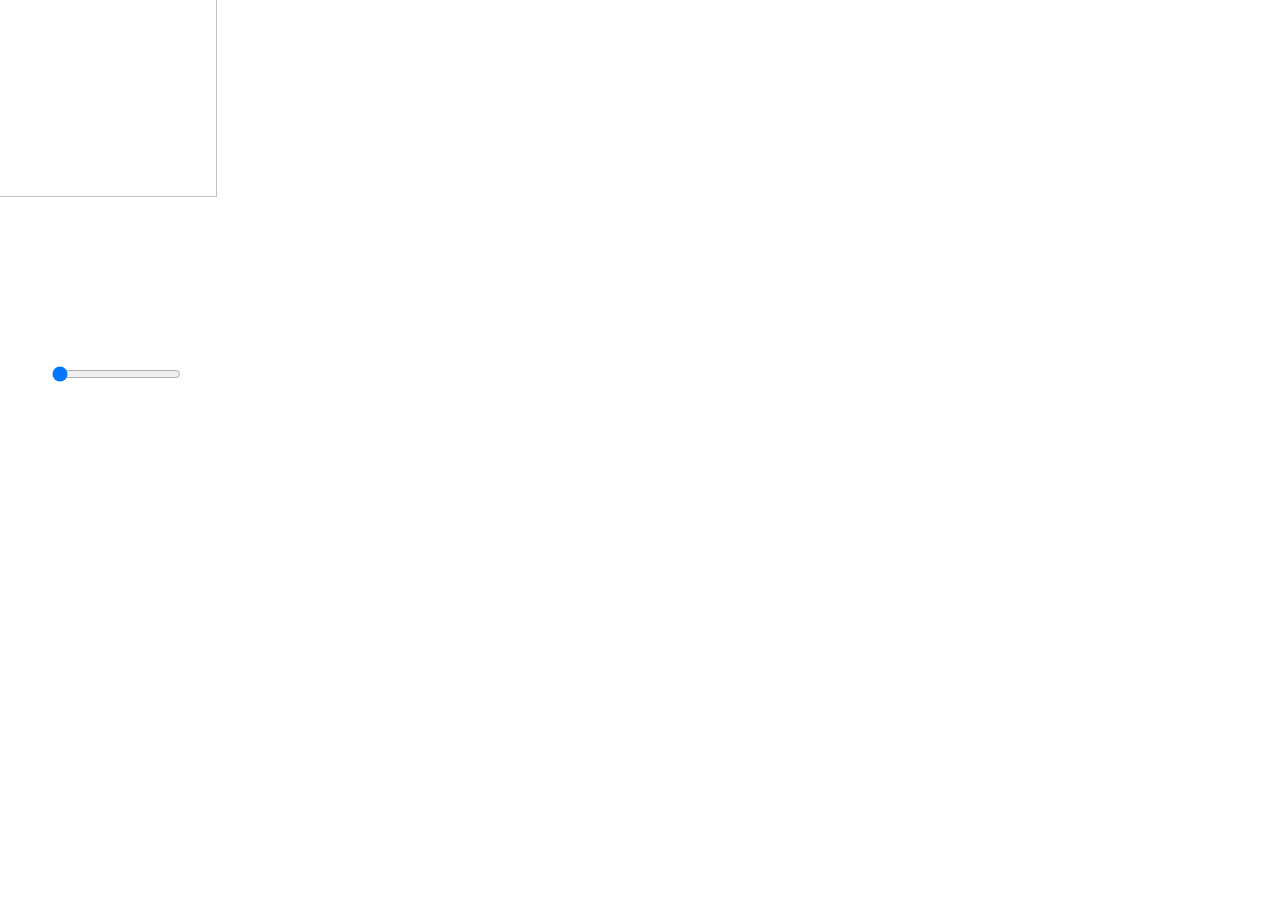
==== commit 998bb667: "finish" ====
--- a/index.html
+++ b/index.html
@@ -1,4 +1,4 @@
-<html lang="en" style="--fborder: 16px;"><head></head>
+<html lang="en" style="--fborder: 16px;"><head>
     
     <meta charset="UTF-8">
 
@@ -7,22 +7,9 @@
 
 <link rel="preconnect" href="https://cdnc.heyzine.com">
 
-    <link rel="canonical" href="https://heyzine.com/flip-book/fa885fa1f5.html">    
-
-<title>Online Flipbook</title>
-<meta itemprop="name" content="Online Flipbook">
-<meta itemprop="description" content="Created with the Heyzine flipbook maker">
-<meta property="og:type" content="website">
-<meta property="og:title" content="Online Flipbook">
-<meta property="og:description" content="Created with the Heyzine flipbook maker">
-<meta property="og:url" content="https://heyzine.com/flip-book/fa885fa1f5.html">
-<link rel="alternate" type="application/json+oembed" href="https://heyzine.com/api1/oembed?url=https%3A%2F%2Fheyzine.com%2Fflip-book%2Ffa885fa1f5.html&amp;format=json" title="Online Flipbook"><meta property="og:image" content="https://cdnc.heyzine.com/files/uploaded/fa885fa1f58e98a57a91cd951e31a57ee86a7dc5.pdf-thumb.jpg">
-<meta itemprop="image" content="https://cdnc.heyzine.com/files/uploaded/fa885fa1f58e98a57a91cd951e31a57ee86a7dc5.pdf-thumb.jpg">
-<meta name="twitter:card" content="summary_large_image">
-<meta name="twitter:image:src" content="https://cdnc.heyzine.com/files/uploaded/fa885fa1f58e98a57a91cd951e31a57ee86a7dc5.pdf-thumb.jpg">
-<meta name="robots" content="index, nofollow">
-
-
+    <link rel="canonical" href="https://heyzine.com/flip-book/3eab975ab7.html">    
+
+<title>Маленький опоссум в волшебном лесу"</title>
 
     <script type="text/javascript" src="https://cdnc.heyzine.com/flipbook/js/site/jquery-3.5.1.min.js?v2"></script>
 
@@ -36,50 +23,46 @@
 <script type="text/javascript">
     /*start-metadata*/
     var flipbookcfg={
-        "id": "ecb8e3e5b1d48786ebfb8e33a05914975403cfa2d",
+        "id": "30aa0205316d4bf9dcf6a20005e2bc4fa804a7fee",
         "app_name": "metadata-app-name",
         "app_ver": "1",
-        "name": "fa885fa1f58e98a57a91cd951e31a57ee86a7dc5.pdf",
-        "custom_name": "fa885fa1f5.html",
+        "name": "3eab975ab78694ecd0a55d908d9f9e9deacdbea1.pdf",
+        "custom_name": "3eab975ab7.html",
         "domain": "https:\/\/heyzine.com",
         "mode": "PDF",
         "isize": 1.67549,
         "width": 567,
         "height": 567,
-        "size": "1656017",
+        "size": "3374636",
         "admin_key": "",
-        "url": "https:\/\/heyzine.com\/flip-book\/fa885fa1f5.html",
+        "url": "https:\/\/heyzine.com\/flip-book\/3eab975ab7.html",
         "cover": 0,
-        "num_pages": 12,
+        "num_pages": 16,
         "viewer": "MAGAZINE",
-        "thumbnail": "fa885fa1f58e98a57a91cd951e31a57ee86a7dc5.pdf-thumb.jpg",
+        "thumbnail": "3eab975ab78694ecd0a55d908d9f9e9deacdbea1.pdf-thumb.jpg",
         "stats": 0,
         "readerToken": null,
         "design": {
-            "type": null,                     
-            "background": "https:\/\/cdnc.heyzine.com\/files\/backgrounds\/back5.svg",
+            "type": "book",                     
+            "background": "https:\/\/cdnc.heyzine.com\/files\/backgrounds\/back0.svg",
             "background_color": null,
-            "background_style": "",
-            "company_logo": "https:\/\/cdnc.heyzine.com\/files\/user\/logos\/powered-by-heyzine.png",
-            "company_logo_link": "https:\/\/heyzine.com",
-            "company_logo_link_mode": 0,
-            "company_logo_style": "",
+            "background_style": {"blur":"0","transparency":"40","size":"Cover","position":"center center"},
             "title": "",
             "subtitle": "",
             "description": "",
             "show_slider": 1,            
             "show_download": 0,
             "show_print": 0,
-            "show_fullscreen": 1,
+            "show_fullscreen": 0,
             "show_text": 1,
             "show_shadow": 1,
             "show_depth": 1,
-            "show_edges": 0,
-            "show_round": 0,
-            "show_binding": 0,
+            "show_edges": 1,
+            "show_round": 1,
+            "show_binding": 1,
             "show_center": 1,
-            "show_double": 0,
-            "show_zoom": 1,
+            "show_double": 1,
+            "show_zoom": 0,
             "show_share": 0,
             "show_search": 0,
             "show_thumbpanel": 0,
@@ -95,9 +78,9 @@
             "viewer_dir": 0,
             "rtl": 0,
             "arrows": 1,
-            "controls_iconset": null,
-            "controls_size": null,
-            "controls_style": null,      
+            "controls_iconset": "iconset2_6",
+            "controls_size": "md",
+            "controls_style": "background-color:rgba(255, 255, 255, 0.85);top: 20px; bottom: auto; left: auto; right: 50px; flex-direction: row; padding-left: 10px; padding-right: 10px; padding-top: 6px; padding-bottom: 6px; ",      
             "sound_flip": 1        },
         "layers": null,
         "lead": null,
@@ -111,26 +94,8 @@
 
 
 </script>
-
-
 </head>
 <body style="width: 100vw; height: 100vh">
-    
-    
-    
-
-<div id="loaderLine" class="loader-line" style="display: none;"></div>
-
-<div class="logo-backs" style="background-image: url(&quot;https://cdnc.heyzine.com/files/backgrounds/back5.svg&quot;);"></div>
-
-    <a rel="nofollow,noindex" href="https://heyzine.com"></a>
-
-<div class="flipbook-title" style="display: none;">
-    <h1></h1>
-    <h2></h2>
-    <p></p>
-</div>
-
 
 <div id="modalFull" style="display: none;">
     <div class="hz-icon hz-icn-fullscreen-on" style="background-image: url('https://cdnc.heyzine.com/flipbook/img/iconset2_6.png')"></div>
@@ -144,8 +109,7 @@
 
 <div id="canvas" style="width: 100%; height: 100%; margin: 0px auto; position: relative; box-sizing: border-box; padding: 10px 42px 34px; touch-action: none; user-select: none; -webkit-user-drag: none; -webkit-tap-highlight-color: rgba(0, 0, 0, 0);">
 
-
-    <div id="pnlControls" class="controls-pdf hz-iconset-2 controls-md" data-disable-events="true" style="inset: 20px 5px auto auto;">
+    <div id="pnlControls" class="controls-pdf hz-iconset-2 controls-disp-top controls-md" data-disable-events="true" style="background-color: rgba(255, 255, 255, 0.85); inset: 20px 5px auto auto; flex-direction: row; padding: 6px 10px;">
 
         
         <a id="btnNavStart" style="display: none;" aria-label="First page">
@@ -165,17 +129,12 @@
         <a id="btnShare" data-stats="share" class="hz-icon-2 hz-icn-share" style="display: none; background-image: url('https://cdnc.heyzine.com/flipbook/img/iconset2_6.png')" aria-label="Share"></a>
         <a id="btnDownPdf" href="" data-stats="download" target="_blank" class="hz-icon hz-icn-down down-pdf" style="display: none; background-image: url('https://cdnc.heyzine.com/flipbook/img/iconset2_6.png')" aria-label="Download"></a>
         <a id="btnPrint" data-print="" data-stats="print" class="hz-icon-2 hz-icn-print" style="display: none; background-image: url('https://cdnc.heyzine.com/flipbook/img/iconset2_6.png')" aria-label="Print"></a>
-        <a class="zoom-icon zoom-icon-in hz-icon" data-stats="zoom" style="background-image: url(&quot;https://cdnc.heyzine.com/flipbook/img/iconset2_6.png&quot;);" aria-label="Zoom"></a>
-        <a id="btnFullscreen" data-stats="fullscreen" class="fullscreen-button hz-icon hz-icn-fullscreen-on" onclick="if (typeof toggleFullScreen != 'undefined') { toggleFullScreen(); } return false;" style="background-image: url(&quot;https://cdnc.heyzine.com/flipbook/img/iconset2_6.png&quot;);" aria-label="Full screen"></a>
+        <a class="zoom-icon zoom-icon-in hz-icon" data-stats="zoom" style="display: none; background-image: url('https://cdnc.heyzine.com/flipbook/img/iconset2_6.png')" aria-label="Zoom"></a>
+        <a id="btnFullscreen" data-stats="fullscreen" class="fullscreen-button hz-icon hz-icn-fullscreen-on" onclick="if (typeof toggleFullScreen != 'undefined') { toggleFullScreen(); } return false;" style="display: none; background-image: url(&quot;https://cdnc.heyzine.com/flipbook/img/iconset2_6.png&quot;);" aria-label="Full screen"></a>
         <a id="btnSearch" data-stats="share" class="hz-icon-2 hz-icn-search" style="display: none; background-image: url('https://cdnc.heyzine.com/flipbook/img/iconset2_6.png')" aria-label="Search text"></a>
-        
-        <a id="btnSoundOff" data-stats="soundoff" class="hz-icon hz-icn-sound-on" style="background-image: url(&quot;https://cdnc.heyzine.com/flipbook/img/iconset2_6.png&quot;);" aria-label="Sound off / on"></a>
-
-    </div>
-
-
-
-    <div id="pnlZoomStep" class="controls-pdf controls-zoom-step hz-iconset-2 controls-md" style="display: none; inset: 100px 10px auto auto;">
+</div>
+
+    <div id="pnlZoomStep" class="controls-pdf controls-zoom-step hz-iconset-2 controls-md" style="display: none; background-color: rgba(255, 255, 255, 0.85); inset: 100px 10px auto auto;">
         <a class="btnZoomMore hz-icon hz-icn-zoom-more" data-disable-events="true" data-disable-zoom="true" aria-label="Zoom in" style="background-image: url(&quot;https://cdnc.heyzine.com/flipbook/img/iconset2_6.png&quot;);"></a>
         <a class="btnZoomLess hz-icon hz-icn-zoom-less" data-disable-events="true" data-disable-zoom="true" aria-label="Zoom out" style="background-image: url(&quot;https://cdnc.heyzine.com/flipbook/img/iconset2_6.png&quot;);"></a>
     </div>
@@ -184,16 +143,14 @@
         <img src="">
     </div>
 
-    <div id="magazineViewport" class="magazine-viewport page-controls-md page-single" style="width: 669px; height: 705px;">
-
-                    <a rel="nofollow,noindex" href="https://heyzine.com"><img src="https://cdnc.heyzine.com/files/user/logos/powered-by-heyzine.png" class="logo-backs2" style="z-index: 1; margin-right: -37px;" alt="PDF to Flipbook" width="5px"></a>
-        
+    <div id="magazineViewport" class="magazine-viewport round-pages binding-pages magazine-book page-double page-controls-md" style="width: 669px; height: 705px;">
+
         <div class="container">
-            <div class="magazine shadow animated" style="position: relative; width: 668px; height: 668px; transform: translate3d(0px, 0px, 0px); margin-left: 0px; top: -334px; left: -334px; overflow: hidden;">
-                
-                <div ignore="1" class="page-depth page-depth-left" style="display: none;">
-                </div>
-                <div ignore="1" class="page-depth page-depth-right" style="display: none;">
+            <div class="magazine animated" style="position: relative; width: 668px; height: 334px; transform: translate3d(0px, 0px, 0px); margin-left: -167px; top: -167px; left: -334px;">
+                
+                <div ignore="1" class="page-depth page-depth-left" style="display: none; left: 0px;">
+                </div>
+                <div ignore="1" class="page-depth page-depth-right" style="display: block; right: -4.45313px;">
                 </div>
                 
                 <div ignore="1" class="page-findex page-findex-left page-findex-arrows" data-disable-events="true" data-disable-zoom="true" style="display: none;">
@@ -201,16 +158,16 @@
                 <div ignore="1" class="page-findex page-findex-right page-findex-arrows" data-disable-events="true" data-disable-zoom="true" style="display: none;">
                 </div>                
 
-                <div ignore="1" class="next-button btnNext hz-iconset-2 corner-right next-show" data-disable-events="true" data-disable-zoom="true" style="height: 668px; background-position: -38px 318px; background-image: url(&quot;https://cdnc.heyzine.com/flipbook/img/iconset2_6.png&quot;);"></div>
-                <div ignore="1" class="previous-button btnPrevious hz-iconset-2 corner-left previous-show" data-disable-events="true" data-disable-zoom="true" style="height: 668px; background-position: -4px 318px; background-image: url(&quot;https://cdnc.heyzine.com/flipbook/img/iconset2_6.png&quot;); display: none;"></div>
-
-            <div style="pointer-events: none; position: absolute; top: -21px; left: 308px; overflow: visible; z-index: auto; display: none;"><div class="fold-wrapper" style="position: absolute; top: 21px; left: 115px; overflow: hidden; z-index: 0; width: 945px; height: 945px; transform-origin: 100% 100%; transform: translate3d(-500px, -267px, 0px) rotate(85.3894deg); display: none;"><div class="fold-page" style="position: absolute; inset: auto 0px 0px auto; overflow: visible; z-index: auto; cursor: default; width: 668px; height: 668px; transform-origin: 100% 100%; transform: rotate(-85.3894deg) translate3d(461px, -92px, 0px) rotate(350.779deg);"><div style="position: absolute; top: 0px; left: 0px; overflow: hidden; z-index: 1; width: 668px; height: 668px; background-image: -webkit-gradient(linear, 100% 100%, 32.1203% 94.5258%, color-stop(0.785631, rgba(0, 0, 0, 0)), color-stop(0.957126, rgba(0, 0, 0, 0.13)), to(rgba(255, 255, 255, 0.13)));"></div></div></div><div class="fold-wrapper" style="position: absolute; top: 21px; left: 115px; overflow: hidden; z-index: 0; width: 945px; height: 945px; transform-origin: 100% 100%; transform: translate3d(-512px, -264px, 0px) rotate(84.9428deg); display: none;"><div class="fold-page" style="position: absolute; inset: auto 0px 0px auto; overflow: visible; z-index: auto; cursor: default; width: 668px; height: 668px; transform-origin: 100% 100%; transform: rotate(-84.9428deg) translate3d(448px, -100px, 0px) rotate(349.886deg);"><div style="position: absolute; top: 0px; left: 0px; overflow: hidden; z-index: 1; width: 668px; height: 668px; background-image: -webkit-gradient(linear, 100% 100%, 33.9479% 94.1547%, color-stop(0.779845, rgba(0, 0, 0, 0)), color-stop(0.955969, rgba(0, 0, 0, 0.137)), to(rgba(255, 255, 255, 0.137)));"></div></div></div><div class="fold-wrapper" style="position: absolute; top: 21px; left: 800px; overflow: hidden; z-index: 0; display: none; width: 945px; height: 945px;"><div class="fold-page" style="position: absolute; top: 0px; left: 0px; overflow: visible; z-index: auto; cursor: default; width: 668px; height: 668px;"><div style="position: absolute; top: 0px; left: 0px; overflow: hidden; z-index: 1; width: 668px; height: 668px;"></div></div></div><div class="fold-wrapper" style="position: absolute; top: 21px; left: -308px; overflow: hidden; z-index: 11; width: 945px; height: 945px; transform-origin: 100% 100%; transform: translate3d(-284px, -284px, 0px) rotate(90deg); display: none;"><div class="fold-page" style="position: absolute; inset: auto 0px 0px auto; overflow: visible; z-index: auto; cursor: default; width: 668px; height: 668px; transform-origin: 100% 100%; transform: rotate(-90deg) translate3d(685px, 0px, 0px) rotate(360deg);"><div style="position: absolute; top: 0px; left: 0px; overflow: hidden; z-index: 1; width: 668px; height: 668px; background-image: -webkit-gradient(linear, 100% 100%, 0% 100%, color-stop(0.854015, rgba(0, 0, 0, 0)), color-stop(0.970803, rgba(0, 0, 0, 0)), to(rgba(255, 255, 255, 0)));"></div></div></div><div class="fold-wrapper" style="position: absolute; top: 21px; left: 800px; overflow: hidden; z-index: 0; display: none; width: 945px; height: 945px;"><div class="fold-page" style="position: absolute; top: 0px; left: 0px; overflow: visible; z-index: auto; cursor: default; width: 668px; height: 668px;"><div style="position: absolute; top: 0px; left: 0px; overflow: hidden; z-index: 1; width: 668px; height: 668px;"></div></div></div><div class="fold-wrapper" style="position: absolute; top: 21px; left: -308px; overflow: hidden; z-index: 12; display: none; width: 945px; height: 945px;"><div class="fold-page" style="position: absolute; top: 0px; left: 0px; overflow: visible; z-index: auto; cursor: default; width: 668px; height: 668px;"><div style="position: absolute; top: 0px; left: 0px; overflow: hidden; z-index: 1; width: 668px; height: 668px;"></div></div></div></div><div class="shadow shadow-half-right" style="position: absolute; top: 0px; left: 0px; overflow: hidden; z-index: auto; width: 668px; height: 668px;"></div><div class="page-wrapper" page="6" style="position: absolute; overflow: hidden; width: 668px; height: 668px; top: 0px; left: 0px; right: auto; z-index: 0; display: none;"><div style="position: absolute; top: 0px; left: 0px; overflow: hidden; z-index: auto; width: 945px; height: 945px; transform-origin: 100% 100%;"><div class="page-cont page p6 even" style="float: left; width: 668px; height: 668px; position: absolute; inset: 0px auto auto 0px; box-shadow: rgba(0, 0, 0, 0.004) 0px 0px 20px; transform-origin: 100% 100%;"><div class="gradient"></div><img src="blob:https://heyzine.com/e454e847-a9df-47d2-8ba8-6296454b4616" class="page-img-content" draggable="false" style="width: 100%; height: 100%; object-fit: contain;"></div></div><div style="top: 0px; left: 0px; overflow: hidden; z-index: 1; width: 668px; height: 668px; background-image: -webkit-gradient(linear, 0% 100%, 81.4556% 93.431%, color-stop(0.6, rgba(0, 0, 0, 0)), color-stop(0.8, rgba(0, 0, 0, 0.196)), to(rgba(0, 0, 0, 0))); display: none;"></div></div><div class="page-wrapper" page="4" style="position: absolute; overflow: hidden; width: 668px; height: 668px; top: 0px; left: 0px; right: auto; z-index: 0; display: none;"><div style="position: absolute; top: 0px; left: 0px; overflow: hidden; z-index: auto; width: 945px; height: 945px; transform-origin: 100% 100%;"><div class="page-cont page p4 even" style="float: left; width: 668px; height: 668px; position: absolute; inset: 0px auto auto 0px; box-shadow: rgba(0, 0, 0, 0) 0px 0px 20px; transform-origin: 100% 100%;"><div class="gradient"></div><img src="blob:https://heyzine.com/1c3e6e14-3c73-493f-a66e-3bac4e71c033" class="page-img-content" draggable="false" style="width: 100%; height: 100%; object-fit: contain;"></div></div><div style="top: 0px; left: 0px; overflow: hidden; z-index: 1; width: 668px; height: 668px; background-image: -webkit-gradient(linear, 0% 100%, 79.2625% 92.9856%, color-stop(0.6, rgba(0, 0, 0, 0)), color-stop(0.8, rgba(0, 0, 0, 0.208)), to(rgba(0, 0, 0, 0))); display: none;"></div></div><div class="page-wrapper" page="5" style="position: absolute; overflow: hidden; width: 668px; height: 668px; top: 0px; right: auto; left: 0px; z-index: 0; display: none;"><div style="position: absolute; top: 0px; left: 0px; overflow: hidden; z-index: auto; width: 945px; height: 945px;"><div class="page-cont page p5 odd" style="float: left; width: 668px; height: 668px; position: absolute; inset: 0px auto auto 0px; transform-origin: 0% 100%; box-shadow: rgba(0, 0, 0, 0.427) 0px 0px 20px;"><div class="gradient"></div><img src="blob:https://heyzine.com/765e4136-92e3-47c0-92cc-3aa211212437" class="page-img-content" draggable="false" style="width: 100%; height: 100%; object-fit: contain;"></div></div><div style="top: 0px; left: 0px; overflow: hidden; z-index: 1; width: 668px; height: 668px;"></div></div><div class="page-wrapper" page="2" style="position: absolute; overflow: hidden; width: 668px; height: 668px; top: 0px; left: 0px; right: auto; z-index: 11;"><div style="position: absolute; top: 0px; left: 0px; overflow: hidden; z-index: auto; width: 945px; height: 945px; transform-origin: 100% 100%;"><div class="page-cont page p2 even" style="float: left; width: 668px; height: 668px; position: absolute; inset: 0px auto auto 0px; box-shadow: rgba(0, 0, 0, 0) 0px 0px 20px; transform-origin: 100% 100%;"><div class="gradient"></div><img src="blob:https://heyzine.com/b6163926-ee48-4313-888b-cd50d9510aea" class="page-img-content" draggable="false" style="width: 100%; height: 100%; object-fit: contain;"></div></div><div style="top: 0px; left: 0px; overflow: hidden; z-index: 1; width: 668px; height: 668px;"></div></div><div class="page-wrapper" page="3" style="position: absolute; overflow: hidden; width: 668px; height: 668px; top: 0px; right: auto; left: 0px; z-index: 0; display: none;"><div style="position: absolute; top: 0px; left: 0px; overflow: hidden; z-index: auto; width: 945px; height: 945px;"><div class="page-cont page p3 odd" style="float: left; width: 668px; height: 668px; position: absolute; inset: 0px auto auto 0px; transform-origin: 0% 100%; box-shadow: rgba(0, 0, 0, 0.443) 0px 0px 20px;"><div class="gradient"></div><img src="blob:https://heyzine.com/926253c0-05c3-40b7-806a-319eaa84cce3" class="page-img-content" draggable="false" style="width: 100%; height: 100%; object-fit: contain;"></div></div><div style="top: 0px; left: 0px; overflow: hidden; z-index: 1; width: 668px; height: 668px;"></div></div><div class="page-wrapper" page="1" style="position: absolute; overflow: hidden; width: 668px; height: 668px; top: 0px; right: auto; left: 0px; z-index: 12;"><div style="position: absolute; top: 0px; left: 0px; overflow: hidden; z-index: auto; width: 945px; height: 945px;"><div class="page-cont page p1 odd" style="float: left; width: 668px; height: 668px; position: absolute; inset: 0px auto auto 0px; transform-origin: 0% 100%; box-shadow: rgba(0, 0, 0, 0) 0px 0px 20px;"><div class="gradient"></div><img src="blob:https://heyzine.com/f0469873-aea0-4cf7-83c5-c40e755037d8" class="page-img-content" draggable="false" style="width: 100%; height: 100%; object-fit: contain;"></div></div><div style="top: 0px; left: 0px; overflow: hidden; z-index: 1; width: 668px; height: 668px;"></div></div><div class="page p-temporal" style="width: 668px; height: 668px;"></div></div>
+                <div ignore="1" class="next-button btnNext hz-iconset-2 corner-right next-show" data-disable-events="true" data-disable-zoom="true" style="height: 334px; background-position: -38px 151px; background-image: url(&quot;https://cdnc.heyzine.com/flipbook/img/iconset2_6.png&quot;);"></div>
+                <div ignore="1" class="previous-button btnPrevious hz-iconset-2 corner-left previous-show" data-disable-events="true" data-disable-zoom="true" style="height: 334px; background-position: -4px 151px; display: none; background-image: url(&quot;https://cdnc.heyzine.com/flipbook/img/iconset2_6.png&quot;);"></div>
+
+            <div class="page-wrapper hard-page-wrapper" page="1" style="position: absolute; overflow: hidden; width: 334px; height: 334px; top: 0px; right: 0px; left: auto; z-index: 16;"><div style="position: absolute; top: 0px; left: 0px; overflow: hidden; z-index: 2; transform-style: preserve-3d; backface-visibility: hidden; width: 334px; height: 334px;"><div class="page-cont hard page p1 odd" style="float: left; width: 334px; height: 334px;"><div class="gradient"></div><img src="blob:https://heyzine.com/b3099e37-474d-480b-82e7-c80acdc185b2" class="page-img-content" draggable="false" style="width: 100%; height: 100%; object-fit: contain;"></div></div><div class="fold-page" style="position: absolute; top: 0px; left: 0px; overflow: hidden; z-index: 1; transform-style: preserve-3d; backface-visibility: hidden; width: 334px; height: 334px;"></div><div style="position: absolute; top: 0px; left: 0px; overflow: hidden; z-index: auto; display: none; width: 334px; height: 334px;"></div></div><div class="page-wrapper hard-page-wrapper" page="2" style="position: absolute; overflow: hidden; width: 334px; height: 334px; top: 0px; left: 0px; right: auto; z-index: 0; display: none;"><div style="position: absolute; top: 0px; left: 0px; overflow: hidden; z-index: 2; transform-style: preserve-3d; backface-visibility: hidden; width: 334px; height: 334px;"><div class="page-cont hard page p2 even" style="float: left; width: 334px; height: 334px;"><div class="gradient"></div><img src="blob:https://heyzine.com/ae7ae01e-7353-48b5-8aac-151b439436fb" class="page-img-content" draggable="false" style="width: 100%; height: 100%; object-fit: contain;"></div></div><div class="fold-page" style="position: absolute; top: 0px; left: 0px; overflow: hidden; z-index: 1; transform-style: preserve-3d; backface-visibility: hidden; width: 334px; height: 334px;"></div><div style="position: absolute; top: 0px; left: 0px; overflow: hidden; z-index: auto; display: none; width: 334px; height: 334px;"></div></div><div class="page-wrapper" page="3" style="position: absolute; overflow: hidden; width: 334px; height: 334px; top: 0px; right: 0px; left: auto; z-index: 15;"><div style="position: absolute; top: 0px; left: 0px; overflow: hidden; z-index: auto; width: 472px; height: 472px;"><div class="page-cont page p3 odd" style="float: left; width: 334px; height: 334px; position: absolute; inset: 0px auto auto 0px;"><div class="gradient"></div><img src="blob:https://heyzine.com/057a9980-75be-47f7-88ed-e291fb138c2c" class="page-img-content" draggable="false" style="width: 100%; height: 100%; object-fit: contain;"></div></div><div style="top: 0px; left: 0px; overflow: hidden; z-index: 1; width: 334px; height: 334px;"></div></div><div style="pointer-events: none; display: none; position: absolute; top: -21px; left: 650px; overflow: visible; z-index: auto;"><div class="fold-wrapper" style="position: absolute; top: 21px; left: -316px; overflow: hidden; z-index: 15; display: none; width: 472px; height: 472px;"><div class="fold-page" style="position: absolute; top: 0px; left: 0px; overflow: visible; z-index: auto; cursor: default; width: 334px; height: 334px;"><div style="position: absolute; top: 0px; left: 0px; overflow: hidden; z-index: 1; width: 334px; height: 334px;"></div></div></div><div class="fold-wrapper" style="position: absolute; top: 63px; left: 339px; overflow: hidden; z-index: 0; display: none; width: 472px; height: 472px;"><div class="fold-page" style="position: absolute; top: 0px; left: 0px; overflow: visible; z-index: auto; cursor: default; width: 334px; height: 334px;"><div style="position: absolute; top: 0px; left: 0px; overflow: hidden; z-index: 1; width: 334px; height: 334px;"></div></div></div><div class="fold-wrapper" style="position: absolute; top: 63px; left: 1289px; overflow: hidden; z-index: 0; display: none; width: 472px; height: 472px;"><div class="fold-page" style="position: absolute; top: 0px; left: 0px; overflow: visible; z-index: auto; cursor: default; width: 334px; height: 334px;"><div style="position: absolute; top: 0px; left: 0px; overflow: hidden; z-index: 1; width: 334px; height: 334px;"></div></div></div><div class="fold-wrapper" style="position: absolute; top: 63px; left: 339px; overflow: hidden; z-index: 0; display: none; width: 472px; height: 472px;"><div class="fold-page" style="position: absolute; top: 0px; left: 0px; overflow: visible; z-index: auto; cursor: default; width: 334px; height: 334px;"><div style="position: absolute; top: 0px; left: 0px; overflow: hidden; z-index: 1; width: 334px; height: 334px;"></div></div></div></div><div class="page-wrapper" page="4" style="position: absolute; overflow: hidden; width: 334px; height: 334px; top: 0px; left: 0px; right: auto; z-index: 0; display: none;"><div style="position: absolute; top: 0px; left: 0px; overflow: hidden; z-index: auto; width: 472px; height: 472px;"><div class="page-cont page p4 even" style="float: left; width: 334px; height: 334px; position: absolute; inset: 0px auto auto 0px;"><div class="gradient"></div><img src="blob:https://heyzine.com/148aafb7-7d08-4707-9ba0-a43ee613b046" class="page-img-content" draggable="false" style="width: 100%; height: 100%; object-fit: contain;"></div></div><div style="top: 0px; left: 0px; overflow: hidden; z-index: 1; width: 334px; height: 334px;"></div></div><div class="page-wrapper" page="5" style="position: absolute; overflow: hidden; width: 334px; height: 334px; top: 0px; right: 0px; left: auto; z-index: 0; display: none;"><div style="position: absolute; top: 0px; left: 0px; overflow: hidden; z-index: auto; width: 472px; height: 472px;"><div class="page-cont page p5 odd" style="float: left; width: 334px; height: 334px; position: absolute; inset: 0px auto auto 0px;"><div class="gradient"></div><img src="blob:https://heyzine.com/9373d721-6910-4749-95c0-a895d4204b33" class="page-img-content" draggable="false" style="width: 100%; height: 100%; object-fit: contain;"></div></div><div style="top: 0px; left: 0px; overflow: hidden; z-index: 1; width: 334px; height: 334px;"></div></div><div class="page-wrapper" page="6" style="position: absolute; overflow: hidden; width: 334px; height: 334px; top: 0px; left: 0px; right: auto; z-index: 0; display: none;"><div style="position: absolute; top: 0px; left: 0px; overflow: hidden; z-index: auto; width: 472px; height: 472px;"><div class="page-cont page p6 even" style="float: left; width: 334px; height: 334px; position: absolute; inset: 0px auto auto 0px;"><div class="gradient"></div><img src="blob:https://heyzine.com/d69dbdfd-4cc9-4097-9c21-883aa51ba918" class="page-img-content" draggable="false" style="width: 100%; height: 100%; object-fit: contain;"></div></div><div style="top: 0px; left: 0px; overflow: hidden; z-index: 1; width: 334px; height: 334px;"></div></div><div class="shadow shadow-half-left" style="position: absolute; top: 0px; left: 334px; overflow: hidden; z-index: auto; width: 334px; height: 334px;"></div></div>
         </div>
         <div class="bottom control-bottom">
             <div class="page-bar">
                 <span class="page-bar-value" style="display: none;"></span>
                 <span class="page-bar-num" style="display: none;"></span>
-                <input class="page-bar-range" type="range" value="0" min="1" max="7" step="1" style="direction: ltr;">
+                <input class="page-bar-range" type="range" value="0" min="1" max="9" step="1" style="direction: ltr;">
             </div>
         </div>
         <div ignore="1" class="page-depth-label" style="display: none;">
@@ -280,35 +237,9 @@
 
     </script>
 
-    <div id="pnlShare" class="controls-pdf controls-share controls-md" style="display: none;">
+    <div id="pnlShare" class="controls-pdf controls-share controls-md" style="display: none; background-color: rgba(255, 255, 255, 0.85);">
         
-    <div class="controls-share-group" data-iconset="iconset1" style="display: none;">
-        <div class="btn-sharing" data-share="facebook">
-            <svg fill="#000000" role="graphics-symbol" xmlns="http://www.w3.org/2000/svg" viewBox="0 0 50 50" width="50px" height="50px"><title>Facebook</title><path d="M32,11h5c0.552,0,1-0.448,1-1V3.263c0-0.524-0.403-0.96-0.925-0.997C35.484,2.153,32.376,2,30.141,2C24,2,20,5.68,20,12.368 V19h-7c-0.552,0-1,0.448-1,1v7c0,0.552,0.448,1,1,1h7v19c0,0.552,0.448,1,1,1h7c0.552,0,1-0.448,1-1V28h7.222 c0.51,0,0.938-0.383,0.994-0.89l0.778-7C38.06,19.518,37.596,19,37,19h-8v-5C29,12.343,30.343,11,32,11z"></path></svg>
-        </div>
-        <div class="btn-sharing" data-share="twitter">
-            <svg fill="#000000" role="graphics-symbol" xmlns="http://www.w3.org/2000/svg" x="0px" y="0px" width="42" height="42" viewBox="0 0 50 50"><title>X (formerly Twitter)</title><path d="M 6.9199219 6 L 21.136719 26.726562 L 6.2285156 44 L 9.40625 44 L 22.544922 28.777344 L 32.986328 44 L 43 44 L 28.123047 22.3125 L 42.203125 6 L 39.027344 6 L 26.716797 20.261719 L 16.933594 6 L 6.9199219 6 z"></path></svg>
-        </div>
-        <div class="btn-sharing" data-share="linkedin">
-            <svg fill="#000000" role="graphics-symbol" xmlns="http://www.w3.org/2000/svg" viewBox="0 0 50 50" width="50px" height="50px"><title>LinkedIn</title><path d="M 8 3.0097656 C 4.53 3.0097656 2.0097656 5.0892187 2.0097656 7.9492188 C 2.0097656 10.819219 4.59 12.990234 8 12.990234 C 11.47 12.990234 13.990234 10.870625 13.990234 7.890625 C 13.830234 5.020625 11.36 3.0097656 8 3.0097656 z M 3 15 C 2.45 15 2 15.45 2 16 L 2 45 C 2 45.55 2.45 46 3 46 L 13 46 C 13.55 46 14 45.55 14 45 L 14 16 C 14 15.45 13.55 15 13 15 L 3 15 z M 18 15 C 17.45 15 17 15.45 17 16 L 17 45 C 17 45.55 17.45 46 18 46 L 27 46 C 27.552 46 28 45.552 28 45 L 28 30 L 28 29.75 L 28 29.5 C 28 27.13 29.820625 25.199531 32.140625 25.019531 C 32.260625 24.999531 32.38 25 32.5 25 C 32.62 25 32.739375 24.999531 32.859375 25.019531 C 35.179375 25.199531 37 27.13 37 29.5 L 37 45 C 37 45.552 37.448 46 38 46 L 47 46 C 47.55 46 48 45.55 48 45 L 48 28 C 48 21.53 44.529063 15 36.789062 15 C 33.269062 15 30.61 16.360234 29 17.490234 L 29 16 C 29 15.45 28.55 15 28 15 L 18 15 z"></path></svg>
-        </div>
-        <div class="btn-sharing" data-share="pinterest">
-            <svg fill="#000000" role="graphics-symbol" xmlns="http://www.w3.org/2000/svg" viewBox="0 0 50 50" width="50px" height="50px"><title>Pinterest</title><path d="M25,2C12.3178711,2,2,12.3178711,2,25c0,9.8841553,6.2675781,18.3302612,15.036377,21.5769653	c-0.2525635-2.2515869-0.2129517-5.9390259,0.2037964-7.7243652c0.3902588-1.677002,2.5212402-10.6871338,2.5212402-10.6871338	s-0.6433105-1.2883301-0.6433105-3.1911011c0-2.9901733,1.7324219-5.2211914,3.8898315-5.2211914	c1.8349609,0,2.7197876,1.3776245,2.7197876,3.0281982c0,1.8457031-1.1734619,4.6026611-1.78125,7.1578369	c-0.506897,2.1409302,1.0733643,3.8865356,3.1836548,3.8865356c3.821228,0,6.7584839-4.0296021,6.7584839-9.8453369	c0-5.147583-3.697998-8.7471924-8.9795532-8.7471924c-6.1167603,0-9.7072754,4.588562-9.7072754,9.3309937	c0,1.8473511,0.7111816,3.8286743,1.6000977,4.9069824c0.175293,0.2133179,0.2009277,0.3994141,0.1488647,0.6160278	c-0.1629028,0.678894-0.5250854,2.1392822-0.5970459,2.4385986c-0.0934448,0.3944702-0.3117676,0.4763184-0.7186279,0.2869263	c-2.685791-1.2503052-4.364502-5.1756592-4.364502-8.3295898c0-6.7815552,4.9268188-13.0108032,14.206543-13.0108032	c7.4588623,0,13.2547607,5.3138428,13.2547607,12.4179077c0,7.4100342-4.6729126,13.3729858-11.1568604,13.3729858	c-2.178894,0-4.2263794-1.132019-4.9267578-2.4691772c0,0-1.0783081,4.1048584-1.3404541,5.1112061	c-0.4524536,1.7404175-2.3892822,5.3460083-3.3615723,6.9837036C20.1704712,47.6074829,22.5397949,48,25,48	c12.6826172,0,23-10.3173828,23-23C48,12.3178711,37.6826172,2,25,2z"></path></svg>
-        </div>
-        <div class="btn-sharing" data-share="email">
-            <svg fill="#000000" role="graphics-symbol" xmlns="http://www.w3.org/2000/svg" viewBox="0 0 50 50" width="50px" height="50px"><title>Email</title><path d="M 0 7 L 0 9.9121094 C 6.708 15.709109 20.532062 27.656578 21.664062 28.642578 C 23.074063 29.869578 24.466 30.001953 25 30.001953 C 25.534 30.001953 26.926937 29.870531 28.335938 28.644531 C 29.425937 27.695531 42.784 16.033422 50 9.7324219 L 50 7 L 0 7 z M 50 12.382812 C 42.588 18.853813 30.673484 29.255437 29.646484 30.148438 C 27.729484 31.817438 25.758 31.998047 25 31.998047 C 24.242 31.998047 22.270516 31.817484 20.353516 30.146484 C 19.290516 29.222484 7.044 18.638781 0 12.550781 L 0 43 L 50 43 L 50 12.382812 z"></path></svg>
-        </div>
-        <div class="btn-sharing" data-share="whatsapp">
-            <svg fill="#000000" role="graphics-symbol" xmlns="http://www.w3.org/2000/svg" viewBox="0 0 50 50" width="50px" height="50px"><title>WhatsApp</title>    <path d="M25,2C12.318,2,2,12.318,2,25c0,3.96,1.023,7.854,2.963,11.29L2.037,46.73c-0.096,0.343-0.003,0.711,0.245,0.966 C2.473,47.893,2.733,48,3,48c0.08,0,0.161-0.01,0.24-0.029l10.896-2.699C17.463,47.058,21.21,48,25,48c12.682,0,23-10.318,23-23 S37.682,2,25,2z M36.57,33.116c-0.492,1.362-2.852,2.605-3.986,2.772c-1.018,0.149-2.306,0.213-3.72-0.231 c-0.857-0.27-1.957-0.628-3.366-1.229c-5.923-2.526-9.791-8.415-10.087-8.804C15.116,25.235,13,22.463,13,19.594 s1.525-4.28,2.067-4.864c0.542-0.584,1.181-0.73,1.575-0.73s0.787,0.005,1.132,0.021c0.363,0.018,0.85-0.137,1.329,1.001 c0.492,1.168,1.673,4.037,1.819,4.33c0.148,0.292,0.246,0.633,0.05,1.022c-0.196,0.389-0.294,0.632-0.59,0.973 s-0.62,0.76-0.886,1.022c-0.296,0.291-0.603,0.606-0.259,1.19c0.344,0.584,1.529,2.493,3.285,4.039 c2.255,1.986,4.158,2.602,4.748,2.894c0.59,0.292,0.935,0.243,1.279-0.146c0.344-0.39,1.476-1.703,1.869-2.286 s0.787-0.487,1.329-0.292c0.542,0.194,3.445,1.604,4.035,1.896c0.59,0.292,0.984,0.438,1.132,0.681 C37.062,30.587,37.062,31.755,36.57,33.116z"></path></svg>
-        </div>
-        <div class="btn-sharing" data-share="messenger">
-            <svg fill="#000000" role="graphics-symbol" xmlns="http://www.w3.org/2000/svg" viewBox="0 0 50 50" width="50px" height="50px"><title>Facebook Messenger</title><path d="M 25 2 C 12.300781 2 2 11.601563 2 23.5 C 2 29.800781 4.898438 35.699219 10 39.800781 L 10 48.601563 L 18.601563 44.101563 C 20.699219 44.699219 22.800781 44.898438 25 44.898438 C 37.699219 44.898438 48 35.300781 48 23.398438 C 48 11.601563 37.699219 2 25 2 Z M 27.300781 30.601563 L 21.5 24.398438 L 10.699219 30.5 L 22.699219 17.800781 L 28.601563 23.699219 L 39.101563 17.800781 Z"></path></svg>
-        </div>
-        <div class="btn-sharing" data-share="telegram">
-            <svg fill="#000000" role="graphics-symbol" xmlns="http://www.w3.org/2000/svg" viewBox="0 0 50 50" width="50px" height="50px"><title>Telegram</title><path d="M46.137,6.552c-0.75-0.636-1.928-0.727-3.146-0.238l-0.002,0C41.708,6.828,6.728,21.832,5.304,22.445	c-0.259,0.09-2.521,0.934-2.288,2.814c0.208,1.695,2.026,2.397,2.248,2.478l8.893,3.045c0.59,1.964,2.765,9.21,3.246,10.758	c0.3,0.965,0.789,2.233,1.646,2.494c0.752,0.29,1.5,0.025,1.984-0.355l5.437-5.043l8.777,6.845l0.209,0.125	c0.596,0.264,1.167,0.396,1.712,0.396c0.421,0,0.825-0.079,1.211-0.237c1.315-0.54,1.841-1.793,1.896-1.935l6.556-34.077	C47.231,7.933,46.675,7.007,46.137,6.552z M22,32l-3,8l-3-10l23-17L22,32z"></path></svg>
-        </div>
-    </div>
-    <div class="controls-share-group" data-iconset="iconset2" style="display: none;">
+    <div class="controls-share-group" data-iconset="iconset2" style="">
         <div class="btn-sharing" data-share="facebook">
             <svg fill="#000000" role="graphics-symbol" xmlns="http://www.w3.org/2000/svg" x="0px" y="0px" width="48" height="48" viewBox="0 0 48 48"><title>Facebook</title><path d="M 27.689453 2.0371094 C 24.410243 2.0371094 21.627143 3.0524604 19.751953 5.0898438 C 17.876763 7.1272271 16.998047 10.032839 16.998047 13.5 L 16.998047 17 L 13.517578 17 C 11.589931 17 9.9985023 18.604801 10.017578 20.533203 L 10.046875 23.537109 A 1.50015 1.50015 0 0 0 10.046875 23.539062 C 10.069385 25.440659 11.647206 27.005642 13.550781 27.003906 L 17 27.001953 L 17 43.5 C 17 45.414955 18.585045 47 20.5 47 L 24.5 47 C 26.414955 47 28 45.414955 28 43.5 L 28 27 L 31.095703 27 C 32.859472 27 34.367374 25.656297 34.572266 23.904297 L 34.921875 20.904297 C 35.160419 18.850746 33.513658 17 31.445312 17 L 28.019531 17 L 28.0625 13.712891 A 1.50015 1.50015 0 0 0 28.0625 13.693359 C 28.0625 13.00752 28.583692 12.486328 29.269531 12.486328 L 32.177734 12.486328 C 33.735895 12.486328 35.03125 11.190973 35.03125 9.6328125 L 35.03125 5.0625 C 35.03125 3.596878 33.891093 2.3503008 32.433594 2.21875 A 1.50015 1.50015 0 0 0 32.429688 2.21875 C 32.145313 2.1938679 30.177903 2.0371094 27.689453 2.0371094 z M 27.689453 5.0371094 C 29.967263 5.0371094 32.01319 5.2007464 32.03125 5.2011719 L 32.03125 9.4863281 L 29.269531 9.4863281 C 26.963371 9.4863281 25.0625 11.387199 25.0625 13.693359 L 25 18.480469 A 1.50015 1.50015 0 0 0 26.5 20 L 31.445312 20 C 31.770968 20 31.978863 20.236144 31.941406 20.558594 L 31.59375 23.556641 C 31.562642 23.82264 31.361935 24 31.095703 24 L 26.5 24 A 1.50015 1.50015 0 0 0 25 25.5 L 25 43.5 C 25 43.795045 24.795045 44 24.5 44 L 20.5 44 C 20.204955 44 20 43.795045 20 43.5 L 20 25.5 A 1.50015 1.50015 0 0 0 18.5 24 L 13.548828 24.003906 A 1.50015 1.50015 0 0 0 13.546875 24.003906 C 13.257582 24.00417 13.051932 23.798417 13.046875 23.505859 L 13.017578 20.503906 C 13.014704 20.208314 13.221226 20 13.517578 20 L 18.498047 20 A 1.50015 1.50015 0 0 0 19.998047 18.5 L 19.998047 13.5 C 19.998047 10.534161 20.731877 8.4584135 21.960938 7.1230469 C 23.189996 5.7876802 25.001663 5.0371094 27.689453 5.0371094 z"></path></svg>
         </div>
@@ -334,149 +265,13 @@
             <svg fill="#000000" role="graphics-symbol" xmlns="http://www.w3.org/2000/svg" x="0px" y="0px" width="48" height="48" viewBox="0 0 48 48"><title>Telegram</title><path d="M39.175,10.016c1.687,0,2.131,1.276,1.632,4.272c-0.571,3.426-2.216,14.769-3.528,21.83 c-0.502,2.702-1.407,3.867-2.724,3.867c-0.724,0-1.572-0.352-2.546-0.995c-1.32-0.872-7.984-5.279-9.431-6.314 c-1.32-0.943-3.141-2.078-0.857-4.312c0.813-0.796,6.14-5.883,10.29-9.842c0.443-0.423,0.072-1.068-0.42-1.068 c-0.112,0-0.231,0.034-0.347,0.111c-5.594,3.71-13.351,8.859-14.338,9.53c-0.987,0.67-1.949,1.1-3.231,1.1 c-0.655,0-1.394-0.112-2.263-0.362c-1.943-0.558-3.84-1.223-4.579-1.477c-2.845-0.976-2.17-2.241,0.593-3.457 c11.078-4.873,25.413-10.815,27.392-11.637C36.746,10.461,38.178,10.016,39.175,10.016 M39.175,7.016L39.175,7.016 c-1.368,0-3.015,0.441-5.506,1.474L33.37,8.614C22.735,13.03,13.092,17.128,6.218,20.152c-1.074,0.473-4.341,1.91-4.214,4.916 c0.054,1.297,0.768,3.065,3.856,4.124l0.228,0.078c0.862,0.297,2.657,0.916,4.497,1.445c1.12,0.322,2.132,0.478,3.091,0.478 c1.664,0,2.953-0.475,3.961-1.028c-0.005,0.168-0.001,0.337,0.012,0.507c0.182,2.312,1.97,3.58,3.038,4.338l0.149,0.106 c1.577,1.128,8.714,5.843,9.522,6.376c1.521,1.004,2.894,1.491,4.199,1.491c2.052,0,4.703-1.096,5.673-6.318 c0.921-4.953,1.985-11.872,2.762-16.924c0.331-2.156,0.603-3.924,0.776-4.961c0.349-2.094,0.509-4.466-0.948-6.185 C42.208,7.875,41.08,7.016,39.175,7.016L39.175,7.016z"></path></svg>
         </div>
     </div>
-
-    <div class="controls-share-group" data-iconset="iconset3" style="display: none;">
-        <div class="btn-sharing" data-share="facebook">
-            <svg fill="#000000" role="graphics-symbol" xmlns="http://www.w3.org/2000/svg" x="0px" y="0px" width="48" height="48" viewBox="0 0 48 48"><title>Facebook</title><path fill="#039be5" d="M24 5A19 19 0 1 0 24 43A19 19 0 1 0 24 5Z"></path><path fill="#fff" d="M26.572,29.036h4.917l0.772-4.995h-5.69v-2.73c0-2.075,0.678-3.915,2.619-3.915h3.119v-4.359c-0.548-0.074-1.707-0.236-3.897-0.236c-4.573,0-7.254,2.415-7.254,7.917v3.323h-4.701v4.995h4.701v13.729C22.089,42.905,23.032,43,24,43c0.875,0,1.729-0.08,2.572-0.194V29.036z"></path></svg>            
-        </div>
-        <div class="btn-sharing" data-share="twitter">
-            <svg style="padding: 1.5px" fill="#000000" role="graphics-symbol" xmlns="http://www.w3.org/2000/svg" x="0px" y="0px" width="30" height="30" viewBox="0 0 30 30"><title>X (formerly Twitter)</title><path d="M26.37,26l-8.795-12.822l0.015,0.012L25.52,4h-2.65l-6.46,7.48L11.28,4H4.33l8.211,11.971L12.54,15.97L3.88,26h2.65 l7.182-8.322L19.42,26H26.37z M10.23,6l12.34,18h-2.1L8.12,6H10.23z"></path></svg>            
-        </div>
-        <div class="btn-sharing" data-share="linkedin">
-            <svg fill="#000000" role="graphics-symbol" xmlns="http://www.w3.org/2000/svg" x="0px" y="0px" width="48" height="48" viewBox="0 0 48 48"><title>LinkedIn</title><path fill="#0288d1" d="M24 4A20 20 0 1 0 24 44A20 20 0 1 0 24 4Z"></path><path fill="#fff" d="M14 19H18V34H14zM15.988 17h-.022C14.772 17 14 16.11 14 14.999 14 13.864 14.796 13 16.011 13c1.217 0 1.966.864 1.989 1.999C18 16.11 17.228 17 15.988 17zM35 24.5c0-3.038-2.462-5.5-5.5-5.5-1.862 0-3.505.928-4.5 2.344V19h-4v15h4v-8c0-1.657 1.343-3 3-3s3 1.343 3 3v8h4C35 34 35 24.921 35 24.5z"></path></svg>            
-        </div>
-        <div class="btn-sharing" data-share="pinterest">
-            <svg fill="#000000" role="graphics-symbol" xmlns="http://www.w3.org/2000/svg" x="0px" y="0px" width="48" height="48" viewBox="0 0 48 48"><title>Pinterest</title><circle cx="24" cy="24" r="20" fill="#E60023"></circle><path fill="#FFF" d="M24.4439087,11.4161377c-8.6323242,0-13.2153931,5.7946167-13.2153931,12.1030884	c0,2.9338379,1.5615234,6.5853882,4.0599976,7.7484131c0.378418,0.1762085,0.581543,0.1000366,0.668457-0.2669067	c0.0668945-0.2784424,0.4038086-1.6369019,0.5553589-2.2684326c0.0484619-0.2015381,0.0246582-0.3746338-0.1384277-0.5731201	c-0.8269653-1.0030518-1.4884644-2.8461304-1.4884644-4.5645752c0-4.4115601,3.3399658-8.6799927,9.0299683-8.6799927	c4.9130859,0,8.3530884,3.3484497,8.3530884,8.1369019c0,5.4099731-2.7322998,9.1584473-6.2869263,9.1584473	c-1.9630737,0-3.4330444-1.6238403-2.9615479-3.6153564c0.5654297-2.3769531,1.6569214-4.9415283,1.6569214-6.6584473	c0-1.5354004-0.8230591-2.8169556-2.5299683-2.8169556c-2.006958,0-3.6184692,2.0753784-3.6184692,4.8569336	c0,1.7700195,0.5984497,2.9684448,0.5984497,2.9684448s-1.9822998,8.3815308-2.3453979,9.9415283	c-0.4019775,1.72229-0.2453003,4.1416016-0.0713501,5.7233887l0,0c0.4511108,0.1768799,0.9024048,0.3537598,1.3687744,0.4981079l0,0	c0.8168945-1.3278198,2.0349731-3.5056763,2.4864502-5.2422485c0.2438354-0.9361572,1.2468872-4.7546387,1.2468872-4.7546387	c0.6515503,1.2438965,2.5561523,2.296936,4.5831299,2.296936c6.0314941,0,10.378418-5.546936,10.378418-12.4400024	C36.7738647,16.3591919,31.3823242,11.4161377,24.4439087,11.4161377z"></path></svg>            
-        </div>
-        <div class="btn-sharing" data-share="email">
-            <svg fill="#000000" role="graphics-symbol" xmlns="http://www.w3.org/2000/svg" x="0px" y="0px" width="48" height="48" viewBox="0 0 48 48"><title>Email</title><path fill="#2196f3" d="M24 4A20 20 0 1 0 24 44A20 20 0 1 0 24 4Z"></path><path fill="#1976d2" d="M34.102,35C35.699,35,37,33.699,37,32.102V19.898C37,18.301,35.699,17,34.102,17H13.898 C12.301,17,11,18.301,11,19.898v12.203C11,33.699,12.301,35,13.898,35"></path><path fill="#eceff1" d="M34.102,15H13.898C12.301,15,11,16.301,11,17.898v12.203C11,31.699,12.301,33,13.898,33h20.203 C35.699,33,37,31.699,37,30.102V17.898C37,16.301,35.699,15,34.102,15z"></path><path fill="#90a4ae" d="M11.801,15.898C11.301,16.398,11,17.101,11,17.8L24,27l13-9.199c0-0.699-0.301-1.402-0.801-1.902 L24,24.602L11.801,15.898z"></path></svg>            
-        </div>
-        <div class="btn-sharing" data-share="whatsapp">
-            <svg fill="#000000" role="graphics-symbol" xmlns="http://www.w3.org/2000/svg" x="0px" y="0px" width="48" height="48" viewBox="0 0 48 48"><title>WhatsApp</title><path fill="#fff" d="M4.868,43.303l2.694-9.835C5.9,30.59,5.026,27.324,5.027,23.979C5.032,13.514,13.548,5,24.014,5c5.079,0.002,9.845,1.979,13.43,5.566c3.584,3.588,5.558,8.356,5.556,13.428c-0.004,10.465-8.522,18.98-18.986,18.98c-0.001,0,0,0,0,0h-0.008c-3.177-0.001-6.3-0.798-9.073-2.311L4.868,43.303z"></path><path fill="#fff" d="M4.868,43.803c-0.132,0-0.26-0.052-0.355-0.148c-0.125-0.127-0.174-0.312-0.127-0.483l2.639-9.636c-1.636-2.906-2.499-6.206-2.497-9.556C4.532,13.238,13.273,4.5,24.014,4.5c5.21,0.002,10.105,2.031,13.784,5.713c3.679,3.683,5.704,8.577,5.702,13.781c-0.004,10.741-8.746,19.48-19.486,19.48c-3.189-0.001-6.344-0.788-9.144-2.277l-9.875,2.589C4.953,43.798,4.911,43.803,4.868,43.803z"></path><path fill="#cfd8dc" d="M24.014,5c5.079,0.002,9.845,1.979,13.43,5.566c3.584,3.588,5.558,8.356,5.556,13.428c-0.004,10.465-8.522,18.98-18.986,18.98h-0.008c-3.177-0.001-6.3-0.798-9.073-2.311L4.868,43.303l2.694-9.835C5.9,30.59,5.026,27.324,5.027,23.979C5.032,13.514,13.548,5,24.014,5 M24.014,42.974C24.014,42.974,24.014,42.974,24.014,42.974C24.014,42.974,24.014,42.974,24.014,42.974 M24.014,42.974C24.014,42.974,24.014,42.974,24.014,42.974C24.014,42.974,24.014,42.974,24.014,42.974 M24.014,4C24.014,4,24.014,4,24.014,4C12.998,4,4.032,12.962,4.027,23.979c-0.001,3.367,0.849,6.685,2.461,9.622l-2.585,9.439c-0.094,0.345,0.002,0.713,0.254,0.967c0.19,0.192,0.447,0.297,0.711,0.297c0.085,0,0.17-0.011,0.254-0.033l9.687-2.54c2.828,1.468,5.998,2.243,9.197,2.244c11.024,0,19.99-8.963,19.995-19.98c0.002-5.339-2.075-10.359-5.848-14.135C34.378,6.083,29.357,4.002,24.014,4L24.014,4z"></path><path fill="#40c351" d="M35.176,12.832c-2.98-2.982-6.941-4.625-11.157-4.626c-8.704,0-15.783,7.076-15.787,15.774c-0.001,2.981,0.833,5.883,2.413,8.396l0.376,0.597l-1.595,5.821l5.973-1.566l0.577,0.342c2.422,1.438,5.2,2.198,8.032,2.199h0.006c8.698,0,15.777-7.077,15.78-15.776C39.795,19.778,38.156,15.814,35.176,12.832z"></path><path fill="#fff" fill-rule="evenodd" d="M19.268,16.045c-0.355-0.79-0.729-0.806-1.068-0.82c-0.277-0.012-0.593-0.011-0.909-0.011c-0.316,0-0.83,0.119-1.265,0.594c-0.435,0.475-1.661,1.622-1.661,3.956c0,2.334,1.7,4.59,1.937,4.906c0.237,0.316,3.282,5.259,8.104,7.161c4.007,1.58,4.823,1.266,5.693,1.187c0.87-0.079,2.807-1.147,3.202-2.255c0.395-1.108,0.395-2.057,0.277-2.255c-0.119-0.198-0.435-0.316-0.909-0.554s-2.807-1.385-3.242-1.543c-0.435-0.158-0.751-0.237-1.068,0.238c-0.316,0.474-1.225,1.543-1.502,1.859c-0.277,0.317-0.554,0.357-1.028,0.119c-0.474-0.238-2.002-0.738-3.815-2.354c-1.41-1.257-2.362-2.81-2.639-3.285c-0.277-0.474-0.03-0.731,0.208-0.968c0.213-0.213,0.474-0.554,0.712-0.831c0.237-0.277,0.316-0.475,0.474-0.791c0.158-0.317,0.079-0.594-0.04-0.831C20.612,19.329,19.69,16.983,19.268,16.045z" clip-rule="evenodd"></path></svg>            
-        </div>
-        <div class="btn-sharing" data-share="messenger">
-            <svg fill="#000000" role="graphics-symbol" xmlns="http://www.w3.org/2000/svg" x="0px" y="0px" width="48" height="48" viewBox="0 0 48 48"><title>Facebook Messenger</title><path fill="#448AFF" d="M24,4C13.5,4,5,12.1,5,22c0,5.2,2.3,9.8,6,13.1V44l7.8-4.7c1.6,0.4,3.4,0.7,5.2,0.7c10.5,0,19-8.1,19-18C43,12.1,34.5,4,24,4z"></path><path fill="#FFF" d="M12 28L22 17 27 22 36 17 26 28 21 23z"></path></svg>            
-        </div>
-        <div class="btn-sharing" data-share="telegram">
-            <svg fill="#000000" role="graphics-symbol" xmlns="http://www.w3.org/2000/svg" x="0px" y="0px" width="48" height="48" viewBox="0 0 48 48"><title>Telegram</title><path fill="#29b6f6" d="M24 4A20 20 0 1 0 24 44A20 20 0 1 0 24 4Z"></path><path fill="#fff" d="M33.95,15l-3.746,19.126c0,0-0.161,0.874-1.245,0.874c-0.576,0-0.873-0.274-0.873-0.274l-8.114-6.733 l-3.97-2.001l-5.095-1.355c0,0-0.907-0.262-0.907-1.012c0-0.625,0.933-0.923,0.933-0.923l21.316-8.468 c-0.001-0.001,0.651-0.235,1.126-0.234C33.667,14,34,14.125,34,14.5C34,14.75,33.95,15,33.95,15z"></path><path fill="#b0bec5" d="M23,30.505l-3.426,3.374c0,0-0.149,0.115-0.348,0.12c-0.069,0.002-0.143-0.009-0.219-0.043 l0.964-5.965L23,30.505z"></path><path fill="#cfd8dc" d="M29.897,18.196c-0.169-0.22-0.481-0.26-0.701-0.093L16,26c0,0,2.106,5.892,2.427,6.912 c0.322,1.021,0.58,1.045,0.58,1.045l0.964-5.965l9.832-9.096C30.023,18.729,30.064,18.416,29.897,18.196z"></path></svg>            
-        </div>
-    </div>
-
-    <div class="controls-share-group" data-iconset="iconset4" style="display: none;">
-        <div class="btn-sharing" data-share="facebook">
-            <svg fill="#000000" role="graphics-symbol" xmlns="http://www.w3.org/2000/svg" x="0px" y="0px" width="64" height="64" viewBox="0 0 64 64"><title>Facebook</title><path d="M52.42,11.407C46.949,5.982,39.704,3,32.005,3c-0.042,0-0.085,0-0.127,0c-7.746,0.033-15.017,3.08-20.471,8.581 C5.953,17.082,2.967,24.377,3,32.123c0.033,7.746,3.08,15.016,8.58,20.47C17.051,58.018,24.296,61,31.995,61 c0.042,0,0.085,0,0.127,0c7.746-0.033,15.017-3.08,20.471-8.581c5.454-5.501,8.44-12.796,8.407-20.542 C60.967,24.131,57.92,16.861,52.42,11.407z M32.114,59c-1.3,0.004-2.585-0.086-3.851-0.261V38.626h-6.186v-6.572h6.186v-4.373 c0-7.24,3.527-10.418,9.544-10.418c2.882,0,4.405,0.214,5.127,0.311v5.736h-4.104c-2.554,0-3.446,2.422-3.446,5.152v3.592h7.486 l-1.016,6.572h-6.47v20.157C34.307,58.917,33.217,58.995,32.114,59z M51.173,51.011c-3.817,3.85-8.59,6.408-13.789,7.454V40.626 h4.47c0.987,0,1.826-0.719,1.977-1.694l1-6.468c0.028-0.132,0.042-0.269,0.042-0.409c0-1.105-0.893-2-1.997-2h-0.005h-5.486v-1.592 c0-1.177,0.188-3.152,1.446-3.152h4.104c1.105,0,2-0.895,2-2v-5.736c0-1.001-0.74-1.848-1.733-1.982 c-0.82-0.111-2.435-0.329-5.394-0.329c-7.444,0-11.544,4.41-11.544,12.418v2.373h-4.186c-1.105,0-2,0.895-2,2v6.572 c0,1.105,0.895,2,2,2h4.186v17.756c-4.982-1.074-9.568-3.534-13.274-7.209C7.867,46.095,5.03,39.326,5,32.114 c-0.03-7.212,2.749-14.004,7.827-19.125C17.905,7.868,24.674,5.031,31.886,5c0.04,0,0.079,0,0.119,0 c7.167,0,13.913,2.777,19.006,7.827C56.133,17.905,58.97,24.674,59,31.886C59.03,39.098,56.251,45.89,51.173,51.011z M52.834,43.914 c-0.001,0.001-0.002,0.003-0.002,0.003c-0.276,0.477-0.884,0.642-1.363,0.368l-1.736-0.992c-0.479-0.274-0.646-0.885-0.372-1.364 c0.001-0.002,0.002-0.003,0.003-0.004c0.276-0.477,0.884-0.642,1.363-0.368l1.736,0.992C52.942,42.824,53.109,43.434,52.834,43.914z M55.059,38.478c-0.023,0.088-0.057,0.17-0.101,0.247c-0.22,0.381-0.674,0.584-1.12,0.466l-1.934-0.51 c-0.535-0.14-0.852-0.687-0.712-1.222c0.142-0.53,0.687-0.853,1.222-0.712l1.933,0.509C54.881,37.396,55.199,37.943,55.059,38.478z M44.994,50.817c0.187,0.32,0.174,0.704,0.001,1.004c-0.084,0.146-0.207,0.272-0.362,0.363c-0.478,0.277-1.09,0.116-1.368-0.36 l-1.007-1.728c-0.278-0.477-0.117-1.089,0.36-1.367c0.477-0.279,1.09-0.118,1.369,0.361L44.994,50.817z M55.803,32.652 c0,0.184-0.048,0.356-0.134,0.504c-0.172,0.298-0.493,0.498-0.863,0.5l-2,0.008c-0.552,0.002-1.002-0.443-1.004-0.995 c-0.003-0.555,0.442-1.002,0.996-1.005l2.001-0.007C55.352,31.655,55.801,32.1,55.803,32.652z M49.272,47.176 c0.33,0.327,0.384,0.827,0.163,1.21c-0.043,0.074-0.096,0.142-0.157,0.205c-0.389,0.392-1.022,0.395-1.414,0.005l-1.42-1.409 c-0.393-0.39-0.387-1.028-0.005-1.414c0.389-0.392,1.022-0.394,1.414-0.005L49.272,47.176z M27.16,9.613 c0.091,0.38-0.049,0.764-0.33,1c-0.115,0.097-0.252,0.169-0.408,0.206c-0.744,0.179-1.482,0.4-2.196,0.658 c-0.521,0.187-1.094-0.082-1.28-0.601c-0.188-0.52,0.083-1.093,0.601-1.28c0.784-0.282,1.593-0.525,2.406-0.72 C26.491,8.746,27.031,9.076,27.16,9.613z M20.82,11.895c0.286,0.472,0.14,1.079-0.338,1.374c-4.092,2.481-7.242,6.31-8.868,10.784 c-0.062,0.171-0.165,0.314-0.295,0.423c-0.265,0.223-0.638,0.303-0.984,0.176c-0.52-0.188-0.787-0.762-0.599-1.282 c1.78-4.901,5.227-9.096,9.71-11.813C19.919,11.272,20.535,11.423,20.82,11.895z"></path></svg>
-        </div>
-        <div class="btn-sharing" data-share="twitter">
-            <svg fill="#000000" role="graphics-symbol" style="padding: 2px" xmlns="http://www.w3.org/2000/svg" x="0px" y="0px" width="48" height="48" viewBox="0 0 64 64"><title>X (Formerly Twitter)</title><path d="M 11 5 C 10.267 5 9.5921875 5.4019219 9.2421875 6.0449219 C 8.8921875 6.6889219 8.9223125 7.4709375 9.3203125 8.0859375 L 25.539062 33.150391 L 8.3808594 56.826172 C 7.9398594 57.435172 7.87675 58.238203 8.21875 58.908203 C 8.55975 59.578203 9.248 60 10 60 L 15.039062 60 C 15.680063 60 16.282203 59.692828 16.658203 59.173828 L 30.246094 40.425781 L 42.320312 59.087891 C 42.688313 59.656891 43.322 60 44 60 L 53 60 C 53.733 60 54.407813 59.598078 54.757812 58.955078 C 55.107813 58.311078 55.077688 57.529062 54.679688 56.914062 L 37.517578 30.392578 L 53.619141 8.1738281 C 54.060141 7.5648281 54.12325 6.7617969 53.78125 6.0917969 C 53.44025 5.4217969 52.752 5 52 5 L 46.960938 5 C 46.319938 5 45.717797 5.3071719 45.341797 5.8261719 L 32.810547 23.115234 L 21.679688 5.9140625 C 21.311688 5.3440625 20.678 5 20 5 L 11 5 z M 11 7 L 20 7 L 31.527344 24.816406 C 31.821344 25.271406 32.304109 25.501953 32.787109 25.501953 C 33.243109 25.501953 33.701953 25.295859 34.001953 24.880859 L 46.960938 7 L 52 7 L 35.697266 29.494141 C 35.333266 29.996141 35.316344 30.669453 35.652344 31.189453 L 53 58 L 44 58 L 31.529297 38.726562 C 31.235297 38.271563 30.752531 38.042969 30.269531 38.042969 C 29.813531 38.042969 29.354687 38.247109 29.054688 38.662109 L 15.039062 58 L 10 58 L 27.359375 34.046875 C 27.722375 33.544875 27.740297 32.871563 27.404297 32.351562 L 11 7 z M 19.337891 11.927734 C 19.209875 11.950156 19.083047 11.997516 18.966797 12.072266 C 18.502797 12.372266 18.369922 12.991078 18.669922 13.455078 L 20.841797 16.8125 C 21.033797 17.1085 21.353641 17.269531 21.681641 17.269531 C 21.867641 17.269531 22.056609 17.217375 22.224609 17.109375 C 22.688609 16.809375 22.821484 16.190562 22.521484 15.726562 L 20.349609 12.369141 C 20.124609 12.021141 19.721937 11.860469 19.337891 11.927734 z M 23.679688 18.644531 C 23.551719 18.666953 23.426547 18.714312 23.310547 18.789062 C 22.846547 19.089063 22.713672 19.707875 23.013672 20.171875 L 27.357422 26.890625 C 27.549422 27.186625 27.869266 27.347656 28.197266 27.347656 C 28.383266 27.347656 28.572234 27.2955 28.740234 27.1875 C 29.204234 26.8875 29.337109 26.268687 29.037109 25.804688 L 24.693359 19.085938 C 24.468359 18.737938 24.063594 18.577266 23.679688 18.644531 z M 28.986328 45.976562 C 28.733328 46.015562 28.495031 46.150547 28.332031 46.373047 C 28.005031 46.818047 28.103828 47.444484 28.548828 47.771484 L 30.160156 48.953125 C 30.605156 49.280125 31.231594 49.183281 31.558594 48.738281 C 31.885594 48.293281 31.78875 47.668797 31.34375 47.341797 L 29.730469 46.158203 C 29.507469 45.994703 29.239328 45.937563 28.986328 45.976562 z M 26.03125 50.007812 C 25.77825 50.046813 25.540453 50.181797 25.376953 50.404297 C 25.049953 50.849297 25.146797 51.475734 25.591797 51.802734 L 27.203125 52.986328 C 27.648125 53.313328 28.274562 53.216484 28.601562 52.771484 C 28.928562 52.326484 28.831719 51.700047 28.386719 51.373047 L 26.773438 50.189453 C 26.550937 50.025953 26.28425 49.968812 26.03125 50.007812 z M 23.074219 54.041016 C 22.821219 54.079891 22.582922 54.215 22.419922 54.4375 C 22.092922 54.8825 22.189766 55.508937 22.634766 55.835938 L 24.248047 57.017578 C 24.693047 57.344578 25.319484 57.247734 25.646484 56.802734 C 25.973484 56.357734 25.876641 55.731297 25.431641 55.404297 L 23.818359 54.222656 C 23.595359 54.059656 23.327219 54.002141 23.074219 54.041016 z M 20.117188 58.072266 C 19.864187 58.111141 19.626391 58.247703 19.462891 58.470703 C 19.135891 58.915703 19.232734 59.540188 19.677734 59.867188 L 21.291016 61.050781 C 21.736016 61.377781 22.362453 61.280938 22.689453 60.835938 C 23.016453 60.390937 22.919609 59.7645 22.474609 59.4375 L 20.861328 58.255859 C 20.638828 58.092359 20.370188 58.033391 20.117188 58.072266 z"></path></svg>
-        </div>
-        <div class="btn-sharing" data-share="linkedin">
-            <svg fill="#000000" role="graphics-symbol" xmlns="http://www.w3.org/2000/svg" x="0px" y="0px" width="64" height="64" viewBox="0 0 64 64"><title>LinkedIn</title><path d="M 13 6 C 9.140625 6 6 9.140625 6 13 L 6 51 C 6 54.859375 9.140625 58 13 58 L 51 58 C 54.859375 58 58 54.859375 58 51 L 58 13 C 58 9.140625 54.859375 6 51 6 Z M 13 8 L 51 8 C 53.757813 8 56 10.242188 56 13 L 56 51 C 56 53.757813 53.757813 56 51 56 L 13 56 C 10.242188 56 8 53.757813 8 51 L 8 13 C 8 10.242188 10.242188 8 13 8 Z M 12 12 C 11.445313 12 11 12.449219 11 13 L 11 15 C 11 15.550781 11.445313 16 12 16 C 12.554688 16 13 15.550781 13 15 L 13 13 C 13 12.449219 12.554688 12 12 12 Z M 17 12 C 16.445313 12 16 12.449219 16 13 L 16 15 C 16 15.550781 16.445313 16 17 16 C 17.554688 16 18 15.550781 18 15 L 18 13 C 18 12.449219 17.554688 12 17 12 Z M 22 12 C 21.445313 12 21 12.449219 21 13 L 21 15 C 21 15.550781 21.445313 16 22 16 C 22.554688 16 23 15.550781 23 15 L 23 13 C 23 12.449219 22.554688 12 22 12 Z M 27 12 C 26.445313 12 26 12.449219 26 13 L 26 15 C 26 15.550781 26.445313 16 27 16 C 27.554688 16 28 15.550781 28 15 L 28 13 C 28 12.449219 27.554688 12 27 12 Z M 32 12 C 31.445313 12 31 12.449219 31 13 L 31 15 C 31 15.550781 31.445313 16 32 16 C 32.554688 16 33 15.550781 33 15 L 33 13 C 33 12.449219 32.554688 12 32 12 Z M 37 12 C 36.445313 12 36 12.449219 36 13 L 36 15 C 36 15.550781 36.445313 16 37 16 C 37.554688 16 38 15.550781 38 15 L 38 13 C 38 12.449219 37.554688 12 37 12 Z M 42 12 C 41.445313 12 41 12.449219 41 13 L 41 15 C 41 15.550781 41.445313 16 42 16 C 42.554688 16 43 15.550781 43 15 L 43 13 C 43 12.449219 42.554688 12 42 12 Z M 47 12 C 46.445313 12 46 12.449219 46 13 L 46 15 C 46 15.550781 46.445313 16 47 16 C 47.554688 16 48 15.550781 48 15 L 48 13 C 48 12.449219 47.554688 12 47 12 Z M 52 12 C 51.445313 12 51 12.449219 51 13 L 51 15 C 51 15.550781 51.445313 16 52 16 C 52.554688 16 53 15.550781 53 15 L 53 13 C 53 12.449219 52.554688 12 52 12 Z M 19.5 18 C 17.019531 18 15 20.019531 15 22.5 C 15 24.980469 17.019531 27 19.5 27 C 21.980469 27 24 24.980469 24 22.5 C 24 20.019531 21.980469 18 19.5 18 Z M 19.5 19.671875 C 21.058594 19.671875 22.328125 20.941406 22.328125 22.5 C 22.328125 24.058594 21.058594 25.328125 19.5 25.328125 C 17.941406 25.328125 16.671875 24.058594 16.671875 22.5 C 16.671875 20.941406 17.941406 19.671875 19.5 19.671875 Z M 39.875 27.4375 C 37.558594 27.4375 35.726563 28.253906 34.433594 29.3125 L 34.433594 28.972656 C 34.433594 28.421875 33.988281 27.972656 33.433594 27.972656 L 27 27.972656 C 26.449219 27.972656 26 28.421875 26 28.972656 L 26 51 C 26 51.550781 26.449219 52 27 52 L 33.703125 52 C 34.257813 52 34.703125 51.550781 34.703125 51 L 34.703125 39.886719 C 34.703125 36.574219 35.523438 35.34375 37.730469 35.34375 C 39.855469 35.34375 40.214844 36.800781 40.214844 40.066406 L 40.214844 51 C 40.214844 51.550781 40.660156 52 41.214844 52 L 47.921875 52 C 48.476563 52 48.921875 51.550781 48.921875 51 L 48.921875 38.722656 C 48.925781 33.144531 47.851563 27.4375 39.875 27.4375 Z M 16 28 C 15.445313 28 15 28.449219 15 29 L 15 51 C 15 51.550781 15.445313 52 16 52 L 23 52 C 23.554688 52 24 51.550781 24 51 L 24 29 C 24 28.449219 23.554688 28 23 28 Z M 39.875 29.4375 C 45.746094 29.4375 46.925781 32.988281 46.925781 38.722656 L 46.925781 50 L 42.214844 50 L 42.214844 40.0625 C 42.214844 37.714844 42.214844 33.339844 37.730469 33.339844 C 32.703125 33.339844 32.703125 38.265625 32.703125 39.886719 L 32.703125 50 L 28 50 L 28 29.972656 L 32.4375 29.972656 L 32.4375 31.925781 C 32.4375 32.476563 32.972656 32.925781 33.527344 32.925781 C 33.898438 32.925781 34.238281 32.71875 34.410156 32.390625 C 35.128906 31.027344 36.992188 29.4375 39.875 29.4375 Z M 17 30 L 22 30 L 22 50 L 17 50 Z"></path></svg>
-        </div>
-        <div class="btn-sharing" data-share="pinterest">
-            <svg fill="#000000" role="graphics-symbol" xmlns="http://www.w3.org/2000/svg" x="0px" y="0px" width="64" height="64" viewBox="0 0 64 64"><title>Pinterest</title><path d="M 30.820313 2 C 27.054688 2.019531 23.230469 2.777344 19.558594 4.351563 C 4.863281 10.664063 -1.957031 27.75 4.351563 42.441406 C 9.066406 53.417969 19.789063 60 31.039063 60 C 34.851563 60 38.722656 59.242188 42.441406 57.644531 C 57.136719 51.335938 63.957031 34.25 57.644531 19.558594 C 52.914063 8.539063 42.121094 1.945313 30.820313 2 Z M 30.832031 4 C 41.351563 3.949219 51.402344 10.085938 55.8125 20.347656 C 61.683594 34.027344 55.332031 49.9375 41.652344 55.8125 C 27.972656 61.683594 12.0625 55.332031 6.1875 41.652344 C 0.316406 27.972656 6.667969 12.0625 20.347656 6.1875 C 23.765625 4.71875 27.324219 4.015625 30.832031 4 Z M 30.753906 7.078125 C 30.335938 7.074219 29.917969 7.082031 29.5 7.101563 C 28.949219 7.128906 28.523438 7.597656 28.546875 8.148438 C 28.574219 8.699219 29.070313 9.109375 29.59375 9.101563 C 30.363281 9.066406 31.128906 9.070313 31.890625 9.117188 C 31.910156 9.117188 31.929688 9.117188 31.949219 9.117188 C 32.472656 9.117188 32.914063 8.710938 32.949219 8.179688 C 32.980469 7.628906 32.5625 7.152344 32.011719 7.117188 C 31.59375 7.09375 31.175781 7.082031 30.753906 7.078125 Z M 25.398438 7.757813 C 25.269531 7.734375 25.136719 7.738281 25.003906 7.773438 C 19.921875 9.050781 15.394531 12.050781 12.25 16.210938 C 11.917969 16.652344 12.003906 17.28125 12.445313 17.609375 C 12.625 17.75 12.839844 17.8125 13.046875 17.8125 C 13.351563 17.8125 13.652344 17.675781 13.847656 17.417969 C 16.714844 13.617188 20.851563 10.882813 25.488281 9.710938 C 26.023438 9.578125 26.351563 9.03125 26.21875 8.5 C 26.117188 8.097656 25.785156 7.816406 25.398438 7.757813 Z M 32.277344 11.617188 C 23.671875 11.617188 14.777344 17.429688 14.777344 27.160156 C 14.777344 31.214844 16.042969 34.359375 18.34375 36.015625 C 19.019531 36.5 19.859375 36.417969 20.59375 35.800781 C 21.8125 34.78125 23.222656 31.597656 22.519531 30.140625 C 22.125 29.320313 21.949219 28.566406 21.949219 27.703125 C 21.949219 23.78125 24.65625 18.265625 30.675781 18.265625 C 33.515625 18.265625 36.328125 19.359375 38.019531 21.121094 C 39.234375 22.386719 39.816406 23.882813 39.75 25.578125 C 39.519531 31.339844 36.335938 36.242188 33.84375 36.203125 C 33.078125 36.191406 32.488281 35.929688 32.035156 35.398438 C 31.4375 34.6875 31.28125 33.6875 31.316406 33.441406 C 31.539063 32.507813 31.847656 31.519531 32.140625 30.558594 C 32.734375 28.652344 33.289063 26.847656 33.289063 25.277344 C 33.289063 23.363281 33.289063 20.160156 29.417969 20.046875 C 27.96875 20.019531 26.65625 20.546875 25.554688 21.613281 C 24.074219 23.050781 23.230469 25.246094 23.230469 27.640625 C 23.230469 28.609375 23.355469 29.566406 23.601563 30.488281 C 23.746094 31.023438 23.757813 31.535156 23.644531 32.015625 L 21.179688 42.464844 C 20.457031 45.515625 20.726563 49.03125 21.078125 51.433594 C 21.195313 52.332031 21.839844 53.066406 22.71875 53.304688 C 22.914063 53.359375 23.113281 53.386719 23.316406 53.386719 C 24.019531 53.382813 24.667969 53.066406 25.160156 52.433594 C 26.40625 50.839844 27.457031 47.03125 28.300781 43.96875 L 28.371094 43.707031 C 28.480469 43.300781 28.769531 42.183594 29.066406 41.019531 C 30.15625 41.863281 31.671875 42.746094 34.25 42.890625 C 37.445313 43.074219 40.414063 41.964844 42.824219 39.6875 C 46.113281 36.578125 48 31.597656 48 26.03125 C 48 22.304688 46.40625 18.636719 43.628906 15.96875 C 40.703125 13.164063 36.671875 11.617188 32.277344 11.617188 Z M 32.28125 13.613281 C 36.15625 13.613281 39.691406 14.964844 42.246094 17.410156 C 44.632813 19.707031 46 22.847656 46 26.03125 C 46 31.050781 44.339844 35.5 41.449219 38.234375 C 39.449219 40.125 36.984375 41.035156 34.359375 40.894531 C 31.820313 40.753906 30.707031 39.808594 29.625 38.894531 C 29.453125 38.746094 29.28125 38.601563 29.109375 38.464844 C 28.84375 38.25 28.488281 38.191406 28.167969 38.296875 C 27.84375 38.40625 27.601563 38.667969 27.515625 39 C 27.125 40.535156 26.601563 42.597656 26.441406 43.179688 L 26.371094 43.4375 C 25.617188 46.171875 24.585938 49.921875 23.527344 51.28125 C 23.472656 51.34375 23.386719 51.382813 23.238281 51.375 C 23.140625 51.347656 23.074219 51.269531 23.058594 51.15625 C 22.789063 49.320313 22.441406 45.8125 23.125 42.921875 L 25.59375 32.480469 C 25.78125 31.683594 25.757813 30.820313 25.53125 29.972656 C 25.328125 29.21875 25.226563 28.4375 25.226563 27.640625 C 25.226563 25.816406 25.871094 24.097656 26.949219 23.050781 C 27.425781 22.589844 28.207031 22.046875 29.265625 22.046875 C 29.296875 22.046875 29.328125 22.046875 29.359375 22.046875 C 30.878906 22.09375 31.289063 22.5 31.289063 25.277344 C 31.289063 26.546875 30.773438 28.207031 30.230469 29.96875 C 29.921875 30.957031 29.605469 31.984375 29.371094 32.984375 C 29.171875 33.816406 29.511719 35.417969 30.398438 36.550781 C 31.226563 37.613281 32.410156 38.1875 33.816406 38.203125 L 33.871094 38.203125 C 38.09375 38.203125 41.507813 31.601563 41.746094 25.660156 C 41.835938 23.429688 41.046875 21.382813 39.464844 19.734375 C 37.375 17.5625 34.089844 16.265625 30.675781 16.265625 C 25.40625 16.265625 19.949219 20.542969 19.949219 27.703125 C 19.949219 28.867188 20.191406 29.914063 20.703125 30.96875 C 20.871094 31.613281 19.949219 33.765625 19.339844 34.261719 C 17.707031 32.960938 16.777344 30.390625 16.777344 27.15625 C 16.777344 18.679688 24.65625 13.613281 32.28125 13.613281 Z M 47.070313 43.058594 C 46.816406 43.09375 46.578125 43.226563 46.410156 43.449219 C 46.082031 43.890625 46.171875 44.519531 46.613281 44.847656 L 48.21875 46.046875 C 48.398438 46.183594 48.609375 46.246094 48.816406 46.246094 C 49.121094 46.246094 49.421875 46.105469 49.617188 45.84375 C 49.949219 45.402344 49.859375 44.773438 49.417969 44.445313 L 47.8125 43.25 C 47.589844 43.082031 47.324219 43.023438 47.070313 43.058594 Z M 43.78125 46.703125 C 43.523438 46.671875 43.261719 46.738281 43.042969 46.90625 C 42.609375 47.25 42.535156 47.878906 42.875 48.3125 L 44.113281 49.886719 C 44.308594 50.136719 44.605469 50.265625 44.902344 50.265625 C 45.117188 50.265625 45.335938 50.195313 45.515625 50.050781 C 45.953125 49.707031 46.027344 49.078125 45.683594 48.644531 L 44.445313 47.074219 C 44.273438 46.859375 44.035156 46.730469 43.78125 46.703125 Z M 39.28125 49.296875 C 39.148438 49.296875 39.019531 49.324219 38.890625 49.375 C 38.382813 49.59375 38.148438 50.183594 38.367188 50.6875 L 39.15625 52.527344 C 39.320313 52.90625 39.6875 53.132813 40.078125 53.132813 C 40.207031 53.132813 40.339844 53.109375 40.46875 53.050781 C 40.980469 52.835938 41.210938 52.246094 40.996094 51.738281 L 40.203125 49.902344 C 40.039063 49.519531 39.667969 49.292969 39.28125 49.296875 Z M 34.242188 50.6875 C 33.695313 50.765625 33.316406 51.273438 33.394531 51.820313 L 33.683594 53.800781 C 33.753906 54.296875 34.183594 54.65625 34.671875 54.65625 C 34.71875 54.65625 34.765625 54.652344 34.816406 54.644531 C 35.363281 54.566406 35.742188 54.058594 35.660156 53.511719 L 35.375 51.53125 C 35.296875 50.984375 34.789063 50.597656 34.242188 50.6875 Z M 29.414063 50.75 C 28.863281 50.683594 28.367188 51.078125 28.300781 51.625 L 28.066406 53.609375 C 28.003906 54.160156 28.394531 54.65625 28.941406 54.71875 C 28.984375 54.726563 29.023438 54.730469 29.0625 54.730469 C 29.5625 54.730469 29.996094 54.355469 30.054688 53.84375 L 30.289063 51.859375 C 30.355469 51.3125 29.960938 50.816406 29.414063 50.75 Z"></path></svg>
-        </div>
-        <div class="btn-sharing" data-share="email">
-            <svg fill="#000000" role="graphics-symbol" xmlns="http://www.w3.org/2000/svg" x="0px" y="0px" width="64" height="64" viewBox="0 0 64 64"><title>Email</title><path d="M 5 10 C 3.346 10 2 11.346 2 13 L 2 49 C 2 50.654 3.346 52 5 52 L 59 52 C 60.654 52 62 50.654 62 49 L 62 13 C 62 11.346 60.654 10 59 10 L 5 10 z M 5 12 L 59 12 C 59.551 12 60 12.449 60 13 L 60 20.3125 L 33.228516 34.349609 C 32.446516 34.702609 31.549312 34.703906 30.820312 34.378906 L 4 20.392578 L 4 13 C 4 12.449 4.449 12 5 12 z M 60 22.570312 L 60 49 C 60 49.551 59.551 50 59 50 L 5 50 C 4.449 50 4 49.551 4 49 L 4 22.648438 L 29.949219 36.177734 C 30.592219 36.465734 31.281516 36.611328 31.978516 36.611328 C 32.693516 36.611328 33.417469 36.457484 34.105469 36.146484 L 60 22.570312 z M 7 44 C 6.448 44 6 44.448 6 45 L 6 47 C 6 47.552 6.448 48 7 48 C 7.552 48 8 47.552 8 47 L 8 45 C 8 44.448 7.552 44 7 44 z M 12 44 C 11.448 44 11 44.448 11 45 L 11 47 C 11 47.552 11.448 48 12 48 C 12.552 48 13 47.552 13 47 L 13 45 C 13 44.448 12.552 44 12 44 z M 17 44 C 16.448 44 16 44.448 16 45 L 16 47 C 16 47.552 16.448 48 17 48 C 17.552 48 18 47.552 18 47 L 18 45 C 18 44.448 17.552 44 17 44 z M 22 44 C 21.448 44 21 44.448 21 45 L 21 47 C 21 47.552 21.448 48 22 48 C 22.552 48 23 47.552 23 47 L 23 45 C 23 44.448 22.552 44 22 44 z M 27 44 C 26.448 44 26 44.448 26 45 L 26 47 C 26 47.552 26.448 48 27 48 C 27.552 48 28 47.552 28 47 L 28 45 C 28 44.448 27.552 44 27 44 z M 32 44 C 31.448 44 31 44.448 31 45 L 31 47 C 31 47.552 31.448 48 32 48 C 32.552 48 33 47.552 33 47 L 33 45 C 33 44.448 32.552 44 32 44 z M 37 44 C 36.448 44 36 44.448 36 45 L 36 47 C 36 47.552 36.448 48 37 48 C 37.552 48 38 47.552 38 47 L 38 45 C 38 44.448 37.552 44 37 44 z M 42 44 C 41.448 44 41 44.448 41 45 L 41 47 C 41 47.552 41.448 48 42 48 C 42.552 48 43 47.552 43 47 L 43 45 C 43 44.448 42.552 44 42 44 z M 47 44 C 46.448 44 46 44.448 46 45 L 46 47 C 46 47.552 46.448 48 47 48 C 47.552 48 48 47.552 48 47 L 48 45 C 48 44.448 47.552 44 47 44 z M 52 44 C 51.448 44 51 44.448 51 45 L 51 47 C 51 47.552 51.448 48 52 48 C 52.552 48 53 47.552 53 47 L 53 45 C 53 44.448 52.552 44 52 44 z M 57 44 C 56.448 44 56 44.448 56 45 L 56 47 C 56 47.552 56.448 48 57 48 C 57.552 48 58 47.552 58 47 L 58 45 C 58 44.448 57.552 44 57 44 z"></path></svg>
-        </div>
-        <div class="btn-sharing" data-share="whatsapp">
-            <svg fill="#000000" role="graphics-symbol" xmlns="http://www.w3.org/2000/svg" x="0px" y="0px" width="64" height="64" viewBox="0 0 64 64"><title>WhatsApp</title><path d="M 31.988281 2 C 15.453125 2 2 15.457031 2 32 C 2 38.199219 3.867188 44.121094 7.414063 49.160156 L 3.960938 59.453125 C 3.839844 59.808594 3.929688 60.207031 4.195313 60.472656 C 4.460938 60.742188 4.855469 60.839844 5.210938 60.722656 L 15.90625 57.308594 C 20.714844 60.378906 26.273438 62 32.011719 62 C 48.546875 62 62 48.542969 62 32 C 62 15.457031 48.546875 2 32.0625 2.003906 L 32.046875 2 C 32.027344 2 32.007813 2 31.988281 2 Z M 31.988281 4 L 32.011719 4 C 47.445313 4 60 16.5625 60 32 C 60 47.4375 47.445313 60 32.011719 60 C 26.503906 60 21.175781 58.402344 16.609375 55.375 C 16.441406 55.269531 16.25 55.210938 16.058594 55.210938 C 15.953125 55.210938 15.851563 55.226563 15.75 55.257813 L 6.484375 58.21875 L 9.46875 49.316406 C 9.574219 49.007813 9.519531 48.667969 9.328125 48.40625 C 5.84375 43.621094 4 37.945313 4 32 C 4 16.5625 16.554688 4 31.988281 4 Z M 33.207031 7.949219 C 30.933594 7.875 28.652344 8.128906 26.425781 8.71875 C 25.890625 8.855469 25.574219 9.402344 25.714844 9.9375 C 25.851563 10.472656 26.394531 10.792969 26.933594 10.652344 C 31.011719 9.582031 35.292969 9.71875 39.3125 11.054688 C 40.351563 11.398438 41.363281 11.824219 42.328125 12.3125 C 42.476563 12.386719 42.632813 12.421875 42.78125 12.421875 C 43.148438 12.421875 43.5 12.21875 43.675781 11.871094 C 43.925781 11.378906 43.730469 10.777344 43.234375 10.527344 C 42.183594 9.992188 41.078125 9.53125 39.945313 9.15625 C 37.75 8.425781 35.484375 8.023438 33.207031 7.949219 Z M 46.640625 12.988281 C 46.382813 13.015625 46.140625 13.140625 45.96875 13.355469 C 45.621094 13.785156 45.6875 14.414063 46.121094 14.761719 C 46.734375 15.257813 47.328125 15.792969 47.886719 16.351563 C 48.078125 16.546875 48.335938 16.644531 48.59375 16.644531 C 48.847656 16.644531 49.105469 16.550781 49.296875 16.355469 C 49.691406 15.964844 49.691406 15.332031 49.300781 14.941406 C 48.695313 14.332031 48.046875 13.746094 47.375 13.203125 C 47.160156 13.03125 46.894531 12.960938 46.640625 12.988281 Z M 22.300781 17 C 20.929688 17 19.707031 17.449219 18.878906 18.296875 C 18.023438 19.167969 16.015625 21.207031 16.015625 25.21875 C 16.015625 28.632813 18.035156 31.90625 19.285156 33.621094 L 19.421875 33.8125 C 23.191406 39.273438 27.859375 43.359375 32.570313 45.308594 C 36.742188 47.039063 38.976563 47.5 40.515625 47.5 C 41.179688 47.5 41.710938 47.414063 42.21875 47.308594 C 44.46875 46.820313 47.269531 45.152344 48.027344 43.015625 C 48.65625 41.234375 48.8125 39.332031 48.390625 38.597656 C 48.09375 38.074219 47.589844 37.832031 46.949219 37.523438 L 46.53125 37.316406 C 46.484375 37.296875 42.117188 35.121094 41.28125 34.828125 C 40.09375 34.378906 38.992188 34.71875 38.265625 35.746094 L 37.9375 36.203125 C 37.339844 37.046875 36.769531 37.839844 36.328125 38.320313 C 36.191406 38.464844 35.894531 38.484375 35.621094 38.371094 L 35.375 38.269531 C 34.394531 37.875 32.359375 37.050781 29.839844 34.808594 C 27.816406 33.007813 26.371094 30.730469 25.84375 29.839844 C 25.800781 29.765625 25.789063 29.722656 25.78125 29.71875 C 25.808594 29.652344 25.941406 29.5 26.0625 29.359375 C 26.257813 29.109375 26.457031 28.902344 26.652344 28.699219 C 26.820313 28.515625 26.988281 28.335938 27.160156 28.136719 L 27.242188 28.046875 C 27.589844 27.644531 27.863281 27.328125 28.128906 26.753906 C 28.652344 25.746094 28.1875 24.785156 28.035156 24.46875 C 27.917969 24.214844 27.007813 22.007813 26.40625 20.546875 L 25.734375 18.921875 C 25.089844 17.382813 24.378906 17.078125 23.230469 17.03125 C 22.953125 17.015625 22.644531 17 22.300781 17 Z M 22.300781 19 C 22.601563 19 22.867188 19.015625 23.128906 19.03125 C 23.242188 19.035156 23.484375 19.042969 23.535156 19.066406 C 23.542969 19.070313 23.664063 19.160156 23.886719 19.6875 L 24.554688 21.308594 C 25.453125 23.488281 26.097656 25.050781 26.234375 25.332031 C 26.355469 25.585938 26.394531 25.757813 26.335938 25.875 C 26.167969 26.226563 26.039063 26.378906 25.730469 26.734375 L 25.644531 26.828125 C 25.496094 27.007813 25.34375 27.167969 25.195313 27.324219 C 24.964844 27.566406 24.738281 27.8125 24.5 28.101563 C 24.148438 28.515625 23.324219 29.484375 24.113281 30.847656 C 24.832031 32.0625 26.355469 34.382813 28.503906 36.300781 C 31.285156 38.777344 33.625 39.71875 34.625 40.125 L 34.847656 40.214844 C 35.917969 40.65625 37.070313 40.449219 37.789063 39.683594 C 38.324219 39.105469 38.929688 38.257813 39.566406 37.363281 L 39.890625 36.90625 C 40.097656 36.613281 40.242188 36.574219 40.601563 36.710938 C 41.164063 36.90625 44.386719 38.480469 45.632813 39.105469 L 46.078125 39.328125 C 46.285156 39.425781 46.53125 39.542969 46.621094 39.578125 C 46.660156 39.957031 46.609375 41.023438 46.140625 42.347656 C 45.667969 43.6875 43.515625 44.984375 41.800781 45.351563 C 40.777344 45.570313 39.226563 45.902344 33.339844 43.460938 C 28.976563 41.65625 24.621094 37.824219 21.066406 32.675781 C 20.976563 32.542969 20.914063 32.453125 20.855469 32.371094 C 19.792969 30.921875 18.015625 28.0625 18.015625 25.21875 C 18.015625 22.027344 19.5625 20.453125 20.375 19.625 C 20.75 19.238281 21.492188 19 22.300781 19 Z M 9.5625 30.90625 C 9.011719 30.875 8.539063 31.296875 8.507813 31.84375 C 8.472656 32.398438 8.890625 32.871094 9.445313 32.902344 L 11.511719 33.023438 C 11.53125 33.023438 11.550781 33.027344 11.574219 33.027344 C 12.097656 33.027344 12.539063 32.617188 12.566406 32.085938 C 12.601563 31.535156 12.183594 31.058594 11.628906 31.027344 Z M 12.144531 36.304688 C 12.019531 36.28125 11.882813 36.277344 11.75 36.308594 L 9.71875 36.722656 C 9.179688 36.832031 8.828125 37.363281 8.941406 37.90625 C 9.039063 38.378906 9.457031 38.703125 9.921875 38.703125 C 9.988281 38.703125 10.054688 38.695313 10.125 38.683594 L 12.152344 38.265625 C 12.691406 38.152344 13.039063 37.625 12.929688 37.082031 C 12.847656 36.675781 12.527344 36.378906 12.144531 36.304688 Z M 13.613281 41.265625 C 13.484375 41.277344 13.355469 41.308594 13.230469 41.371094 L 11.378906 42.300781 C 10.886719 42.546875 10.683594 43.148438 10.933594 43.640625 C 11.105469 43.992188 11.460938 44.195313 11.828125 44.195313 C 11.976563 44.195313 12.128906 44.160156 12.273438 44.089844 L 14.125 43.160156 C 14.621094 42.914063 14.820313 42.3125 14.574219 41.816406 C 14.386719 41.449219 14.003906 41.242188 13.613281 41.265625 Z M 16.695313 45.632813 C 16.441406 45.617188 16.179688 45.699219 15.972656 45.886719 L 14.421875 47.261719 C 14.011719 47.625 13.976563 48.257813 14.34375 48.671875 C 14.539063 48.894531 14.8125 49.007813 15.089844 49.007813 C 15.324219 49.007813 15.5625 48.925781 15.753906 48.753906 L 17.300781 47.378906 C 17.714844 47.011719 17.75 46.378906 17.386719 45.96875 C 17.203125 45.761719 16.949219 45.648438 16.695313 45.632813 Z M 20.804688 49.097656 C 20.421875 49.027344 20.015625 49.183594 19.785156 49.53125 L 18.648438 51.261719 C 18.34375 51.722656 18.472656 52.339844 18.933594 52.644531 C 19.101563 52.753906 19.292969 52.8125 19.484375 52.8125 C 19.808594 52.8125 20.125 52.652344 20.316406 52.359375 L 21.457031 50.628906 C 21.761719 50.167969 21.636719 49.550781 21.171875 49.246094 C 21.058594 49.171875 20.933594 49.121094 20.804688 49.097656 Z"></path></svg>
-        </div>
-        <div class="btn-sharing" data-share="messenger">
-            <svg fill="#000000" role="graphics-symbol" xmlns="http://www.w3.org/2000/svg" x="0px" y="0px" width="64" height="64" viewBox="0 0 64 64"><title>Facebook Messenger</title><path d="M 32 2 C 15.457031 2 2 14.492188 2 29.851563 C 2 38.167969 5.933594 45.941406 12.808594 51.257813 L 12.808594 61 C 12.808594 61.355469 12.996094 61.679688 13.296875 61.859375 C 13.457031 61.953125 13.632813 62 13.808594 62 C 13.972656 62 14.140625 61.957031 14.289063 61.875 L 23.8125 56.652344 C 26.46875 57.347656 29.222656 57.703125 32 57.703125 C 48.542969 57.703125 62 45.210938 62 29.851563 C 62 14.492188 48.542969 2 32 2 Z M 32 4 C 47.4375 4 60 15.597656 60 29.851563 C 60 44.105469 47.4375 55.703125 32 55.703125 C 29.265625 55.703125 26.554688 55.339844 23.949219 54.617188 C 23.695313 54.546875 23.425781 54.578125 23.199219 54.703125 L 14.808594 59.3125 L 14.808594 50.761719 C 14.808594 50.445313 14.660156 50.148438 14.40625 49.960938 C 7.792969 45.023438 4 37.691406 4 29.851563 C 4 15.597656 16.5625 4 32 4 Z M 31.957031 8.003906 C 28.144531 8.019531 24.320313 8.871094 20.949219 10.5 C 20.449219 10.738281 20.242188 11.335938 20.480469 11.832031 C 20.652344 12.191406 21.011719 12.402344 21.382813 12.402344 C 21.527344 12.402344 21.675781 12.367188 21.816406 12.300781 C 25.957031 10.304688 30.847656 9.578125 35.457031 10.25 C 35.996094 10.335938 36.515625 9.949219 36.59375 9.402344 C 36.671875 8.855469 36.292969 8.347656 35.746094 8.269531 C 34.496094 8.085938 33.226563 8 31.957031 8.003906 Z M 40.28125 9.445313 C 39.894531 9.464844 39.535156 9.714844 39.394531 10.105469 C 39.210938 10.625 39.476563 11.195313 40 11.382813 C 41.003906 11.746094 41.992188 12.183594 42.9375 12.683594 C 43.085938 12.761719 43.246094 12.796875 43.402344 12.796875 C 43.761719 12.796875 44.105469 12.605469 44.285156 12.265625 C 44.546875 11.777344 44.359375 11.171875 43.871094 10.914063 C 42.847656 10.371094 41.769531 9.894531 40.675781 9.5 C 40.546875 9.453125 40.414063 9.4375 40.28125 9.445313 Z M 28.933594 21.332031 C 28.660156 21.332031 28.398438 21.449219 28.210938 21.644531 L 12.359375 38.472656 C 12.023438 38.832031 11.996094 39.382813 12.296875 39.769531 C 12.492188 40.023438 12.785156 40.160156 13.089844 40.160156 C 13.25 40.160156 13.414063 40.121094 13.566406 40.039063 L 27.296875 32.53125 L 34.152344 39.84375 C 34.339844 40.046875 34.605469 40.160156 34.882813 40.160156 C 35.15625 40.160156 35.421875 40.046875 35.609375 39.847656 L 51.464844 23.019531 C 51.800781 22.660156 51.824219 22.109375 51.523438 21.71875 C 51.21875 21.328125 50.679688 21.21875 50.25 21.457031 L 36.691406 28.964844 L 29.660156 21.640625 C 29.472656 21.445313 29.195313 21.378906 28.933594 21.332031 Z M 28.941406 23.78125 L 35.78125 30.902344 C 36.09375 31.230469 36.589844 31.304688 36.984375 31.085938 L 45.609375 26.3125 L 34.882813 37.699219 L 28.226563 30.597656 C 28.03125 30.394531 27.765625 30.28125 27.496094 30.28125 C 27.332031 30.28125 27.167969 30.324219 27.015625 30.40625 L 18.128906 35.265625 Z M 22.058594 44.578125 C 21.671875 44.519531 21.273438 44.6875 21.050781 45.035156 L 20.015625 46.699219 C 19.726563 47.167969 19.867188 47.785156 20.335938 48.078125 C 20.5 48.179688 20.683594 48.230469 20.863281 48.230469 C 21.199219 48.230469 21.523438 48.0625 21.714844 47.757813 L 22.75 46.09375 C 23.042969 45.628906 22.898438 45.011719 22.433594 44.71875 C 22.3125 44.644531 22.1875 44.601563 22.058594 44.578125 Z M 41.941406 44.578125 C 41.8125 44.601563 41.6875 44.644531 41.566406 44.71875 C 41.101563 45.011719 40.957031 45.628906 41.25 46.097656 L 42.285156 47.757813 C 42.472656 48.0625 42.800781 48.230469 43.136719 48.230469 C 43.316406 48.230469 43.5 48.179688 43.664063 48.078125 C 44.132813 47.785156 44.273438 47.167969 43.984375 46.699219 L 42.949219 45.035156 C 42.726563 44.683594 42.328125 44.519531 41.941406 44.578125 Z M 37.34375 46.441406 C 37.214844 46.425781 37.082031 46.4375 36.949219 46.472656 C 36.417969 46.628906 36.113281 47.183594 36.265625 47.714844 L 36.800781 49.566406 C 36.929688 50.003906 37.328125 50.285156 37.761719 50.285156 C 37.855469 50.285156 37.945313 50.273438 38.039063 50.25 C 38.570313 50.09375 38.875 49.539063 38.722656 49.011719 L 38.1875 47.15625 C 38.074219 46.757813 37.730469 46.488281 37.34375 46.441406 Z M 26.65625 46.441406 C 26.269531 46.488281 25.929688 46.757813 25.8125 47.15625 L 25.277344 49.011719 C 25.125 49.542969 25.429688 50.097656 25.960938 50.25 C 26.054688 50.277344 26.144531 50.289063 26.238281 50.289063 C 26.671875 50.289063 27.070313 50.003906 27.199219 49.566406 L 27.734375 47.714844 C 27.886719 47.183594 27.582031 46.628906 27.050781 46.472656 C 26.917969 46.4375 26.785156 46.429688 26.65625 46.441406 Z M 32 47.074219 C 31.449219 47.074219 31 47.519531 31 48.074219 L 31 49.988281 C 31 50.542969 31.449219 50.988281 32 50.988281 C 32.550781 50.988281 33 50.542969 33 49.988281 L 33 48.074219 C 33 47.519531 32.550781 47.074219 32 47.074219 Z"></path></svg>
-        </div>
-        <div class="btn-sharing" data-share="telegram">
-            <svg fill="#000000" role="graphics-symbol" xmlns="http://www.w3.org/2000/svg" x="0px" y="0px" width="64" height="64" viewBox="0 0 64 64"><title>Telegram</title><path d="M 32 3 C 16.01 3 3 16.009 3 32 C 3 47.991 16.01 61 32 61 C 47.99 61 61 47.991 61 32 C 61 16.009 47.99 3 32 3 z M 32 5 C 46.888 5 59 17.112 59 32 C 59 46.888 46.888 59 32 59 C 17.112 59 5 46.888 5 32 C 5 17.112 17.112 5 32 5 z M 32 9 C 19.317 9 9 19.318 9 32 C 9 32.552 9.447 33 10 33 C 10.553 33 11 32.552 11 32 C 11 20.42 20.421 11 32 11 C 43.579 11 53 20.42 53 32 C 53 43.58 43.579 53 32 53 C 31.447 53 31 53.448 31 54 C 31 54.552 31.447 55 32 55 C 44.683 55 55 44.682 55 32 C 55 19.318 44.683 9 32 9 z M 41.367188 20.025391 C 40.982813 19.987891 40.561266 20.05125 40.134766 20.21875 C 39.398766 20.50975 19.395375 28.943344 18.609375 29.277344 C 17.787375 29.557344 16.877719 30.263078 17.011719 31.330078 C 17.163719 32.542078 18.429891 33.024078 18.587891 33.080078 L 23.462891 34.722656 C 23.871891 36.063656 24.992906 39.735641 25.253906 40.556641 C 25.383906 40.969641 25.713609 42.008187 26.474609 42.242188 C 27.056609 42.453188 27.633484 42.252172 28.021484 41.951172 L 30.869141 39.355469 L 35.605469 42.986328 L 35.814453 43.109375 C 36.245453 43.297375 36.630938 43.365234 36.960938 43.365234 C 37.312938 43.365234 37.602312 43.288219 37.820312 43.199219 C 38.729312 42.826219 39.093812 41.972953 39.132812 41.876953 L 42.900391 22.658203 C 43.176391 21.430203 42.767 20.7725 42.375 20.4375 C 42.099 20.202 41.751562 20.062891 41.367188 20.025391 z M 40.982422 22.039062 C 40.975422 22.096063 40.964312 22.165047 40.945312 22.248047 L 37.251953 41.173828 C 37.214953 41.226828 37.146453 41.315609 37.064453 41.349609 C 36.965453 41.388609 36.823891 41.356406 36.712891 41.316406 L 30.757812 36.748047 L 27.185547 40.011719 L 27.939453 35.214844 C 27.939453 35.214844 37.19575 26.586844 37.59375 26.214844 C 37.99175 25.843844 37.859375 25.763672 37.859375 25.763672 C 37.886375 25.312672 37.257812 25.634766 37.257812 25.634766 L 25.080078 33.175781 L 25.074219 33.154297 L 19.253906 31.195312 C 19.244906 31.191312 19.234609 31.187594 19.224609 31.183594 C 19.256609 31.169594 19.289266 31.156531 19.322266 31.144531 C 26.517266 28.110531 40.270187 22.314125 40.867188 22.078125 C 40.908187 22.061125 40.947422 22.049063 40.982422 22.039062 z M 12.003906 37.035156 C 11.874734 37.021094 11.739672 37.031766 11.607422 37.072266 L 9.6914062 37.646484 C 9.1624063 37.805484 8.8634844 38.361625 9.0214844 38.890625 C 9.1514844 39.324625 9.5475156 39.605469 9.9785156 39.605469 C 10.072516 39.605469 10.169625 39.5915 10.265625 39.5625 L 12.181641 38.988281 C 12.710641 38.829281 13.011516 38.270187 12.853516 37.742188 C 12.735016 37.346188 12.391422 37.077344 12.003906 37.035156 z M 13.828125 41.761719 C 13.699656 41.779719 13.573078 41.823531 13.455078 41.894531 L 11.738281 42.921875 C 11.263281 43.205875 11.109578 43.818969 11.392578 44.292969 C 11.579578 44.605969 11.910953 44.779297 12.251953 44.779297 C 12.426953 44.779297 12.603672 44.735672 12.763672 44.638672 L 14.480469 43.611328 C 14.955469 43.327328 15.109172 42.714234 14.826172 42.240234 C 14.613172 41.884734 14.213531 41.707719 13.828125 41.761719 z M 17.134766 45.832031 C 16.879016 45.831531 16.623234 45.927547 16.427734 46.123047 L 15.011719 47.537109 C 14.619719 47.927109 14.619766 48.560172 15.009766 48.951172 C 15.204766 49.147172 15.46175 49.244141 15.71875 49.244141 C 15.97475 49.244141 16.228828 49.147125 16.423828 48.953125 L 17.839844 47.539062 C 18.231844 47.149063 18.231797 46.517953 17.841797 46.126953 C 17.646297 45.931453 17.390516 45.832531 17.134766 45.832031 z M 21.34375 49.017578 C 20.957781 48.962594 20.558703 49.136688 20.345703 49.492188 L 19.316406 51.207031 C 19.032406 51.681031 19.184203 52.294125 19.658203 52.578125 C 19.819203 52.675125 19.997828 52.722656 20.173828 52.722656 C 20.513828 52.722656 20.84425 52.548328 21.03125 52.236328 L 22.060547 50.523438 C 22.344547 50.049437 22.19275 49.434391 21.71875 49.150391 C 21.60025 49.079141 21.472406 49.035906 21.34375 49.017578 z M 25.816406 51.097656 C 25.428703 51.139422 25.086047 51.406734 24.966797 51.802734 L 24.388672 53.716797 C 24.228672 54.245797 24.528641 54.804844 25.056641 54.964844 C 25.153641 54.993844 25.249703 55.007812 25.345703 55.007812 C 25.774703 55.007813 26.172734 54.728875 26.302734 54.296875 L 26.880859 52.380859 C 27.040859 51.851859 26.740891 51.294766 26.212891 51.134766 C 26.080391 51.095016 25.945641 51.083734 25.816406 51.097656 z"></path></svg>
-        </div>
-    </div>
-
-    <div class="controls-share-group" data-iconset="iconset5" style="">
-        <div class="btn-sharing" data-share="facebook">
-            <svg fill="#000000" role="graphics-symbol" xmlns="http://www.w3.org/2000/svg" x="0px" y="0px" width="48" height="48" viewBox="0 0 48 48"><title>Facebook</title><path fill="#039be5" d="M24 5A19 19 0 1 0 24 43A19 19 0 1 0 24 5Z"></path><path fill="#fff" d="M26.572,29.036h4.917l0.772-4.995h-5.69v-2.73c0-2.075,0.678-3.915,2.619-3.915h3.119v-4.359c-0.548-0.074-1.707-0.236-3.897-0.236c-4.573,0-7.254,2.415-7.254,7.917v3.323h-4.701v4.995h4.701v13.729C22.089,42.905,23.032,43,24,43c0.875,0,1.729-0.08,2.572-0.194V29.036z"></path></svg>
-        </div>
-        <div class="btn-sharing" data-share="twitter">
-            <svg style="margin-top: 1px;" fill="#000000" role="graphics-symbol" xmlns="http://www.w3.org/2000/svg" x="0px" y="0px" width="42" height="42" viewBox="0 0 48 48"><title>X (formerly Twitter)</title><path d="M 12.5 6 C 8.916 6 6 8.916 6 12.5 L 6 35.5 C 6 39.084 8.916 42 12.5 42 L 35.5 42 C 39.084 42 42 39.084 42 35.5 L 42 12.5 C 42 8.916 39.084 6 35.5 6 L 12.5 6 z M 13.828125 14 L 20.265625 14 L 25.123047 20.943359 L 31.136719 14 L 33.136719 14 L 26.025391 22.234375 L 34.257812 34 L 27.820312 34 L 22.470703 26.351562 L 15.865234 34 L 13.822266 34 L 21.564453 25.056641 L 13.828125 14 z M 16.935547 15.695312 L 28.587891 32.304688 L 31.150391 32.304688 L 19.498047 15.695312 L 16.935547 15.695312 z"></path></svg>
-        </div>
-        <div class="btn-sharing" data-share="linkedin">
-            <svg fill="#000000" role="graphics-symbol" xmlns="http://www.w3.org/2000/svg" x="0px" y="0px" width="48" height="48" viewBox="0 0 48 48"><title>LinkedIn</title><path fill="#0288d1" d="M24 4A20 20 0 1 0 24 44A20 20 0 1 0 24 4Z"></path><path fill="#fff" d="M14 19H18V34H14zM15.988 17h-.022C14.772 17 14 16.11 14 14.999 14 13.864 14.796 13 16.011 13c1.217 0 1.966.864 1.989 1.999C18 16.11 17.228 17 15.988 17zM35 24.5c0-3.038-2.462-5.5-5.5-5.5-1.862 0-3.505.928-4.5 2.344V19h-4v15h4v-8c0-1.657 1.343-3 3-3s3 1.343 3 3v8h4C35 34 35 24.921 35 24.5z"></path></svg>
-        </div>
-        <div class="btn-sharing" data-share="pinterest">
-            <svg fill="#000000" role="graphics-symbol" xmlns="http://www.w3.org/2000/svg" x="0px" y="0px" width="48" height="48" viewBox="0 0 48 48"><title>Pinterest</title><circle cx="24" cy="24" r="20" fill="#E60023"></circle><path fill="#FFF" d="M24.4439087,11.4161377c-8.6323242,0-13.2153931,5.7946167-13.2153931,12.1030884	c0,2.9338379,1.5615234,6.5853882,4.0599976,7.7484131c0.378418,0.1762085,0.581543,0.1000366,0.668457-0.2669067	c0.0668945-0.2784424,0.4038086-1.6369019,0.5553589-2.2684326c0.0484619-0.2015381,0.0246582-0.3746338-0.1384277-0.5731201	c-0.8269653-1.0030518-1.4884644-2.8461304-1.4884644-4.5645752c0-4.4115601,3.3399658-8.6799927,9.0299683-8.6799927	c4.9130859,0,8.3530884,3.3484497,8.3530884,8.1369019c0,5.4099731-2.7322998,9.1584473-6.2869263,9.1584473	c-1.9630737,0-3.4330444-1.6238403-2.9615479-3.6153564c0.5654297-2.3769531,1.6569214-4.9415283,1.6569214-6.6584473	c0-1.5354004-0.8230591-2.8169556-2.5299683-2.8169556c-2.006958,0-3.6184692,2.0753784-3.6184692,4.8569336	c0,1.7700195,0.5984497,2.9684448,0.5984497,2.9684448s-1.9822998,8.3815308-2.3453979,9.9415283	c-0.4019775,1.72229-0.2453003,4.1416016-0.0713501,5.7233887l0,0c0.4511108,0.1768799,0.9024048,0.3537598,1.3687744,0.4981079l0,0	c0.8168945-1.3278198,2.0349731-3.5056763,2.4864502-5.2422485c0.2438354-0.9361572,1.2468872-4.7546387,1.2468872-4.7546387	c0.6515503,1.2438965,2.5561523,2.296936,4.5831299,2.296936c6.0314941,0,10.378418-5.546936,10.378418-12.4400024	C36.7738647,16.3591919,31.3823242,11.4161377,24.4439087,11.4161377z"></path></svg>
-        </div>
-        <div class="btn-sharing" data-share="email">
-            <svg fill="#000000" role="graphics-symbol" xmlns="http://www.w3.org/2000/svg" x="0px" y="0px" width="48" height="48" viewBox="0 0 48 48"><title>Email</title><path fill="#2196f3" d="M24 4A20 20 0 1 0 24 44A20 20 0 1 0 24 4Z"></path><path fill="#1976d2" d="M34.102,35C35.699,35,37,33.699,37,32.102V19.898C37,18.301,35.699,17,34.102,17H13.898 C12.301,17,11,18.301,11,19.898v12.203C11,33.699,12.301,35,13.898,35"></path><path fill="#eceff1" d="M34.102,15H13.898C12.301,15,11,16.301,11,17.898v12.203C11,31.699,12.301,33,13.898,33h20.203 C35.699,33,37,31.699,37,30.102V17.898C37,16.301,35.699,15,34.102,15z"></path><path fill="#90a4ae" d="M11.801,15.898C11.301,16.398,11,17.101,11,17.8L24,27l13-9.199c0-0.699-0.301-1.402-0.801-1.902 L24,24.602L11.801,15.898z"></path></svg>
-        </div>
-        <div class="btn-sharing" data-share="whatsapp">
-            <svg fill="#000000" role="graphics-symbol" xmlns="http://www.w3.org/2000/svg" x="0px" y="0px" width="48" height="48" viewBox="0 0 48 48"><title>WhatsApp</title><path fill="#fff" d="M4.868,43.303l2.694-9.835C5.9,30.59,5.026,27.324,5.027,23.979C5.032,13.514,13.548,5,24.014,5c5.079,0.002,9.845,1.979,13.43,5.566c3.584,3.588,5.558,8.356,5.556,13.428c-0.004,10.465-8.522,18.98-18.986,18.98c-0.001,0,0,0,0,0h-0.008c-3.177-0.001-6.3-0.798-9.073-2.311L4.868,43.303z"></path><path fill="#fff" d="M4.868,43.803c-0.132,0-0.26-0.052-0.355-0.148c-0.125-0.127-0.174-0.312-0.127-0.483l2.639-9.636c-1.636-2.906-2.499-6.206-2.497-9.556C4.532,13.238,13.273,4.5,24.014,4.5c5.21,0.002,10.105,2.031,13.784,5.713c3.679,3.683,5.704,8.577,5.702,13.781c-0.004,10.741-8.746,19.48-19.486,19.48c-3.189-0.001-6.344-0.788-9.144-2.277l-9.875,2.589C4.953,43.798,4.911,43.803,4.868,43.803z"></path><path fill="#cfd8dc" d="M24.014,5c5.079,0.002,9.845,1.979,13.43,5.566c3.584,3.588,5.558,8.356,5.556,13.428c-0.004,10.465-8.522,18.98-18.986,18.98h-0.008c-3.177-0.001-6.3-0.798-9.073-2.311L4.868,43.303l2.694-9.835C5.9,30.59,5.026,27.324,5.027,23.979C5.032,13.514,13.548,5,24.014,5 M24.014,42.974C24.014,42.974,24.014,42.974,24.014,42.974C24.014,42.974,24.014,42.974,24.014,42.974 M24.014,42.974C24.014,42.974,24.014,42.974,24.014,42.974C24.014,42.974,24.014,42.974,24.014,42.974 M24.014,4C24.014,4,24.014,4,24.014,4C12.998,4,4.032,12.962,4.027,23.979c-0.001,3.367,0.849,6.685,2.461,9.622l-2.585,9.439c-0.094,0.345,0.002,0.713,0.254,0.967c0.19,0.192,0.447,0.297,0.711,0.297c0.085,0,0.17-0.011,0.254-0.033l9.687-2.54c2.828,1.468,5.998,2.243,9.197,2.244c11.024,0,19.99-8.963,19.995-19.98c0.002-5.339-2.075-10.359-5.848-14.135C34.378,6.083,29.357,4.002,24.014,4L24.014,4z"></path><path fill="#40c351" d="M35.176,12.832c-2.98-2.982-6.941-4.625-11.157-4.626c-8.704,0-15.783,7.076-15.787,15.774c-0.001,2.981,0.833,5.883,2.413,8.396l0.376,0.597l-1.595,5.821l5.973-1.566l0.577,0.342c2.422,1.438,5.2,2.198,8.032,2.199h0.006c8.698,0,15.777-7.077,15.78-15.776C39.795,19.778,38.156,15.814,35.176,12.832z"></path><path fill="#fff" fill-rule="evenodd" d="M19.268,16.045c-0.355-0.79-0.729-0.806-1.068-0.82c-0.277-0.012-0.593-0.011-0.909-0.011c-0.316,0-0.83,0.119-1.265,0.594c-0.435,0.475-1.661,1.622-1.661,3.956c0,2.334,1.7,4.59,1.937,4.906c0.237,0.316,3.282,5.259,8.104,7.161c4.007,1.58,4.823,1.266,5.693,1.187c0.87-0.079,2.807-1.147,3.202-2.255c0.395-1.108,0.395-2.057,0.277-2.255c-0.119-0.198-0.435-0.316-0.909-0.554s-2.807-1.385-3.242-1.543c-0.435-0.158-0.751-0.237-1.068,0.238c-0.316,0.474-1.225,1.543-1.502,1.859c-0.277,0.317-0.554,0.357-1.028,0.119c-0.474-0.238-2.002-0.738-3.815-2.354c-1.41-1.257-2.362-2.81-2.639-3.285c-0.277-0.474-0.03-0.731,0.208-0.968c0.213-0.213,0.474-0.554,0.712-0.831c0.237-0.277,0.316-0.475,0.474-0.791c0.158-0.317,0.079-0.594-0.04-0.831C20.612,19.329,19.69,16.983,19.268,16.045z" clip-rule="evenodd"></path></svg>
-        </div>
-        <div class="btn-sharing" data-share="messenger">
-            <svg fill="#000000" role="graphics-symbol" xmlns="http://www.w3.org/2000/svg" x="0px" y="0px" width="48" height="48" viewBox="0 0 48 48"><title>Facebook Messenger</title><path fill="#448AFF" d="M24,4C13.5,4,5,12.1,5,22c0,5.2,2.3,9.8,6,13.1V44l7.8-4.7c1.6,0.4,3.4,0.7,5.2,0.7c10.5,0,19-8.1,19-18C43,12.1,34.5,4,24,4z"></path><path fill="#FFF" d="M12 28L22 17 27 22 36 17 26 28 21 23z"></path></svg>
-        </div>
-        <div class="btn-sharing" data-share="telegram">
-            <svg fill="#000000" role="graphics-symbol" xmlns="http://www.w3.org/2000/svg" x="0px" y="0px" width="48" height="48" viewBox="0 0 48 48"><title>Telegram</title><path fill="#29b6f6" d="M24 4A20 20 0 1 0 24 44A20 20 0 1 0 24 4Z"></path><path fill="#fff" d="M33.95,15l-3.746,19.126c0,0-0.161,0.874-1.245,0.874c-0.576,0-0.873-0.274-0.873-0.274l-8.114-6.733 l-3.97-2.001l-5.095-1.355c0,0-0.907-0.262-0.907-1.012c0-0.625,0.933-0.923,0.933-0.923l21.316-8.468 c-0.001-0.001,0.651-0.235,1.126-0.234C33.667,14,34,14.125,34,14.5C34,14.75,33.95,15,33.95,15z"></path><path fill="#b0bec5" d="M23,30.505l-3.426,3.374c0,0-0.149,0.115-0.348,0.12c-0.069,0.002-0.143-0.009-0.219-0.043 l0.964-5.965L23,30.505z"></path><path fill="#cfd8dc" d="M29.897,18.196c-0.169-0.22-0.481-0.26-0.701-0.093L16,26c0,0,2.106,5.892,2.427,6.912 c0.322,1.021,0.58,1.045,0.58,1.045l0.964-5.965l9.832-9.096C30.023,18.729,30.064,18.416,29.897,18.196z"></path></svg>
-        </div>
-    </div>
-
-    <div class="controls-share-group" data-iconset="iconset6" style="display: none;">
-        <div class="btn-sharing" data-share="facebook">
-            <svg fill="#000000" role="graphics-symbol" xmlns="http://www.w3.org/2000/svg" x="0px" y="0px" width="64" height="64" viewBox="0 0 64 64"><title>Facebook</title><radialGradient id="nT5WH7nXAOiS46rXmee3Oa" cx="33.34" cy="27.936" r="43.888" gradientTransform="matrix(1 0 0 -1 0 66)" gradientUnits="userSpaceOnUse"><stop offset="0" stop-color="#f4e9c3"></stop><stop offset=".219" stop-color="#f8eecd"></stop><stop offset=".644" stop-color="#fdf4dc"></stop><stop offset="1" stop-color="#fff6e1"></stop></radialGradient><path fill="url(#undefined)" d="M51.03,37.34c0.16,0.98,1.08,1.66,2.08,1.66h5.39c2.63,0,4.75,2.28,4.48,4.96	C62.74,46.3,60.64,48,58.29,48H49c-1.22,0-2.18,1.08-1.97,2.34c0.16,0.98,1.08,1.66,2.08,1.66h8.39c1.24,0,2.37,0.5,3.18,1.32	C61.5,54.13,62,55.26,62,56.5c0,2.49-2.01,4.5-4.5,4.5h-49c-1.52,0-2.9-0.62-3.89-1.61C3.62,58.4,3,57.02,3,55.5	C3,52.46,5.46,50,8.5,50H14c1.22,0,2.18-1.08,1.97-2.34C15.81,46.68,14.89,44,13.89,44H5.5c-2.63,0-4.75-2.28-4.48-4.96	C1.26,36.7,3.36,35,5.71,35H8c1.71,0,3.09-1.43,3-3.16C10.91,30.22,9.45,29,7.83,29H4.5c-2.63,0-4.75-2.28-4.48-4.96	C0.26,21.7,2.37,20,4.71,20H20c0.83,0,1.58-0.34,2.12-0.88C22.66,18.58,23,17.83,23,17c0-1.66-1.34-3-3-3h-1.18	c-0.62-0.09-1.43,0-2.32,0h-9c-1.52,0-2.9-0.62-3.89-1.61S2,10.02,2,8.5C2,5.46,4.46,3,7.5,3h49c3.21,0,5.8,2.79,5.47,6.06	C61.68,11.92,60.11,14,57.24,14H52c-2.76,0-5,2.24-5,5c0,1.38,0.56,2.63,1.46,3.54C49.37,23.44,50.62,24,52,24h6.5	c3.21,0,5.8,2.79,5.47,6.06C63.68,32.92,61.11,35,58.24,35H53C51.78,35,50.82,36.08,51.03,37.34z"></path><linearGradient id="nT5WH7nXAOiS46rXmee3Ob_msQ6HdxpqUmi_gr1" x1="32" x2="32" y1="-3.34" y2="59.223" gradientTransform="matrix(1 0 0 -1 0 66)" gradientUnits="userSpaceOnUse"><stop offset="0" stop-color="#155cde"></stop><stop offset=".278" stop-color="#1f7fe5"></stop><stop offset=".569" stop-color="#279ceb"></stop><stop offset=".82" stop-color="#2cafef"></stop><stop offset="1" stop-color="#2eb5f0"></stop></linearGradient><path fill="url(#nT5WH7nXAOiS46rXmee3Ob_msQ6HdxpqUmi_gr1)" d="M58,32c0,13.35-10.05,24.34-23,25.83C34.02,57.94,33.01,58,32,58c-1.71,0-3.38-0.17-5-0.49	C15.03,55.19,6,44.65,6,32C6,17.64,17.64,6,32,6S58,17.64,58,32z"></path><path fill="#fff" d="M42.8,36.05l-0.76,2C41.6,39.22,40.46,40,39.19,40H35v17.83C34.02,57.94,33.01,58,32,58	c-1.71,0-3.38-0.17-5-0.49V40h-2.95C22.36,40,21,38.66,21,37v-2c0-1.66,1.36-3,3.05-3H27v-6c0-5.51,4.49-10,10-10h3	c2.21,0,4,1.79,4,4s-1.79,4-4,4h-3c-1.1,0-2,0.9-2,2v6h4.95C42.08,32,43.55,34.09,42.8,36.05z"></path></svg>            
-        </div>
-        <div class="btn-sharing" data-share="twitter">
-            <svg style="margin-top: 1px;" fill="#000000" role="graphics-symbol" xmlns="http://www.w3.org/2000/svg" x="0px" y="0px" width="42" height="42" viewBox="0 0 48 48"><title>X (formerly Twitter)</title><path d="M 12.5 6 C 8.916 6 6 8.916 6 12.5 L 6 35.5 C 6 39.084 8.916 42 12.5 42 L 35.5 42 C 39.084 42 42 39.084 42 35.5 L 42 12.5 C 42 8.916 39.084 6 35.5 6 L 12.5 6 z M 13.828125 14 L 20.265625 14 L 25.123047 20.943359 L 31.136719 14 L 33.136719 14 L 26.025391 22.234375 L 34.257812 34 L 27.820312 34 L 22.470703 26.351562 L 15.865234 34 L 13.822266 34 L 21.564453 25.056641 L 13.828125 14 z M 16.935547 15.695312 L 28.587891 32.304688 L 31.150391 32.304688 L 19.498047 15.695312 L 16.935547 15.695312 z"></path></svg>
-        </div>
-        <div class="btn-sharing" data-share="linkedin">
-            <svg fill="#000000" role="graphics-symbol" xmlns="http://www.w3.org/2000/svg" x="0px" y="0px" width="64" height="64" viewBox="0 0 64 64"><title>LinkedIn</title><radialGradient id="jAVUMfCM1liBjYZwQpghOa" cx="32" cy="31.5" r="31.259" gradientUnits="userSpaceOnUse" spreadMethod="reflect"><stop offset="0" stop-color="#c5f1ff"></stop><stop offset=".35" stop-color="#cdf3ff"></stop><stop offset=".907" stop-color="#e4faff"></stop><stop offset="1" stop-color="#e9fbff"></stop></radialGradient><path fill="url(#undefined)" d="M58,54c-1.105,0-2-0.895-2-2c0-1.105,0.895-2,2-2h2.5c1.925,0,3.5-1.575,3.5-3.5 S62.425,43,60.5,43H50c-1.381,0-2.5-1.119-2.5-2.5c0-1.381,1.119-2.5,2.5-2.5h8c1.65,0,3-1.35,3-3c0-1.65-1.35-3-3-3H42v-6h18 c2.335,0,4.22-2.028,3.979-4.41C63.77,19.514,61.897,18,59.811,18H58c-1.105,0-2-0.895-2-2c0-1.105,0.895-2,2-2h0.357 c1.308,0,2.499-0.941,2.63-2.242C61.137,10.261,59.966,9,58.5,9h-14C43.672,9,43,8.328,43,7.5S43.672,6,44.5,6h3.857 c1.308,0,2.499-0.941,2.63-2.242C51.137,2.261,49.966,1,48.5,1L15.643,1c-1.308,0-2.499,0.941-2.63,2.242 C12.863,4.739,14.034,6,15.5,6H19c1.105,0,2,0.895,2,2c0,1.105-0.895,2-2,2H6.189c-2.086,0-3.958,1.514-4.168,3.59 C1.78,15.972,3.665,18,6,18h2.5c1.933,0,3.5,1.567,3.5,3.5c0,1.933-1.567,3.5-3.5,3.5H5.189c-2.086,0-3.958,1.514-4.168,3.59 C0.78,30.972,2.665,33,5,33h17v11H6c-1.65,0-3,1.35-3,3c0,1.65,1.35,3,3,3h0c1.105,0,2,0.895,2,2c0,1.105-0.895,2-2,2H4.189 c-2.086,0-3.958,1.514-4.168,3.59C-0.22,59.972,1.665,62,4,62h53.811c2.086,0,3.958-1.514,4.168-3.59C62.22,56.028,60.335,54,58,54z"></path><linearGradient id="jAVUMfCM1liBjYZwQpghOb_118979_gr1" x1="32" x2="32" y1="59.381" y2="15.381" gradientUnits="userSpaceOnUse" spreadMethod="reflect"><stop offset="0" stop-color="#155cde"></stop><stop offset=".278" stop-color="#1f7fe5"></stop><stop offset=".569" stop-color="#279ceb"></stop><stop offset=".82" stop-color="#2cafef"></stop><stop offset="1" stop-color="#2eb5f0"></stop></linearGradient><path fill="url(#jAVUMfCM1liBjYZwQpghOb_118979_gr1)" d="M50,12H14c-2.209,0-4,1.791-4,4v36c0,2.209,1.791,4,4,4h36c2.209,0,4-1.791,4-4V16 C54,13.791,52.209,12,50,12z"></path><path fill="#fff" d="M19 28h2c1.105 0 2 .895 2 2v17c0 1.105-.895 2-2 2h-2c-1.105 0-2-.895-2-2V30C17 28.895 17.895 28 19 28zM19.981 25h-.033C18.158 25 17 23.664 17 22c0-1.706 1.195-3 3.019-3 1.823 0 2.948 1.294 2.981 3C23 23.664 21.842 25 19.981 25zM45 49h-2c-1.105 0-2-.895-2-2v-9.372c0-2.749-1.506-4.624-4.239-4.624-1.953 0-3.133 1.265-3.626 2.485C32.954 35.929 33 37.14 33 37.75V47c0 1.105-.888 2-1.993 2H29c-1.105 0-2-.895-2-2V30c0-1.105.895-2 2-2h2.007c1.105 0 2 .895 2 2v1.021C33.911 29.625 35.564 28 39.173 28 43.646 28 47 30.563 47 36.842V47C47 48.105 46.105 49 45 49z"></path></svg>            
-        </div>
-        <div class="btn-sharing" data-share="pinterest">
-            <svg fill="#000000" role="graphics-symbol" xmlns="http://www.w3.org/2000/svg" x="0px" y="0px" width="64" height="64" viewBox="0 0 64 64"><title>Pinterest</title><radialGradient id="xYJiZWsjtrpGk_kzK5aJMa" cx="32.5" cy="31.5" r="30.516" gradientUnits="userSpaceOnUse" spreadMethod="reflect"><stop offset="0" stop-color="#afeeff"></stop><stop offset=".193" stop-color="#bbf1ff"></stop><stop offset=".703" stop-color="#d7f8ff"></stop><stop offset="1" stop-color="#e1faff"></stop></radialGradient><path fill="url(#undefined)" d="M59,20h1.5c2.168,0,3.892-1.998,3.422-4.243C63.58,14.122,62.056,13,60.385,13L53,13 c-1.105,0-2-0.895-2-2c0-1.105,0.895-2,2-2h3.385c1.67,0,3.195-1.122,3.537-2.757C60.392,3.998,58.668,2,56.5,2H34.006H32.5h-24 C6.575,2,5,3.575,5,5.5S6.575,9,8.5,9H10c1.105,0,2,0.895,2,2c0,1.105-0.895,2-2,2l-5.385,0c-1.67,0-3.195,1.122-3.537,2.757 C0.608,18.002,2.332,20,4.5,20H18v12L4.615,32c-1.67,0-3.195,1.122-3.537,2.757C0.608,37.002,2.332,39,4.5,39H5c1.105,0,2,0.895,2,2 c0,1.105-0.895,2-2,2H4.5c-2.168,0-3.892,1.998-3.422,4.243C1.42,48.878,2.945,50,4.615,50H10c1.105,0,2,0.895,2,2 c0,1.105-0.895,2-2,2l-1.385,0c-1.67,0-3.195,1.122-3.537,2.757C4.608,59.002,6.332,61,8.5,61h22.494H32.5h23 c1.925,0,3.5-1.575,3.5-3.5S57.425,54,55.5,54H55c-1.105,0-2-0.895-2-2c0-1.105,0.895-2,2-2h4.385c1.67,0,3.195-1.122,3.537-2.757 C63.392,44.998,61.668,43,59.5,43H47V31h12.385c1.67,0,3.195-1.122,3.537-2.757C63.392,25.998,61.668,24,59.5,24H59 c-1.105,0-2-0.895-2-2C57,20.895,57.895,20,59,20z"></path><linearGradient id="xYJiZWsjtrpGk_kzK5aJMb_118997_gr1" x1="32" x2="32" y1="56" y2="6" gradientUnits="userSpaceOnUse" spreadMethod="reflect"><stop offset="0" stop-color="#ff634d"></stop><stop offset=".204" stop-color="#fe6464"></stop><stop offset=".521" stop-color="#fc6581"></stop><stop offset=".794" stop-color="#fa6694"></stop><stop offset=".989" stop-color="#fa669a"></stop><stop offset="1" stop-color="#fa669a"></stop></linearGradient><path fill="url(#xYJiZWsjtrpGk_kzK5aJMb_118997_gr1)" d="M57,31c0,13.805-11.195,25-25,25S7,44.805,7,31S18.195,6,32,6S57,17.195,57,31z"></path><path fill="#fff" d="M27,34.733c0-4.106-0.531-5.64-0.531-7.251c0-3.662,2.238-4.482,3.615-4.482 C32.5,23,34,24.708,34,26.717c0,2.924-3,3.29-3,3.29s0,1.027,0,2.828C31,34.733,31.729,37,35.105,37C40.523,37,41,29.613,41,27.534 C41,24.662,39.262,19,32.761,19c-8.671,0-9.928,7.461-9.928,9.542c0,0.89,0.01,2.642,0.179,3.314 c2.585,0.641,1.982,2.929,1.281,3.571c-1.017,0.945-5.266,1.069-5.266-7.697c0-8.39,7.425-12.729,13.966-12.729 C39.218,15,46,19.319,46,27.637C46,35.059,40.578,41,35,41c-3.348,0-5-3-5-3c0,5.236-4.392,12.869-5,14C25,52,27,42.313,27,34.733z"></path></svg>            
-        </div>
-        <div class="btn-sharing" data-share="email">
-            <svg fill="#000000" role="graphics-symbol" xmlns="http://www.w3.org/2000/svg" x="0px" y="0px" width="64" height="64" viewBox="0 0 64 64"><title>Email</title><radialGradient id="axpys0VHuFVENHY2g7r0a2" cx="113.327" cy="373.275" r="813.545" gradientUnits="userSpaceOnUse" spreadMethod="reflect"><stop offset="0" stop-color="#afeeff"></stop><stop offset=".193" stop-color="#bbf1ff"></stop><stop offset=".703" stop-color="#d7f8ff"></stop><stop offset="1" stop-color="#e1faff"></stop></radialGradient><path fill="url(#undefined)" d="M21,2.5C21,1.119,22.119,0,23.5,0S26,1.119,26,2.5C26,3.881,24.881,5,23.5,5S21,3.881,21,2.5z M62.94,10.395C62.657,8.972,61.32,8,59.869,8H54.5C53.672,8,53,7.328,53,6.5S53.672,5,54.5,5h1.912 c1.139,0,2.202-0.721,2.497-1.821C59.355,1.516,58.096,0,56.5,0H30.588c-1.138,0-2.202,0.721-2.497,1.821 C27.645,3.484,28.904,5,30.5,5h2C33.881,5,35,6.119,35,7.5c0,1.381-1.119,2.5-2.5,2.5h-9.912c-1.138,0-2.202,0.721-2.497,1.821 C19.645,13.484,20.904,15,22.5,15h3c0.828,0,1.5,0.672,1.5,1.5S26.328,18,25.5,18h-1.912c-1.139,0-2.202,0.721-2.497,1.821 C20.645,21.484,21.904,23,23.5,23h-6.91c-1.14,0-2.2,0.72-2.5,1.82c-0.221,0.816-0.026,1.596,0.416,2.18h-1.919 c-1.139,0-2.202,0.721-2.497,1.821C9.645,30.484,10.904,32,12.5,32h7.988c-0.457,0.604-1.174,1-1.988,1H8.59 c-1.14,0-2.2,0.72-2.5,1.82C5.64,36.48,6.9,38,8.5,38h3c0.83,0,1.5,0.67,1.5,1.5c0,0.83-0.67,1.5-1.5,1.5H9.59 c-1.14,0-2.2,0.72-2.5,1.82C6.64,44.48,7.9,46,9.5,46H14c1.1,0,2,0.9,2,2c0,1.1-0.9,2-2,2H4.59c-1.14,0-2.2,0.72-2.5,1.82 C1.64,53.48,2.9,55,4.5,55h6c0.83,0,1.5,0.67,1.5,1.5c0,0.83-0.67,1.5-1.5,1.5C9.12,58,8,59.12,8,60.5S9.12,63,10.5,63h28 c0.69,0,1.32-0.28,1.77-0.73C40.72,61.82,41,61.19,41,60.5c0-1.38-1.12-2.5-2.5-2.5h-7c-0.83,0-1.5-0.67-1.5-1.5 c0-0.83,0.67-1.5,1.5-1.5h2.91c1.14,0,2.2-0.72,2.5-1.82C37.36,51.52,36.1,50,34.5,50H34c-1.1,0-2-0.9-2-2c0-1.1,0.9-2,2-2h6.41 c1.14,0,2.2-0.72,2.5-1.82C43.36,42.52,42.1,41,40.5,41H40c-0.735,0-1.373-0.406-1.721-1h9.133c1.138,0,2.202-0.721,2.497-1.821 C50.355,36.516,49.096,35,47.5,35c-0.227,0-0.44-0.054-0.633-0.144c0.135-0.452,0.175-0.944,0.073-1.456 c-0.074-0.376-0.224-0.718-0.427-1.021C46.777,32.146,47.12,32,47.5,32h2.912c1.139,0,2.202-0.721,2.497-1.821 C53.355,28.516,52.096,27,50.5,27H50c-1.105,0-2-0.895-2-2c0-1.105,0.895-2,2-2h6.412c1.139,0,2.202-0.721,2.497-1.821 C59.355,19.516,58.096,18,56.5,18H56c-1.105,0-2-0.895-2-2c0-1.105,0.895-2,2-2h4C61.848,14,63.319,12.307,62.94,10.395z M57.5,27 c-1.381,0-2.5,1.119-2.5,2.5c0,1.381,1.119,2.5,2.5,2.5s2.5-1.119,2.5-2.5C60,28.119,58.881,27,57.5,27z M45.5,58 c-1.38,0-2.5,1.12-2.5,2.5s1.12,2.5,2.5,2.5s2.5-1.12,2.5-2.5S46.88,58,45.5,58z M12,25.5c0,1.38-1.12,2.5-2.5,2.5S7,26.88,7,25.5 S8.12,23,9.5,23S12,24.12,12,25.5z"></path><linearGradient id="axpys0VHuFVENHY2g7r0b2_119469_gr1" x1="4" x2="60" y1="32" y2="32" gradientUnits="userSpaceOnUse" spreadMethod="reflect"><stop offset="0" stop-color="#ffad6b"></stop><stop offset=".422" stop-color="#ff8b67"></stop><stop offset=".656" stop-color="#ff8b67"></stop><stop offset=".947" stop-color="#ffa76a"></stop><stop offset="1" stop-color="#ffad6b"></stop><stop offset="1" stop-color="#ffad6b"></stop></linearGradient><path fill="url(#axpys0VHuFVENHY2g7r0b2_119469_gr1)" d="M55,52H9c-2.761,0-5-2.239-5-5V17c0-2.761,2.239-5,5-5h46c2.761,0,5,2.239,5,5v30 C60,49.761,57.761,52,55,52z"></path><linearGradient id="axpys0VHuFVENHY2g7r0c2_119469_gr2" x1="9.5" x2="9.5" y1="49.229" y2="26" gradientUnits="userSpaceOnUse" spreadMethod="reflect"><stop offset="0" stop-color="#f9af70"></stop><stop offset="1" stop-color="#ffb37b"></stop></linearGradient><path fill="url(#axpys0VHuFVENHY2g7r0c2_119469_gr2)" d="M5.023,49H12.5c1.381,0,2.5-1.119,2.5-2.5c0-1.381-1.119-2.5-2.5-2.5H9c-1.105,0-2-0.895-2-2 c0-1.105,0.895-2,2-2h0.5c1.381,0,2.5-1.119,2.5-2.5c0-1.381-1.119-2.5-2.5-2.5H9c-1.105,0-2-0.895-2-2c0-1.105,0.895-2,2-2h3.5 c1.381,0,2.5-1.119,2.5-2.5c0-1.381-1.119-2.5-2.5-2.5H4v21c0,0.805,0.208,1.555,0.546,2.229C4.683,48.918,4.843,48.762,5.023,49z"></path><linearGradient id="axpys0VHuFVENHY2g7r0d2_119469_gr3" x1="-76.37" x2="-75.37" y1="254.222" y2="254.222" gradientTransform="matrix(0 -27 -27 0 6896 -2010)" gradientUnits="userSpaceOnUse" spreadMethod="reflect"><stop offset="0" stop-color="#ff9757"></stop><stop offset="1" stop-color="#ffb65b"></stop><stop offset="1" stop-color="#ffb65b"></stop></linearGradient><path fill="url(#axpys0VHuFVENHY2g7r0d2_119469_gr3)" d="M32,25L4.085,47.84C4.486,50.199,6.526,52,9,52h46c2.474,0,4.514-1.801,4.915-4.16L32,25"></path><linearGradient id="axpys0VHuFVENHY2g7r0e2_119469_gr4" x1="41.5" x2="41.5" y1="43" y2="28.931" gradientUnits="userSpaceOnUse" spreadMethod="reflect"><stop offset="0" stop-color="#ff8b67"></stop><stop offset=".847" stop-color="#ffa76a"></stop><stop offset="1" stop-color="#ffad6b"></stop><stop offset="1" stop-color="#ffad6b"></stop></linearGradient><path fill="url(#axpys0VHuFVENHY2g7r0e_119469_gr4)" d="M41.5,43L41.5,43c-1.381,0-2.5-1.119-2.5-2.5v0c0-1.381,1.119-2.5,2.5-2.5h0 c1.381,0,2.5,1.119,2.5,2.5v0C44,41.881,42.881,43,41.5,43z"></path><linearGradient id="axpys0VHuFVENHY2g7r0f_119469_gr5" x1="48" x2="48" y1="47.833" y2="25.166" gradientUnits="userSpaceOnUse" spreadMethod="reflect"><stop offset="0" stop-color="#ff8b67"></stop><stop offset=".847" stop-color="#ffa76a"></stop><stop offset="1" stop-color="#ffad6b"></stop><stop offset="1" stop-color="#ffad6b"></stop></linearGradient><path fill="url(#axpys0VHuFVENHY2g7r0f_119469_gr5)" d="M60,47v-9H48.5c-1.381,0-2.5,1.119-2.5,2.5c0,1.381,1.119,2.5,2.5,2.5H49c1.105,0,2,0.895,2,2 c0,1.105-0.895,2-2,2H38.5c-1.381,0-2.5,1.119-2.5,2.5c0,1.381,1.119,2.5,2.5,2.5H55C57.761,52,60,49.761,60,47z"></path><linearGradient id="axpys0VHuFVENHY2g7r0g_119469_gr6" x1="32" x2="32" y1="38.002" y2="12" gradientUnits="userSpaceOnUse" spreadMethod="reflect"><stop offset="0" stop-color="#f39d75"></stop><stop offset=".226" stop-color="#f7ab82"></stop><stop offset=".703" stop-color="#fdc298"></stop><stop offset="1" stop-color="#ffcba0"></stop></linearGradient><path fill="url(#axpys0VHuFVENHY2g7r0g_119469_gr6)" d="M4.085,16.16l25.75,21.069c1.259,1.03,3.07,1.03,4.33,0l25.75-21.069 C59.514,13.801,57.474,12,55,12H9C6.526,12,4.486,13.801,4.085,16.16z"></path></svg>
-        </div>
-        <div class="btn-sharing" data-share="whatsapp">
-            <svg fill="#000000" role="graphics-symbol" xmlns="http://www.w3.org/2000/svg" x="0px" y="0px" width="64" height="64" viewBox="0 0 64 64"><title>WhatsApp</title><radialGradient id="AhngXQ8Zf2VLA52L6fLwQa" cx="32.5" cy="32.5" r="30.516" gradientUnits="userSpaceOnUse"><stop offset="0" stop-color="#eed7a2"></stop><stop offset=".106" stop-color="#f1dcab"></stop><stop offset=".437" stop-color="#f8e8c3"></stop><stop offset=".744" stop-color="#fcefd2"></stop><stop offset="1" stop-color="#fef2d7"></stop></radialGradient><path fill="url(#undefined)" d="M59,21h1.5c2.168,0,3.892-1.998,3.422-4.243C63.58,15.122,62.056,14,60.385,14L53,14 c-1.105,0-2-0.895-2-2c0-1.105,0.895-2,2-2h3.385c1.67,0,3.195-1.122,3.537-2.757C60.392,4.998,58.668,3,56.5,3H34.006H32.5h-24 C6.575,3,5,4.575,5,6.5S6.575,10,8.5,10H10c1.105,0,2,0.895,2,2c0,1.105-0.895,2-2,2l-5.385,0c-1.67,0-3.195,1.122-3.537,2.757 C0.608,19.002,2.332,21,4.5,21H18v12L4.615,33c-1.67,0-3.195,1.122-3.537,2.757C0.608,38.002,2.332,40,4.5,40H5 c1.105,0,2,0.895,2,2c0,1.105-0.895,2-2,2H4.5c-2.168,0-3.892,1.998-3.422,4.243C1.42,49.878,2.945,51,4.615,51H10 c1.105,0,2,0.895,2,2c0,1.105-0.895,2-2,2l-1.385,0c-1.67,0-3.195,1.122-3.537,2.757C4.608,60.002,6.332,62,8.5,62h22.494H32.5h23 c1.925,0,3.5-1.575,3.5-3.5S57.425,55,55.5,55H55c-1.105,0-2-0.895-2-2c0-1.105,0.895-2,2-2h4.385c1.67,0,3.195-1.122,3.537-2.757 C63.392,45.998,61.668,44,59.5,44H47V32h12.385c1.67,0,3.195-1.122,3.537-2.757C63.392,26.998,61.668,25,59.5,25H59 c-1.105,0-2-0.895-2-2C57,21.895,57.895,21,59,21z"></path><path fill="#fff" d="M29.947,7.082C17.733,8.057,7.89,18.032,7.059,30.256c-0.309,4.552,0.603,8.865,2.44,12.647 L6.134,55.69c-0.507,1.926,1.25,3.683,3.176,3.176l13.598-3.579c3.66,1.43,7.733,2.034,11.999,1.546 c11.801-1.349,21.144-11.084,22.021-22.93C58.067,18.55,45.318,5.855,29.947,7.082z"></path><linearGradient id="AhngXQ8Zf2VLA52L6fLwQb_OlCQeBlsSdb9_gr1" x1="32.001" x2="32.001" y1="11" y2="53.984" gradientUnits="userSpaceOnUse"><stop offset="0" stop-color="#00d772"></stop><stop offset=".996" stop-color="#00b26e"></stop><stop offset="1" stop-color="#00b26e"></stop></linearGradient><path fill="url(#AhngXQ8Zf2VLA52L6fLwQb_OlCQeBlsSdb9_gr1)" d="M13.556,43.205c0.122-0.462,0.074-0.952-0.135-1.382l-0.323-0.666 c-1.59-3.274-2.298-6.95-2.047-10.629c0.698-10.274,8.959-18.64,19.215-19.458C30.843,11.023,31.426,11,32,11 c5.817,0,11.428,2.447,15.391,6.715c4.018,4.326,5.988,9.97,5.55,15.894c-0.73,9.854-8.678,18.129-18.486,19.251 C33.638,52.953,32.812,53,32,53l0,0c-2.624,0-5.192-0.484-7.635-1.438l-0.607-0.237c-0.394-0.154-0.827-0.179-1.237-0.071 l-10.25,2.697c-0.741,0.195-1.416-0.481-1.222-1.222L13.556,43.205z"></path><path fill="#fff" fill-rule="evenodd" d="M25.611,21.115c-0.479-1.06-0.983-1.082-1.44-1.101 C23.798,19.999,23.372,20,22.946,20c-0.426,0-1.119,0.16-1.706,0.797S19,22.974,19,26.107s2.292,6.16,2.612,6.584 c0.32,0.424,4.426,7.058,10.928,9.611c5.403,2.121,6.503,1.699,7.677,1.593c1.173-0.106,3.785-1.539,4.318-3.026 s0.533-2.761,0.374-3.026c-0.16-0.266-0.587-0.424-1.226-0.744c-0.295-0.147-1.928-0.949-3.717-1.813 c-0.826-0.399-1.818-0.186-2.405,0.519c-0.242,0.29-0.708,0.848-1.229,1.469c-0.592,0.706-1.587,0.917-2.415,0.513 c-1.27-0.62-3.141-1.649-4.601-2.945c-1.046-0.928-2.253-2.566-3.04-3.711c-0.529-0.77-0.462-1.8,0.169-2.489 c0.279-0.305,0.561-0.613,0.765-0.851c0.487-0.569,0.617-1.36,0.334-2.054C26.964,24.321,25.998,21.971,25.611,21.115z" clip-rule="evenodd"></path><linearGradient id="AhngXQ8Zf2VLA52L6fLwQc_OlCQeBlsSdb9_gr2" x1="43.455" x2="43.455" y1="11.14" y2="39.238" gradientUnits="userSpaceOnUse"><stop offset="0" stop-color="#00e67a"></stop><stop offset=".996" stop-color="#00c177"></stop><stop offset="1" stop-color="#00c177"></stop></linearGradient><path fill="url(#AhngXQ8Zf2VLA52L6fLwQc_OlCQeBlsSdb9_gr2)" d="M52.91,30H44c-1.11,0-2-0.89-2-2.01v-0.05c0-1.07,0.87-1.94,1.94-1.94h0.56 c0.83,0,1.5-0.67,1.5-1.5S45.33,23,44.5,23h-8c-0.69,0-1.32-0.28-1.77-0.73C34.28,21.82,34,21.19,34,20.5c0-1.38,1.12-2.5,2.5-2.5 h1c0.83,0,1.5-0.67,1.5-1.5S38.33,15,37.5,15h-1c-0.69,0-1.32-0.28-1.77-0.73C34.28,13.82,34,13.19,34,12.5 c0-0.5,0.15-0.97,0.4-1.36c4.94,0.57,9.58,2.9,12.99,6.57C50.58,21.15,52.48,25.42,52.91,30z"></path><linearGradient id="AhngXQ8Zf2VLA52L6fLwQd_OlCQeBlsSdb9_gr3" x1="8.646" x2="41.95" y1="42.071" y2="54.192" gradientUnits="userSpaceOnUse"><stop offset="0" stop-color="#00c267"></stop><stop offset=".996" stop-color="#009d61"></stop><stop offset="1" stop-color="#009d61"></stop></linearGradient><path fill="url(#AhngXQ8Zf2VLA52L6fLwQd_OlCQeBlsSdb9_gr3)" d="M29.998,50.402c0.038,1.011-0.521,1.894-1.358,2.328c-1.46-0.23-2.88-0.63-4.27-1.17 l-0.61-0.24c-0.4-0.15-0.83-0.17-1.24-0.07l-10.251,2.703c-0.741,0.195-1.417-0.481-1.222-1.222L13.56,43.2 c0.12-0.46,0.07-0.95-0.14-1.38l-0.32-0.66c-0.94-1.94-1.57-4.02-1.88-6.16h7.28c0.83,0,1.5,0.67,1.5,1.5S19.33,38,18.5,38 S17,38.67,17,39.5s0.67,1.5,1.5,1.5H23c1.206,0,2.163,1.062,1.972,2.316C24.821,44.308,23.893,45,22.89,45l-1.39,0 c-0.83,0-1.5,0.67-1.5,1.5c0,0.83,0.67,1.5,1.5,1.5h5.857C28.725,48,29.946,49.035,29.998,50.402z"></path></svg>            
-        </div>
-        <div class="btn-sharing" data-share="messenger">
-            <svg fill="#000000" role="graphics-symbol" xmlns="http://www.w3.org/2000/svg" x="0px" y="0px" width="64" height="64" viewBox="0 0 64 64"><title>Facebook Messenger</title><radialGradient id="VR0ZhLU6mlnjpFya4~WiCa" cx="31.5" cy="31.5" r="31.004" gradientUnits="userSpaceOnUse"><stop offset="0" stop-color="#eed7a2"></stop><stop offset=".106" stop-color="#f1dcab"></stop><stop offset=".437" stop-color="#f8e8c3"></stop><stop offset=".744" stop-color="#fcefd2"></stop><stop offset="1" stop-color="#fef2d7"></stop></radialGradient><path fill="url(#undefined)" d="M59,26c2.335,0,4.22-2.028,3.979-4.41c-0.21-2.075-2.082-3.59-4.168-3.59h-0.704	c-0.996,0-1.92-0.681-2.08-1.664C55.824,15.083,56.785,14,58,14l0.357,0c1.308,0,2.5-0.941,2.63-2.242	C61.137,10.261,59.966,9,58.5,9h-5C52.672,9,52,8.328,52,7.5S52.672,6,53.5,6l3.857,0c1.308,0,2.499-0.941,2.63-2.242	C60.137,2.261,58.966,1,57.5,1L8.643,1c-1.308,0-2.499,0.941-2.63,2.242C5.863,4.739,7.034,6,8.5,6l1.393,0	c0.996,0,1.92,0.681,2.08,1.664C12.176,8.917,11.215,10,10,10l-4.811,0c-2.086,0-3.958,1.514-4.168,3.59C0.78,15.972,2.665,18,5,18	h8.302c1.895,0,3.594,1.419,3.693,3.312C17.101,23.33,15.495,25,13.5,25H4.189c-2.086,0-3.958,1.514-4.168,3.59	C-0.22,30.972,1.665,33,4,33h17v11H5.132c-1.451,0-2.789,0.972-3.071,2.395C1.681,48.307,3.152,50,4.999,50H12c1.105,0,2,0.895,2,2	v0c0,1.105-0.895,2-2,2l-2.811,0c-2.086,0-3.958,1.514-4.168,3.59C4.78,59.972,6.665,62,9,62l40.811,0	c2.086,0,3.958-1.514,4.168-3.59C54.22,56.028,52.335,54,50,54c0,0,0,0-0.001,0h-9.893c-0.996,0-1.92-0.681-2.08-1.664	C37.824,51.083,38.785,50,40,50l18.386,0c1.67,0,3.195-1.122,3.537-2.757C62.392,44.997,60.668,43,58.5,43l-8.857,0	c-1.308,0-2.499-0.941-2.63-2.242C46.863,39.261,48.034,38,49.5,38h10.369c1.451,0,2.789-0.972,3.071-2.395	C63.319,33.693,61.848,32,60,32H41v-6H59z"></path><linearGradient id="VR0ZhLU6mlnjpFya4~WiCb_M0FauFlVxXSU_gr1" x1="32" x2="32" y1="57.634" y2="-1.789" gradientUnits="userSpaceOnUse"><stop offset="0" stop-color="#155cde"></stop><stop offset=".278" stop-color="#1f7fe5"></stop><stop offset=".569" stop-color="#279ceb"></stop><stop offset=".82" stop-color="#2cafef"></stop><stop offset="1" stop-color="#2eb5f0"></stop></linearGradient><path fill="url(#VR0ZhLU6mlnjpFya4~WiCb_M0FauFlVxXSU_gr1)" d="M29.963,5.081C17.785,6.045,7.947,15.959,7.067,28.143	c-0.632,8.753,3.247,16.635,9.548,21.562C16.856,49.894,17,50.179,17,50.485v5.146c0,1.518,1.625,2.483,2.958,1.756l5.477-2.988	c0.215-0.117,0.464-0.148,0.703-0.091c2.491,0.599,5.126,0.825,7.845,0.615c12.148-0.938,21.997-10.779,22.94-22.927	C58.117,16.604,45.36,3.862,29.963,5.081z"></path><path fill="#fff" d="M29.262,30.306l5.01,5.845c0.388,0.453,1.083,0.467,1.49,0.032l12.309-13.188	c0.157-0.168-0.048-0.425-0.247-0.309l-10.491,6.12c-0.196,0.114-0.445,0.082-0.605-0.078l-5.996-5.996	c-0.4-0.4-1.052-0.389-1.438,0.025L16.83,36.111c-0.154,0.166,0.042,0.42,0.241,0.313l11.574-6.232	C28.852,30.079,29.109,30.127,29.262,30.306z"></path></svg>
-        </div>
-        <div class="btn-sharing" data-share="telegram">
-            <svg fill="#000000" role="graphics-symbol" xmlns="http://www.w3.org/2000/svg" x="0px" y="0px" width="64" height="64" viewBox="0 0 64 64"><title>Telegram</title><radialGradient id="X7UbzGp1X3XLJv7Wl8kfNa" cx="32.5" cy="31.5" r="30.516" gradientUnits="userSpaceOnUse" spreadMethod="reflect"><stop offset="0" stop-color="#afeeff"></stop><stop offset=".193" stop-color="#bbf1ff"></stop><stop offset=".703" stop-color="#d7f8ff"></stop><stop offset="1" stop-color="#e1faff"></stop></radialGradient><path fill="url(#undefined)" d="M59,20h1.5c2.168,0,3.892-1.998,3.422-4.243C63.58,14.122,62.056,13,60.385,13L53,13 c-1.105,0-2-0.895-2-2c0-1.105,0.895-2,2-2h3.385c1.67,0,3.195-1.122,3.537-2.757C60.392,3.998,58.668,2,56.5,2H34.006H32.5h-24 C6.575,2,5,3.575,5,5.5S6.575,9,8.5,9H10c1.105,0,2,0.895,2,2c0,1.105-0.895,2-2,2l-5.385,0c-1.67,0-3.195,1.122-3.537,2.757 C0.608,18.002,2.332,20,4.5,20H18v12L4.615,32c-1.67,0-3.195,1.122-3.537,2.757C0.608,37.002,2.332,39,4.5,39H5c1.105,0,2,0.895,2,2 c0,1.105-0.895,2-2,2H4.5c-2.168,0-3.892,1.998-3.422,4.243C1.42,48.878,2.945,50,4.615,50H10c1.105,0,2,0.895,2,2 c0,1.105-0.895,2-2,2l-1.385,0c-1.67,0-3.195,1.122-3.537,2.757C4.608,59.002,6.332,61,8.5,61h22.494H32.5h23 c1.925,0,3.5-1.575,3.5-3.5S57.425,54,55.5,54H55c-1.105,0-2-0.895-2-2c0-1.105,0.895-2,2-2h4.385c1.67,0,3.195-1.122,3.537-2.757 C63.392,44.998,61.668,43,59.5,43H47V31h12.385c1.67,0,3.195-1.122,3.537-2.757C63.392,25.998,61.668,24,59.5,24H59 c-1.105,0-2-0.895-2-2C57,20.895,57.895,20,59,20z"></path><linearGradient id="X7UbzGp1X3XLJv7Wl8kfNb_119322_gr1" x1="32" x2="32" y1="64.025" y2="14.025" gradientUnits="userSpaceOnUse" spreadMethod="reflect"><stop offset="0" stop-color="#155cde"></stop><stop offset=".278" stop-color="#1f7fe5"></stop><stop offset=".569" stop-color="#279ceb"></stop><stop offset=".82" stop-color="#2cafef"></stop><stop offset="1" stop-color="#2eb5f0"></stop></linearGradient><path fill="url(#X7UbzGp1X3XLJv7Wl8kfNb_119322_gr1)" d="M57,31c0,13.805-11.195,25-25,25S7,44.805,7,31S18.195,6,32,6S57,17.195,57,31z"></path><path fill="#fff" d="M40,23l-20,8.146l9.632,2.222L31.854,43L40,23z"></path><path fill="#fff" d="M31.854,45c-0.053,0-0.107-0.002-0.161-0.007c-0.869-0.069-1.593-0.694-1.789-1.544l-1.941-8.413 l-8.414-1.94c-0.85-0.196-1.474-0.92-1.544-1.789s0.432-1.684,1.239-2.013l20-8.146c0.746-0.303,1.6-0.131,2.168,0.438 c0.569,0.568,0.742,1.423,0.438,2.169l-8.146,20C33.397,44.512,32.662,45,31.854,45z M26.602,30.617l3.479,0.802 c0.745,0.172,1.327,0.754,1.499,1.5l0.803,3.479l3.973-9.754L26.602,30.617z"></path></svg>
-        </div>
-    </div>
-
-    <div class="controls-share-group" data-iconset="iconset7" style="display: none;">
-        <div class="btn-sharing" data-share="facebook">
-            <svg fill="#ffffff" role="graphics-symbol" xmlns="http://www.w3.org/2000/svg" viewBox="0 0 50 50" width="50px" height="50px"><title>Facebook</title><path d="M32,11h5c0.552,0,1-0.448,1-1V3.263c0-0.524-0.403-0.96-0.925-0.997C35.484,2.153,32.376,2,30.141,2C24,2,20,5.68,20,12.368 V19h-7c-0.552,0-1,0.448-1,1v7c0,0.552,0.448,1,1,1h7v19c0,0.552,0.448,1,1,1h7c0.552,0,1-0.448,1-1V28h7.222 c0.51,0,0.938-0.383,0.994-0.89l0.778-7C38.06,19.518,37.596,19,37,19h-8v-5C29,12.343,30.343,11,32,11z"></path></svg>
-        </div>
-        <div class="btn-sharing" data-share="twitter">
-            <svg style="margin-top: 1px;" fill="#ffffff" role="graphics-symbol" xmlns="http://www.w3.org/2000/svg" x="0px" y="0px" width="42" height="42" viewBox="0 0 48 48"><title>X (formerly Twitter)</title><path d="M 12.5 6 C 8.916 6 6 8.916 6 12.5 L 6 35.5 C 6 39.084 8.916 42 12.5 42 L 35.5 42 C 39.084 42 42 39.084 42 35.5 L 42 12.5 C 42 8.916 39.084 6 35.5 6 L 12.5 6 z M 13.828125 14 L 20.265625 14 L 25.123047 20.943359 L 31.136719 14 L 33.136719 14 L 26.025391 22.234375 L 34.257812 34 L 27.820312 34 L 22.470703 26.351562 L 15.865234 34 L 13.822266 34 L 21.564453 25.056641 L 13.828125 14 z M 16.935547 15.695312 L 28.587891 32.304688 L 31.150391 32.304688 L 19.498047 15.695312 L 16.935547 15.695312 z"></path></svg>
-        </div>
-        <div class="btn-sharing" data-share="linkedin">
-            <svg fill="#ffffff" role="graphics-symbol" xmlns="http://www.w3.org/2000/svg" viewBox="0 0 50 50" width="50px" height="50px"><title>LinkedIn</title><path d="M 8 3.0097656 C 4.53 3.0097656 2.0097656 5.0892187 2.0097656 7.9492188 C 2.0097656 10.819219 4.59 12.990234 8 12.990234 C 11.47 12.990234 13.990234 10.870625 13.990234 7.890625 C 13.830234 5.020625 11.36 3.0097656 8 3.0097656 z M 3 15 C 2.45 15 2 15.45 2 16 L 2 45 C 2 45.55 2.45 46 3 46 L 13 46 C 13.55 46 14 45.55 14 45 L 14 16 C 14 15.45 13.55 15 13 15 L 3 15 z M 18 15 C 17.45 15 17 15.45 17 16 L 17 45 C 17 45.55 17.45 46 18 46 L 27 46 C 27.552 46 28 45.552 28 45 L 28 30 L 28 29.75 L 28 29.5 C 28 27.13 29.820625 25.199531 32.140625 25.019531 C 32.260625 24.999531 32.38 25 32.5 25 C 32.62 25 32.739375 24.999531 32.859375 25.019531 C 35.179375 25.199531 37 27.13 37 29.5 L 37 45 C 37 45.552 37.448 46 38 46 L 47 46 C 47.55 46 48 45.55 48 45 L 48 28 C 48 21.53 44.529063 15 36.789062 15 C 33.269062 15 30.61 16.360234 29 17.490234 L 29 16 C 29 15.45 28.55 15 28 15 L 18 15 z"></path></svg>
-        </div>
-        <div class="btn-sharing" data-share="pinterest">
-            <svg fill="#ffffff" role="graphics-symbol" xmlns="http://www.w3.org/2000/svg" viewBox="0 0 50 50" width="50px" height="50px"><title>Pinterest</title><path d="M25,2C12.3178711,2,2,12.3178711,2,25c0,9.8841553,6.2675781,18.3302612,15.036377,21.5769653	c-0.2525635-2.2515869-0.2129517-5.9390259,0.2037964-7.7243652c0.3902588-1.677002,2.5212402-10.6871338,2.5212402-10.6871338	s-0.6433105-1.2883301-0.6433105-3.1911011c0-2.9901733,1.7324219-5.2211914,3.8898315-5.2211914	c1.8349609,0,2.7197876,1.3776245,2.7197876,3.0281982c0,1.8457031-1.1734619,4.6026611-1.78125,7.1578369	c-0.506897,2.1409302,1.0733643,3.8865356,3.1836548,3.8865356c3.821228,0,6.7584839-4.0296021,6.7584839-9.8453369	c0-5.147583-3.697998-8.7471924-8.9795532-8.7471924c-6.1167603,0-9.7072754,4.588562-9.7072754,9.3309937	c0,1.8473511,0.7111816,3.8286743,1.6000977,4.9069824c0.175293,0.2133179,0.2009277,0.3994141,0.1488647,0.6160278	c-0.1629028,0.678894-0.5250854,2.1392822-0.5970459,2.4385986c-0.0934448,0.3944702-0.3117676,0.4763184-0.7186279,0.2869263	c-2.685791-1.2503052-4.364502-5.1756592-4.364502-8.3295898c0-6.7815552,4.9268188-13.0108032,14.206543-13.0108032	c7.4588623,0,13.2547607,5.3138428,13.2547607,12.4179077c0,7.4100342-4.6729126,13.3729858-11.1568604,13.3729858	c-2.178894,0-4.2263794-1.132019-4.9267578-2.4691772c0,0-1.0783081,4.1048584-1.3404541,5.1112061	c-0.4524536,1.7404175-2.3892822,5.3460083-3.3615723,6.9837036C20.1704712,47.6074829,22.5397949,48,25,48	c12.6826172,0,23-10.3173828,23-23C48,12.3178711,37.6826172,2,25,2z"></path></svg>
-        </div>
-        <div class="btn-sharing" data-share="email">
-            <svg fill="#ffffff" role="graphics-symbol" xmlns="http://www.w3.org/2000/svg" viewBox="0 0 50 50" width="50px" height="50px"><title>Email</title><path d="M 0 7 L 0 9.9121094 C 6.708 15.709109 20.532062 27.656578 21.664062 28.642578 C 23.074063 29.869578 24.466 30.001953 25 30.001953 C 25.534 30.001953 26.926937 29.870531 28.335938 28.644531 C 29.425937 27.695531 42.784 16.033422 50 9.7324219 L 50 7 L 0 7 z M 50 12.382812 C 42.588 18.853813 30.673484 29.255437 29.646484 30.148438 C 27.729484 31.817438 25.758 31.998047 25 31.998047 C 24.242 31.998047 22.270516 31.817484 20.353516 30.146484 C 19.290516 29.222484 7.044 18.638781 0 12.550781 L 0 43 L 50 43 L 50 12.382812 z"></path></svg>
-        </div>
-        <div class="btn-sharing" data-share="whatsapp">
-            <svg fill="#ffffff" role="graphics-symbol" xmlns="http://www.w3.org/2000/svg" viewBox="0 0 50 50" width="50px" height="50px"><title>WhatsApp</title>    <path d="M25,2C12.318,2,2,12.318,2,25c0,3.96,1.023,7.854,2.963,11.29L2.037,46.73c-0.096,0.343-0.003,0.711,0.245,0.966 C2.473,47.893,2.733,48,3,48c0.08,0,0.161-0.01,0.24-0.029l10.896-2.699C17.463,47.058,21.21,48,25,48c12.682,0,23-10.318,23-23 S37.682,2,25,2z M36.57,33.116c-0.492,1.362-2.852,2.605-3.986,2.772c-1.018,0.149-2.306,0.213-3.72-0.231 c-0.857-0.27-1.957-0.628-3.366-1.229c-5.923-2.526-9.791-8.415-10.087-8.804C15.116,25.235,13,22.463,13,19.594 s1.525-4.28,2.067-4.864c0.542-0.584,1.181-0.73,1.575-0.73s0.787,0.005,1.132,0.021c0.363,0.018,0.85-0.137,1.329,1.001 c0.492,1.168,1.673,4.037,1.819,4.33c0.148,0.292,0.246,0.633,0.05,1.022c-0.196,0.389-0.294,0.632-0.59,0.973 s-0.62,0.76-0.886,1.022c-0.296,0.291-0.603,0.606-0.259,1.19c0.344,0.584,1.529,2.493,3.285,4.039 c2.255,1.986,4.158,2.602,4.748,2.894c0.59,0.292,0.935,0.243,1.279-0.146c0.344-0.39,1.476-1.703,1.869-2.286 s0.787-0.487,1.329-0.292c0.542,0.194,3.445,1.604,4.035,1.896c0.59,0.292,0.984,0.438,1.132,0.681 C37.062,30.587,37.062,31.755,36.57,33.116z"></path></svg>
-        </div>
-        <div class="btn-sharing" data-share="messenger">
-            <svg fill="#ffffff" role="graphics-symbol" xmlns="http://www.w3.org/2000/svg" viewBox="0 0 50 50" width="50px" height="50px"><title>Facebook Messenger</title><path d="M 25 2 C 12.300781 2 2 11.601563 2 23.5 C 2 29.800781 4.898438 35.699219 10 39.800781 L 10 48.601563 L 18.601563 44.101563 C 20.699219 44.699219 22.800781 44.898438 25 44.898438 C 37.699219 44.898438 48 35.300781 48 23.398438 C 48 11.601563 37.699219 2 25 2 Z M 27.300781 30.601563 L 21.5 24.398438 L 10.699219 30.5 L 22.699219 17.800781 L 28.601563 23.699219 L 39.101563 17.800781 Z"></path></svg>
-        </div>
-        <div class="btn-sharing" data-share="telegram">
-            <svg fill="#ffffff" role="graphics-symbol" xmlns="http://www.w3.org/2000/svg" viewBox="0 0 50 50" width="50px" height="50px"><title>Telegram</title><path d="M46.137,6.552c-0.75-0.636-1.928-0.727-3.146-0.238l-0.002,0C41.708,6.828,6.728,21.832,5.304,22.445	c-0.259,0.09-2.521,0.934-2.288,2.814c0.208,1.695,2.026,2.397,2.248,2.478l8.893,3.045c0.59,1.964,2.765,9.21,3.246,10.758	c0.3,0.965,0.789,2.233,1.646,2.494c0.752,0.29,1.5,0.025,1.984-0.355l5.437-5.043l8.777,6.845l0.209,0.125	c0.596,0.264,1.167,0.396,1.712,0.396c0.421,0,0.825-0.079,1.211-0.237c1.315-0.54,1.841-1.793,1.896-1.935l6.556-34.077	C47.231,7.933,46.675,7.007,46.137,6.552z M22,32l-3,8l-3-10l23-17L22,32z"></path></svg>
-        </div>
-    </div>
-
 
 <div class="controls-share-group controls-share-group-link">
     <input type="text" class="txtLink" readonly="">
     <div type="button" class="btn-sharing-page selPageSelector">
         <div class="sel-page-empty selPageEmpty"><svg xmlns="http://www.w3.org/2000/svg" x="0px" y="0px" width="64" height="64" viewBox="0 0 128 128"><path d="M23.67,114.59c1.74,0.78,3.57,1.17,5.37,1.17c3.1,0,6.14-1.13,8.59-3.31l21.71-19.3c2.65-2.36,6.65-2.36,9.3,0l21.71,19.3 c3.88,3.45,9.23,4.27,13.96,2.14c4.73-2.13,7.67-6.67,7.67-11.86V24c0-7.17-5.83-13-13-13H29c-7.17,0-13,5.83-13,13v78.73 C16,107.92,18.94,112.47,23.67,114.59z M22,24c0-3.86,3.14-7,7-7h70c3.86,0,7,3.14,7,7v78.73c0,2.84-1.54,5.22-4.13,6.39 c-2.59,1.16-5.4,0.73-7.52-1.15l-21.71-19.3c-2.46-2.19-5.55-3.28-8.64-3.28s-6.17,1.09-8.64,3.28l-21.71,19.3 c-2.12,1.88-4.93,2.32-7.52,1.15c-2.59-1.16-4.13-3.55-4.13-6.39V24z"></path></svg></div>
         <div class="sel-page-selected selPageSelected" style="display: none;"></div>
-        <div class="sel-page selPageDropDown" style="display: none;">
+        <div class="sel-page selPageDropDown">
         </div>
     </div>
     <button type="button" class="btn-sharing-copy btnShareCopy">
@@ -485,7 +280,7 @@
     </button>
 </div>    </div>
 
-    <div id="pnlSearch" class="controls-pdf controls-search controls-md" style="display: none;">
+    <div id="pnlSearch" class="controls-pdf controls-search controls-md" style="display: none; background-color: rgba(255, 255, 255, 0.85);">
         <div class="search-control">
             <input type="text" id="txtContentSearch">
             <button type="button" id="btnContentSearch">
@@ -500,7 +295,7 @@
         </div>
     </div>
     
-    <div id="pnlNav" class="controls-pdf no-sections controls-md" data-disable-events="true" data-disable-zoom="true" style="display: none;">
+    <div id="pnlNav" class="controls-pdf no-sections controls-md" data-disable-events="true" data-disable-zoom="true" style="display: none; background-color: rgba(255, 255, 255, 0.85);">
         <div class="panel-nav-controls">
             <div class="panel-nav-sections">
                 <div id="btnNavPanelThumbnails" class="panel-section-btn" aria-label="Thumbnails" style="display: none;">
@@ -561,23 +356,16 @@
     <audio id="audioPageTurn3" style="display: none;" preload="none">
         <source src="https://cdnc.heyzine.com/flipbook/snd/flip-ct-lg.mp3" type="audio/mpeg">
     </audio>
-    
-
-
 </div>
-    
-    
-    
-    <link href="https://cdnc.heyzine.com/flipbook/css/prod5.min.css?v2=6&amp;v=672" rel="stylesheet">
-    
-    <script type="text/javascript" src="https://cdnc.heyzine.com/flipbook/js/prod5.min.js?v=672"></script>
-    <script type="text/javascript" src="https://cdnc.heyzine.com/flipbook/js/prodhzp.min.js?v=672"></script>
-    
-    
+    <link href="https://cdnc.heyzine.com/flipbook/css/prod5.min.css?v2=6&amp;v=673" rel="stylesheet">
+    
+    <script type="text/javascript" src="https://cdnc.heyzine.com/flipbook/js/prod5.min.js?v=673"></script>
+    <script type="text/javascript" src="https://cdnc.heyzine.com/flipbook/js/prodhzp.min.js?v=673"></script>
+
     <script type="text/javascript">
         $(() => {
             heyzineDesign.load(flipbookcfg.design);
-            heyzine.load('https://cdnc.heyzine.com/files/uploaded/fa885fa1f58e98a57a91cd951e31a57ee86a7dc5.pdf', flipbookcfg).then(() => {				
+            heyzine.load('https://cdnc.heyzine.com/files/uploaded/3eab975ab78694ecd0a55d908d9f9e9deacdbea1.pdf', flipbookcfg).then(() => {				
                 heyzineDesign.afterLoad(flipbookcfg.design);
                 // initServiceWorker();
                 if (typeof app != 'undefined' && app != null && app.bus != null) {
@@ -586,18 +374,4 @@
             });            
         });
     </script> 
-    
- 
-
-
-   
-
-    
-    
-            
-                                    <script defer="" data-domain="heyzine-flipbook" src="https://hzstats.com/js/spl.js"></script>
-                <script defer="" data-domain="heyzine-flipbook-pages" src="https://hzstats.com/js/spl.h.js"></script>
-                        
-
-
 </body></html>